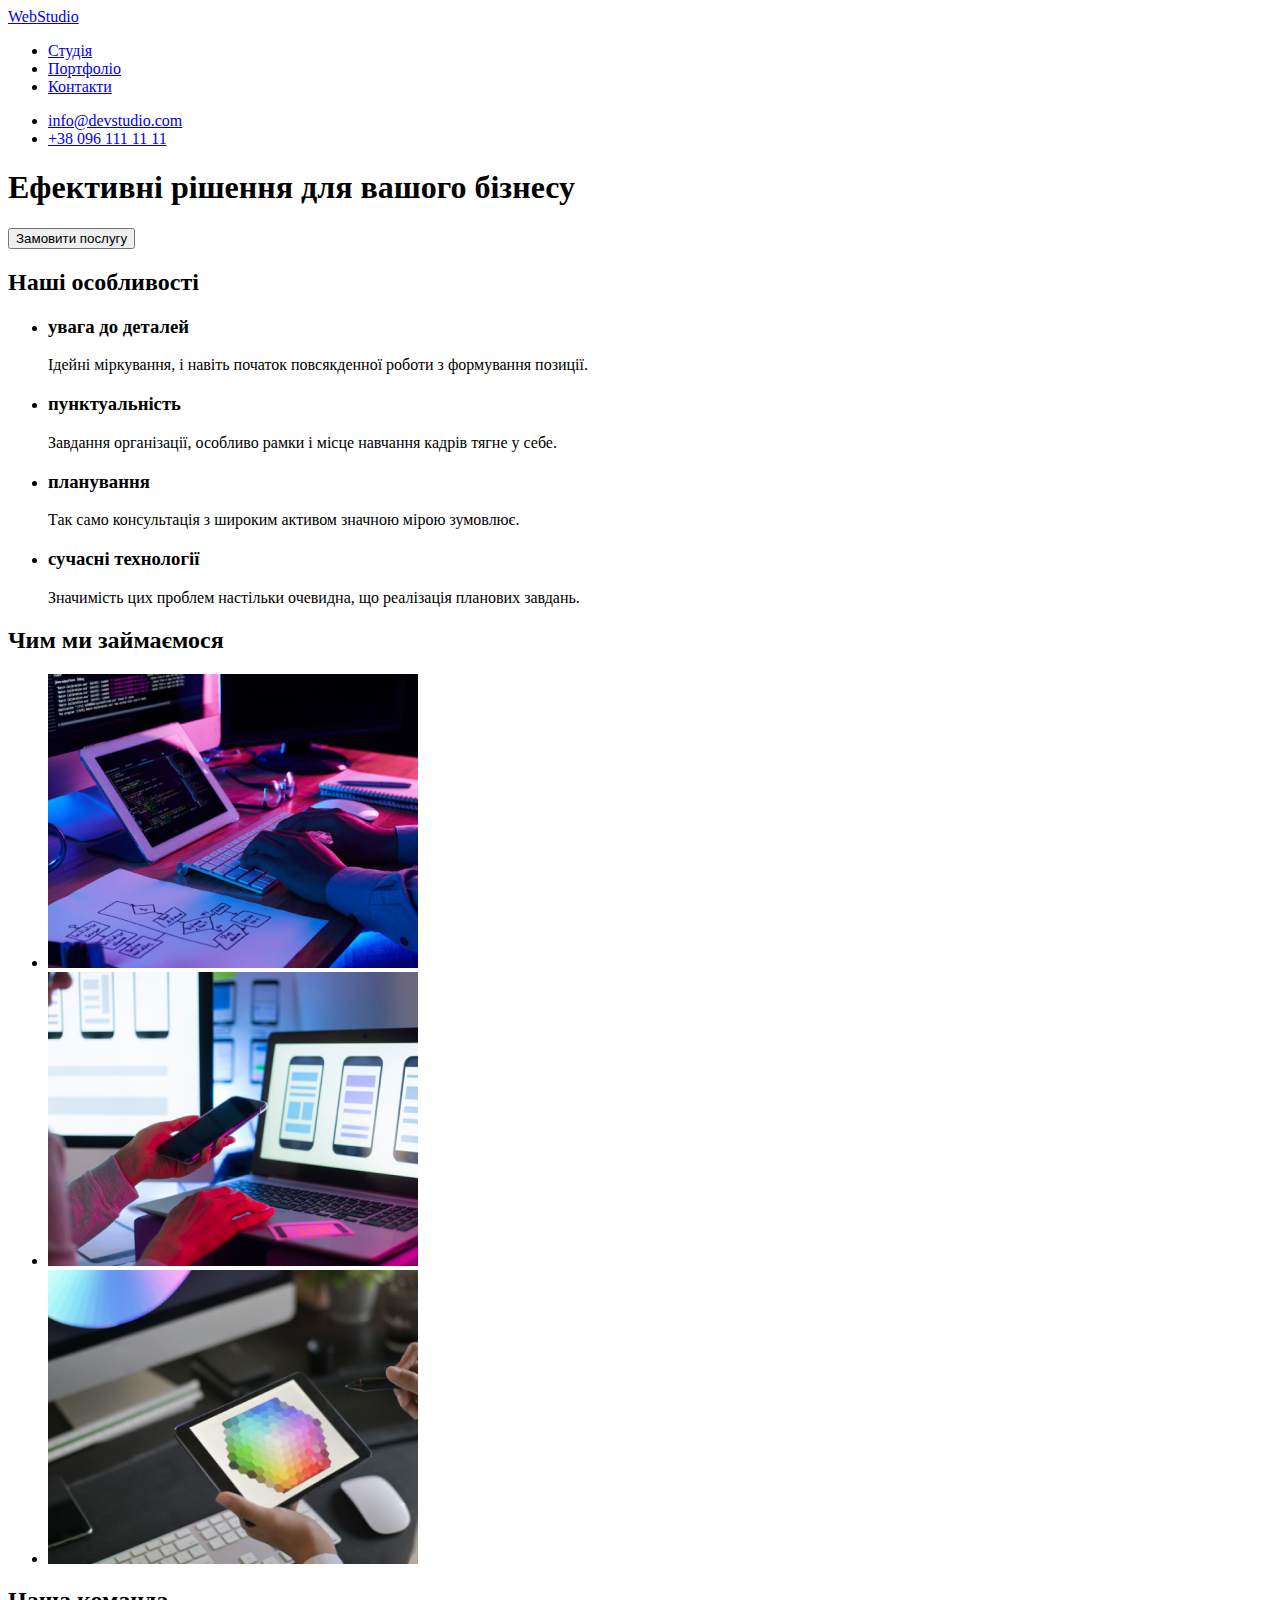
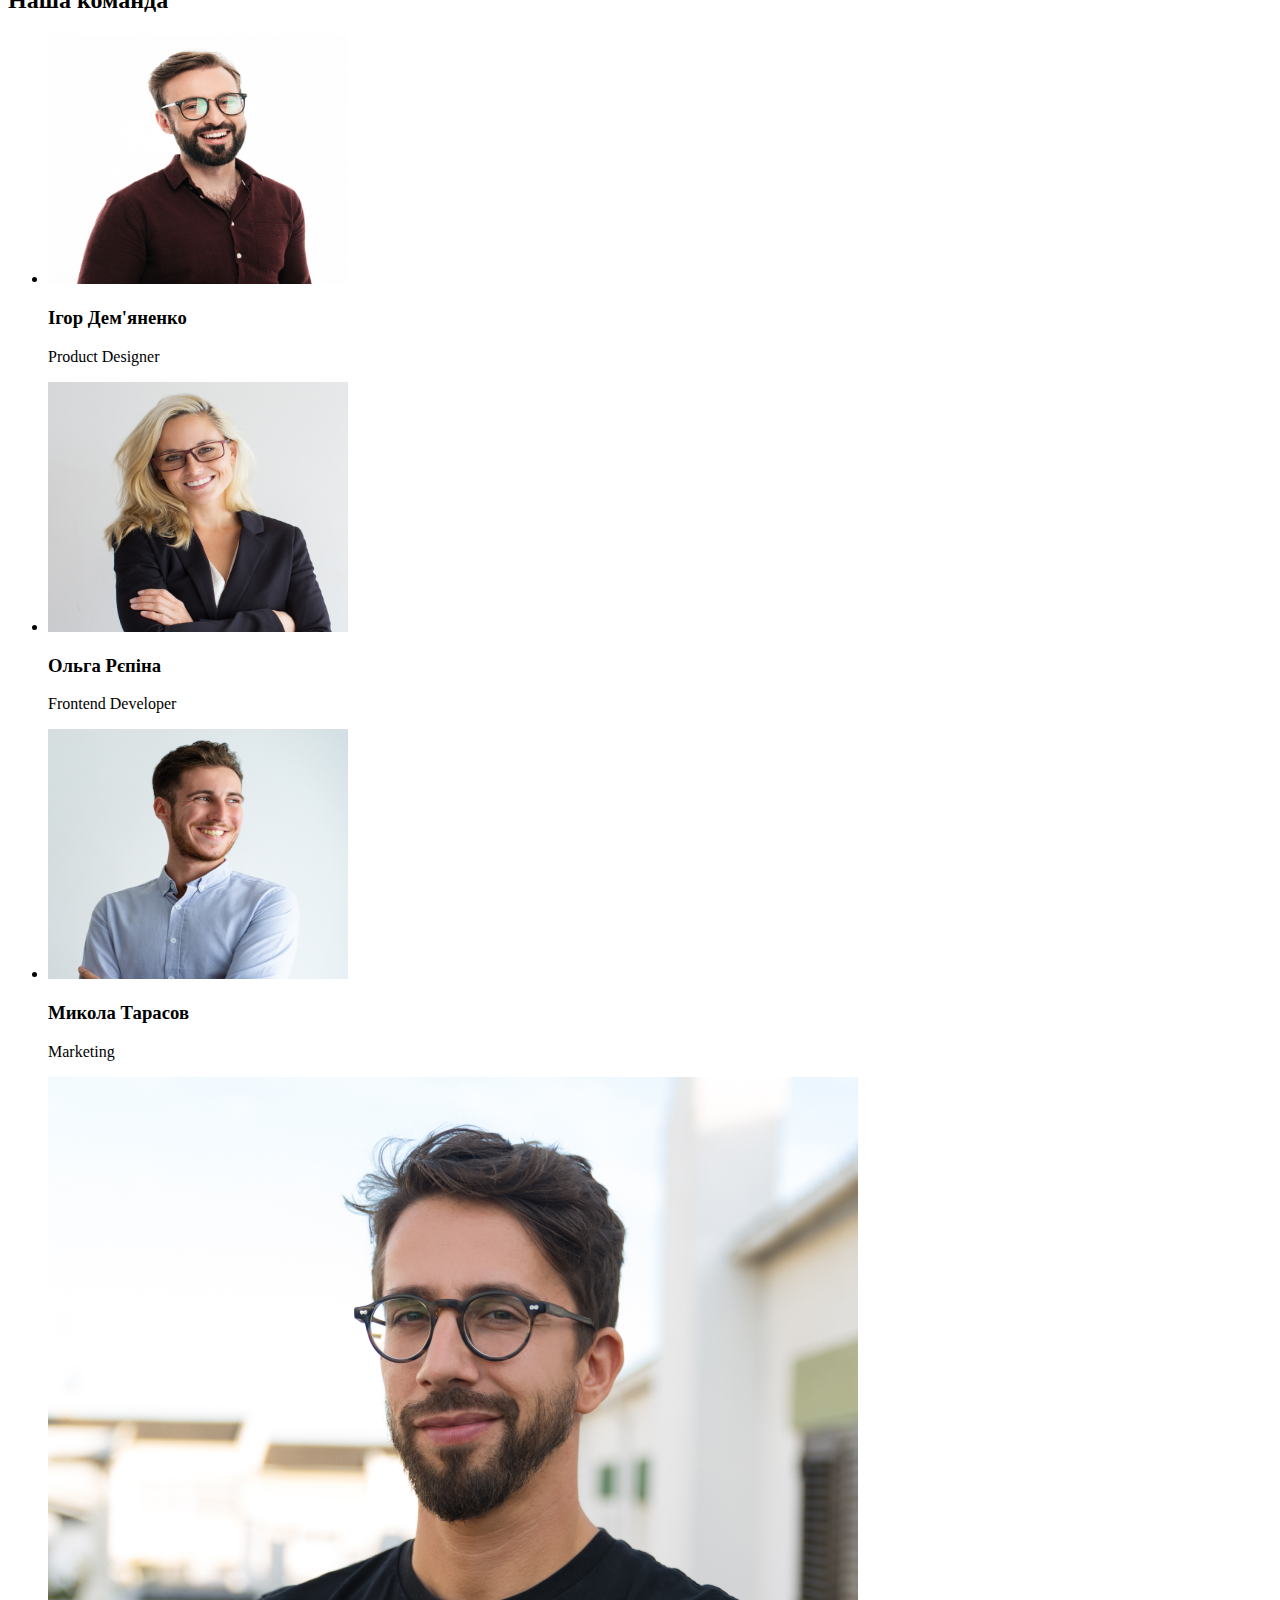
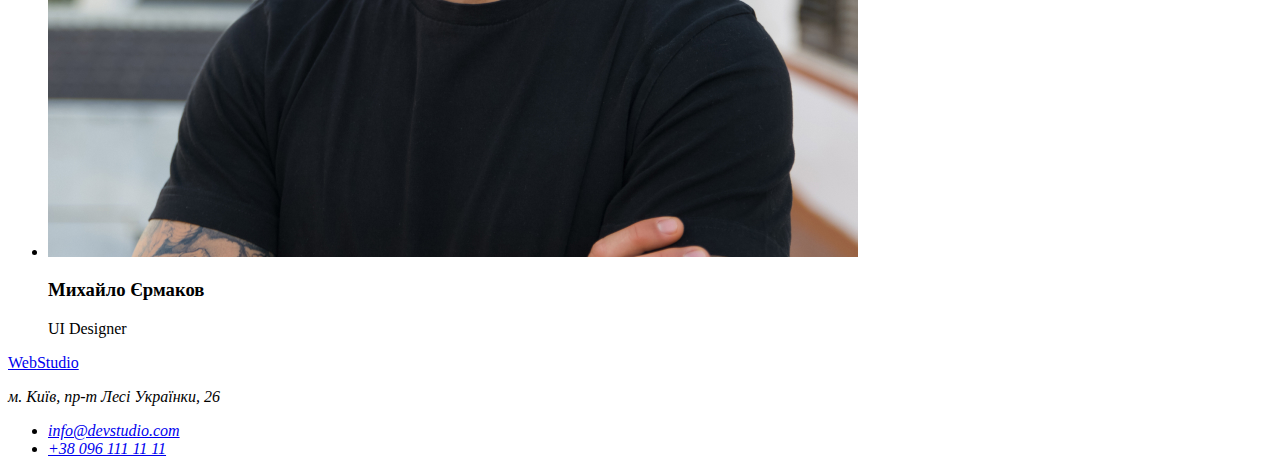
==== index.html @ 0b413e2b "Update index.html" ====
<!DOCTYPE html>
<html lang="uk">
  <head>
    <meta charset="UTF-8" />
    <meta http-equiv="X-UA-Compatible" content="IE=edge" />
    <meta name="viewport" content="width=device-width, initial-scale=1.0" />
    <link rel="stylesheet" href="css/style.css" />
    <link rel="preconnect" href="https://fonts.googleapis.com" />
    <link rel="preconnect" href="https://fonts.gstatic.com" crossorigin />
    <link
      href="https://fonts.googleapis.com/css2?family=Raleway:wght@700&family=Roboto:wght@400;500;700;900&display=swap"
      rel="stylesheet"
    />

    <title>Document</title>
  </head>
  <body>
    <header>
      <div>
        <nav>
          <a href="logo.link">Web<span>Studio</span></a>
          <ul>
            <li><a href="./index.html">Студія</a></li>
            <li><a href="./portfolio.html">Портфоліо</a></li>
            <li><a href="#">Контакти</a></li>
          </ul>
        </nav>
        <ul>
          <li>
            <a href="mailito:info@devstudio.com"> info@devstudio.com </a>
          </li>

          <li>
            <a href="tel:+380961111111"> +38 096 111 11 11 </a>
          </li>
        </ul>
      </div>
    </header>

    <main>
      <section>
        <h1>Ефективні рішення для вашого бізнесу</h1>
        <button type="button">Замовити послугу</button>
      </section>

      <section>
        <div>
          <h2>Наші особливості</h2>
          <ul>
            <li>
              <h3>увага до деталей</h3>
              <p>
                Ідейні міркування, і навіть початок повсякденної роботи з
                формування позиції.
              </p>
            </li>
            <li>
              <h3>пунктуальність</h3>
              <p>
                Завдання організації, особливо рамки і місце навчання кадрів
                тягне у себе.
              </p>
            </li>
            <li>
              <h3>планування</h3>
              <p>
                Так само консультація з широким активом значною мірою зумовлює.
              </p>
            </li>
            <li>
              <h3>сучасні технології</h3>
              <p>
                Значимість цих проблем настільки очевидна, що реалізація
                планових завдань.
              </p>
            </li>
          </ul>
        </div>
      </section>
      <section>
        <h2>Чим ми займаємося</h2>
        <ul>
          <li>
            <img
              src="img/box1.jpg"
              alt="робота на клавіатурі та планшету "
              width="”370"
            />
          </li>
          <li>
            <img
              src="img/box2.jpg"
              alt="робота на комп'ютері та на телефоні  "
              width="”370"
            />
          </li>
          <li>
            <img src="img/box3.jpg" alt="робота на планшеті" width="”370" />
          </li>
        </ul>
      </section>

      <section>
        <h2>Наша команда</h2>
        <ul>
          <li>
            <img
              width="300"
              height="250"
              src="img/img.jpg"
              alt="працівник
              з
              бородою та очках на білому фоні
              "
            />
            <h3>Ігор Дем'яненко</h3>
            <p>Product Designer</p>
          </li>
          <li>
            <img
              width="300"
              height="250"
              src="img/img1.jpg"
              alt="працівниця
              блондинка
              в
              очках"
            />
            <h3>Ольга Рєпіна</h3>
            <p>Frontend Developer</p>
          </li>
          <li>
            <img
              width="300"
              height="250"
              src="img/img2.jpg"
              alt="працівник
              з
              бородою
              "
            />
            <h3>Микола Тарасов</h3>
            <p>Marketing</p>
          </li>
          <li>
            <img
              width="”300″"
              height="”250″"
              src="img/img3.jpg"
              alt="”працівник"
              з
              бородою
              та
              очках”
            />
            <h3>Михайло Єрмаков</h3>
            <p>UI Designer</p>
          </li>
        </ul>
      </section>
    </main>

    <footer>
      <a href="logo.link">Web<span>Studio</span></a>
      <address>
        <p>м. Київ, пр-т Лесі Українки, 26</p>

        <ul>
          <li>
            <a href="info@devstudio.com"> info@devstudio.com </a>
          </li>

          <li>
            <a href="tel:+380961111111"> +38 096 111 11 11 </a>
          </li>
        </ul>
      </address>
    </footer>
  </body>
</html>
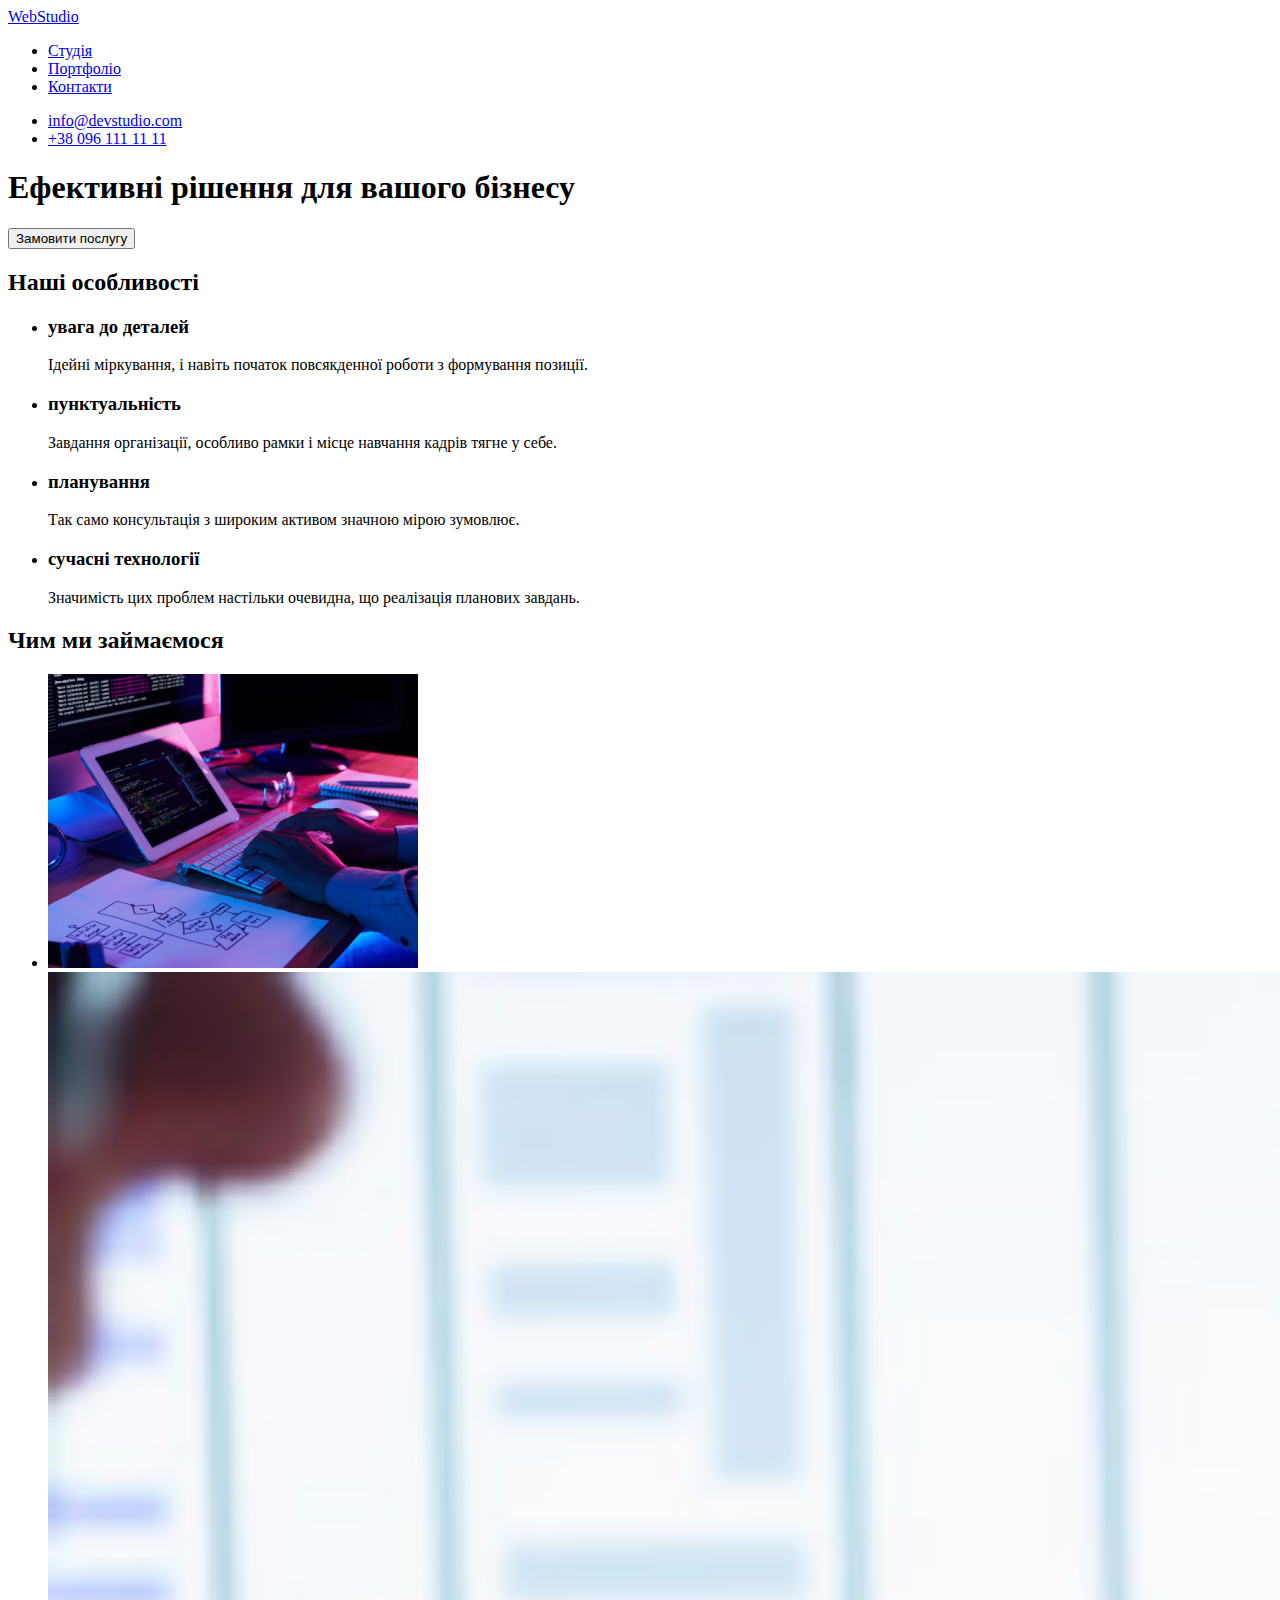
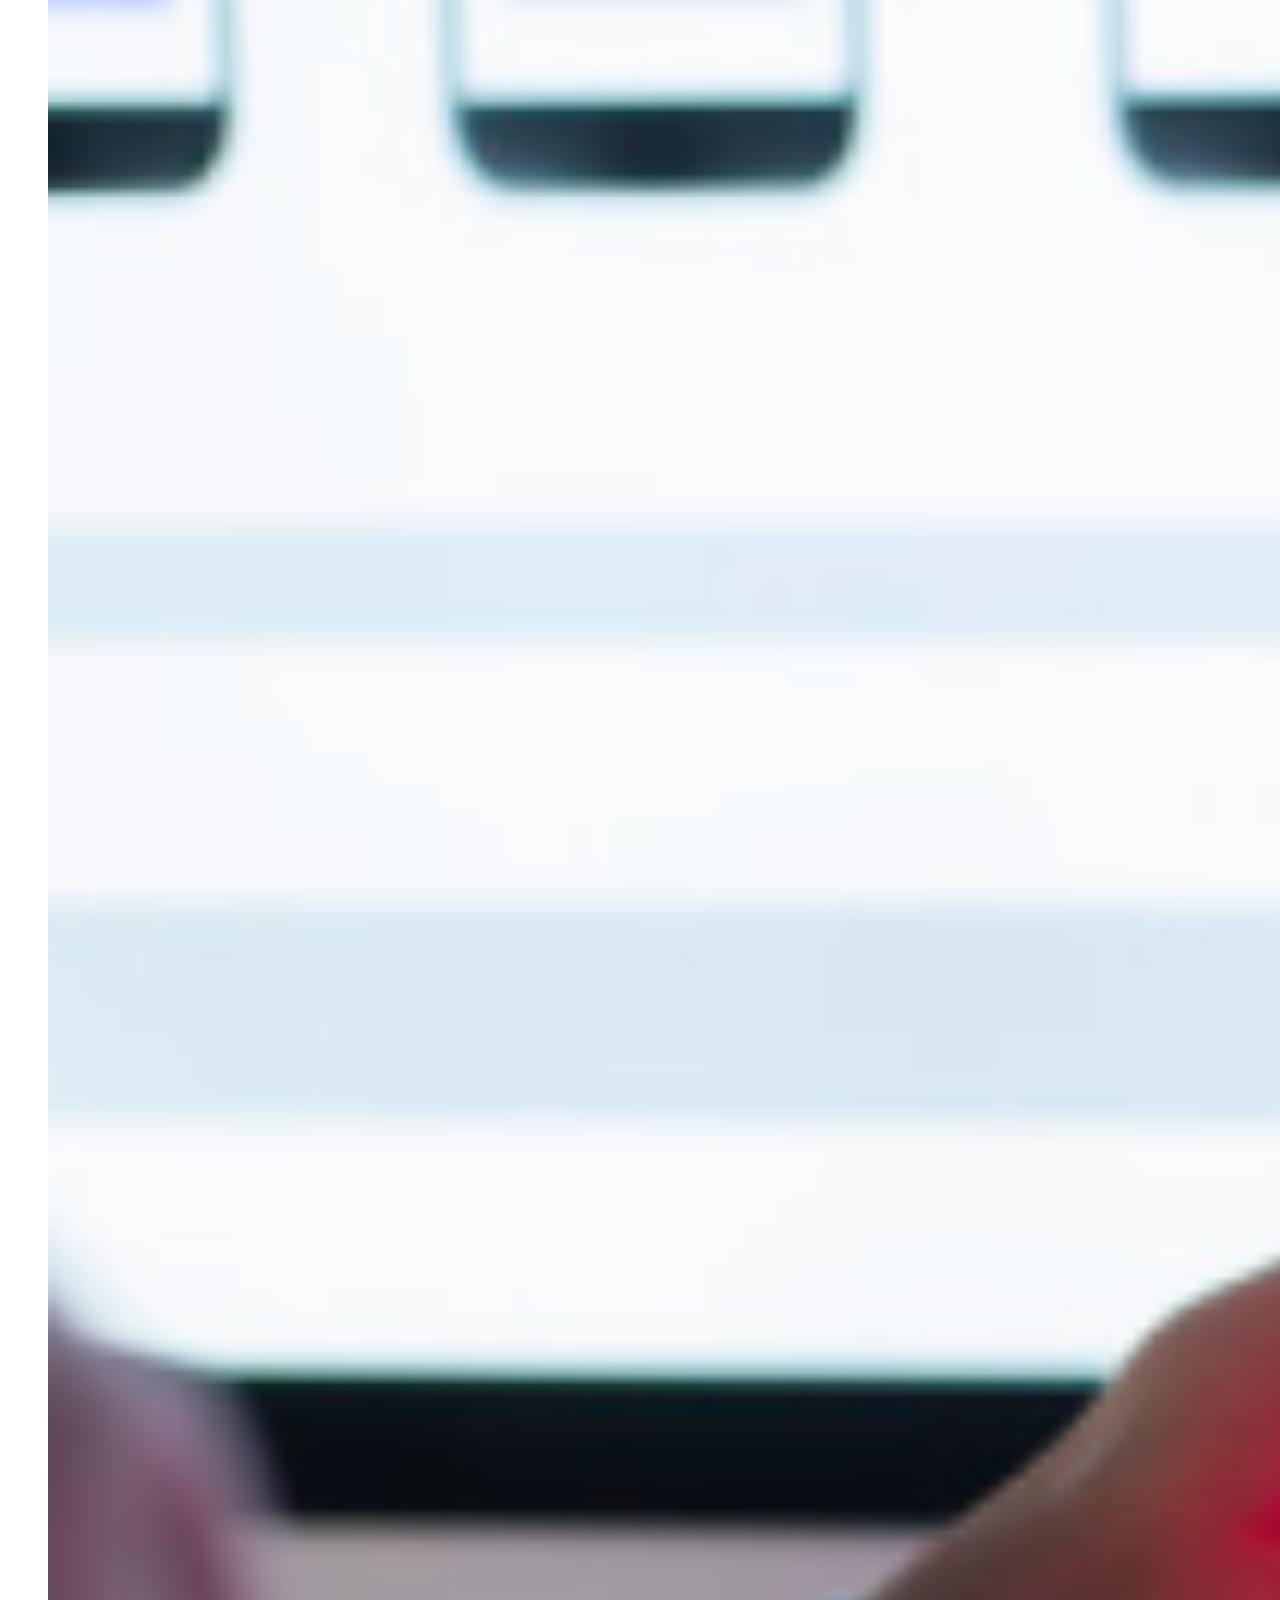
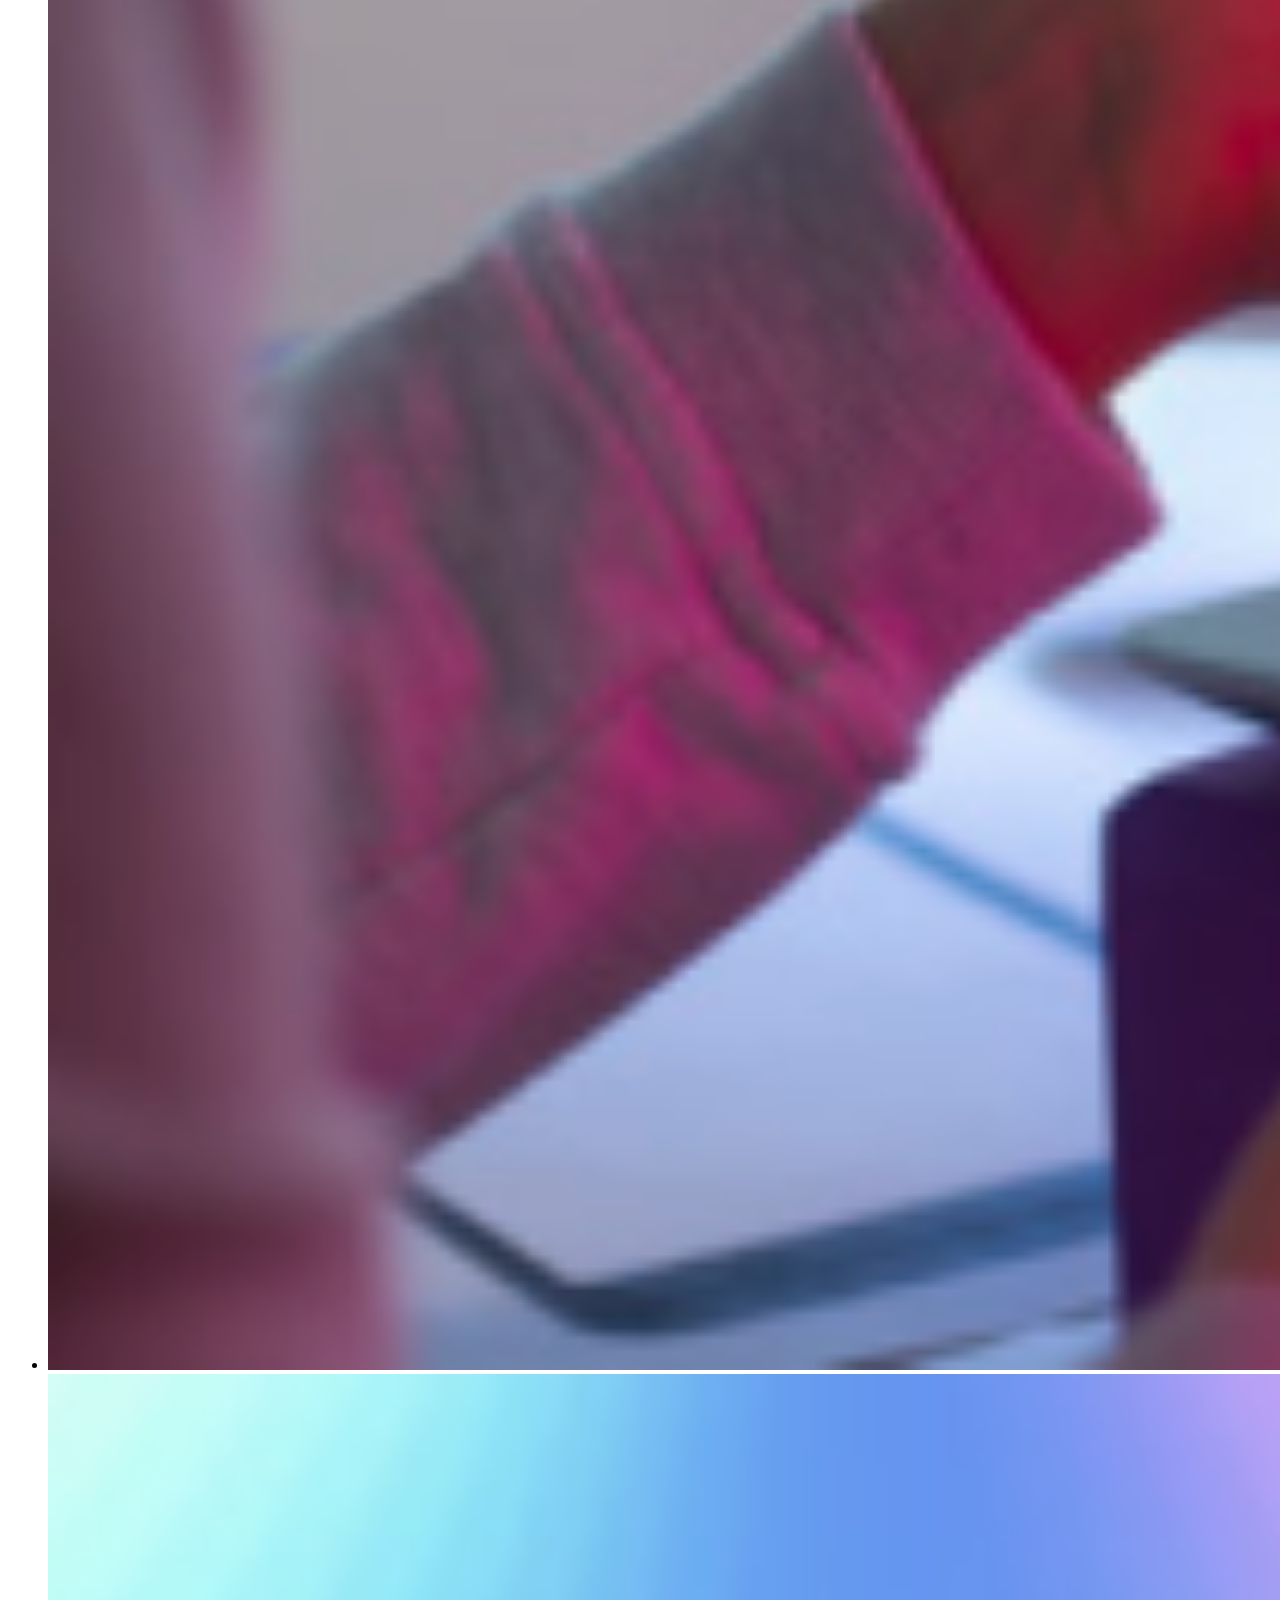
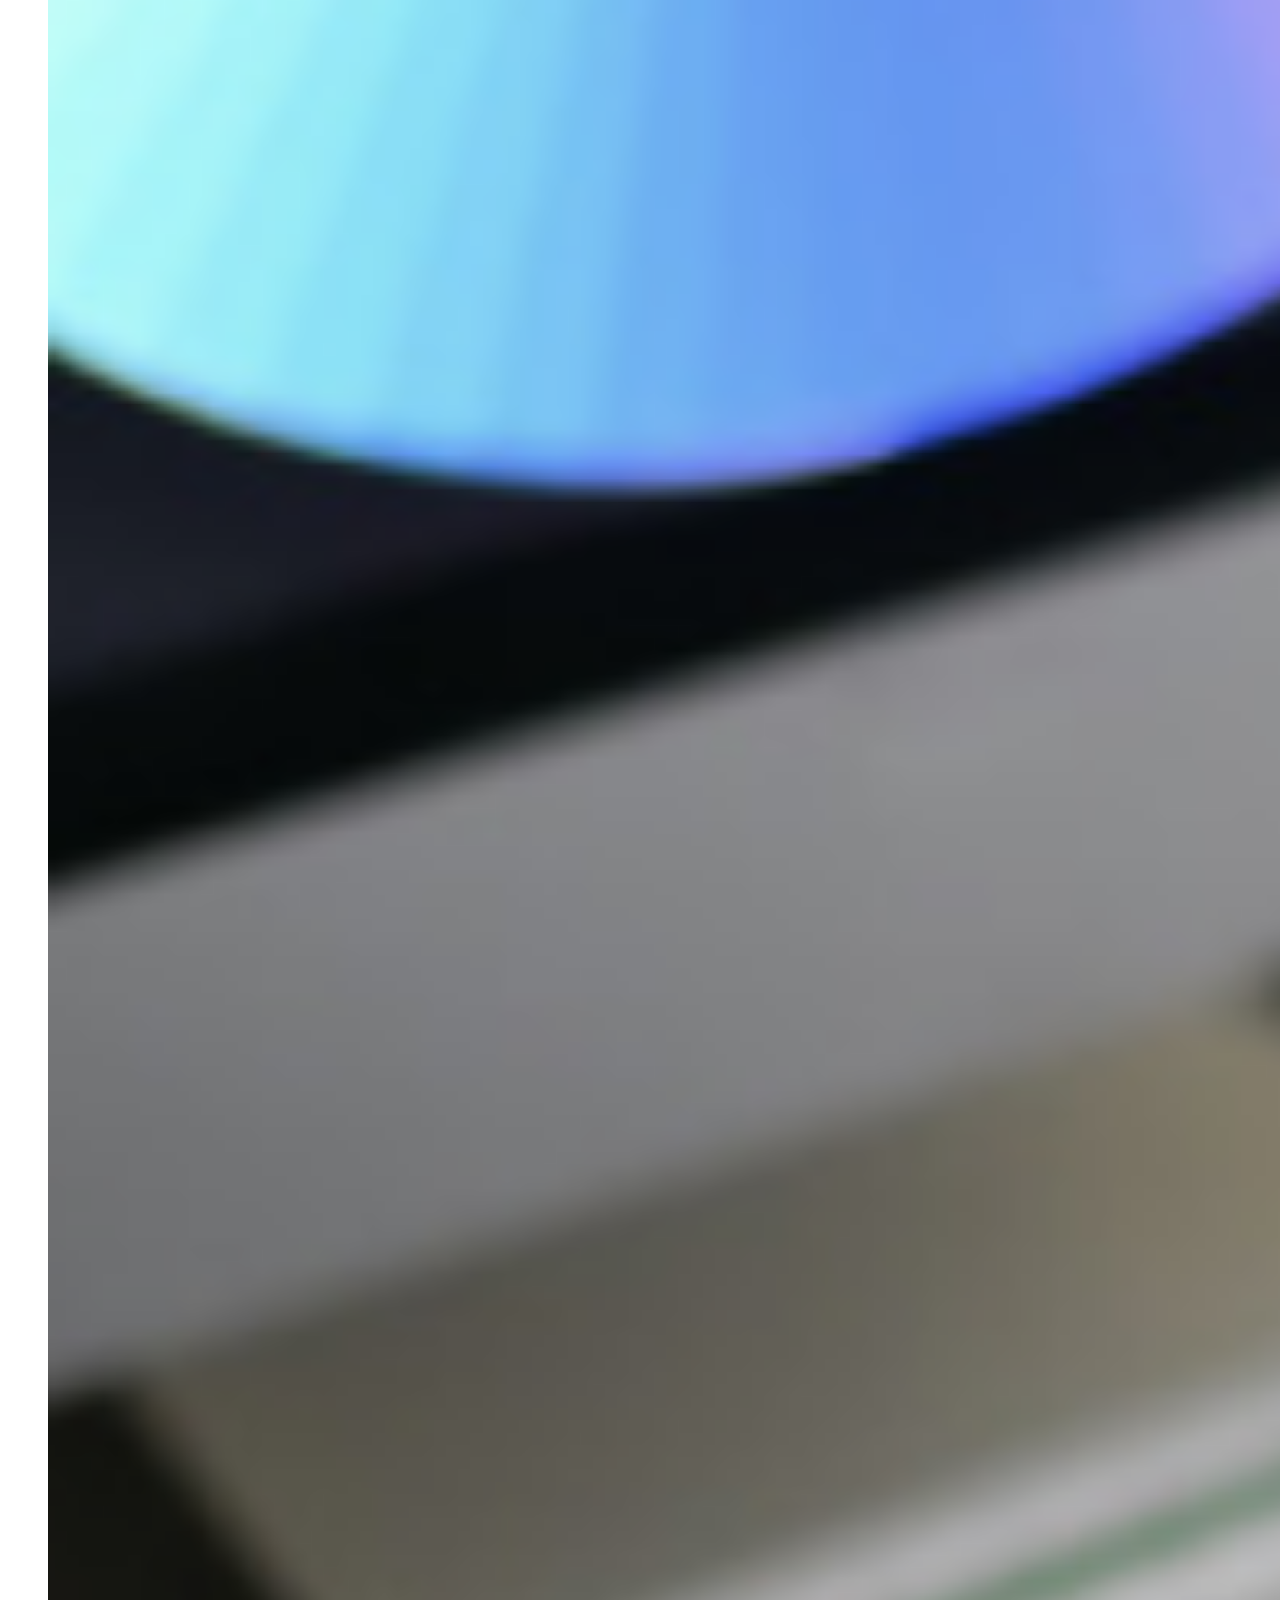
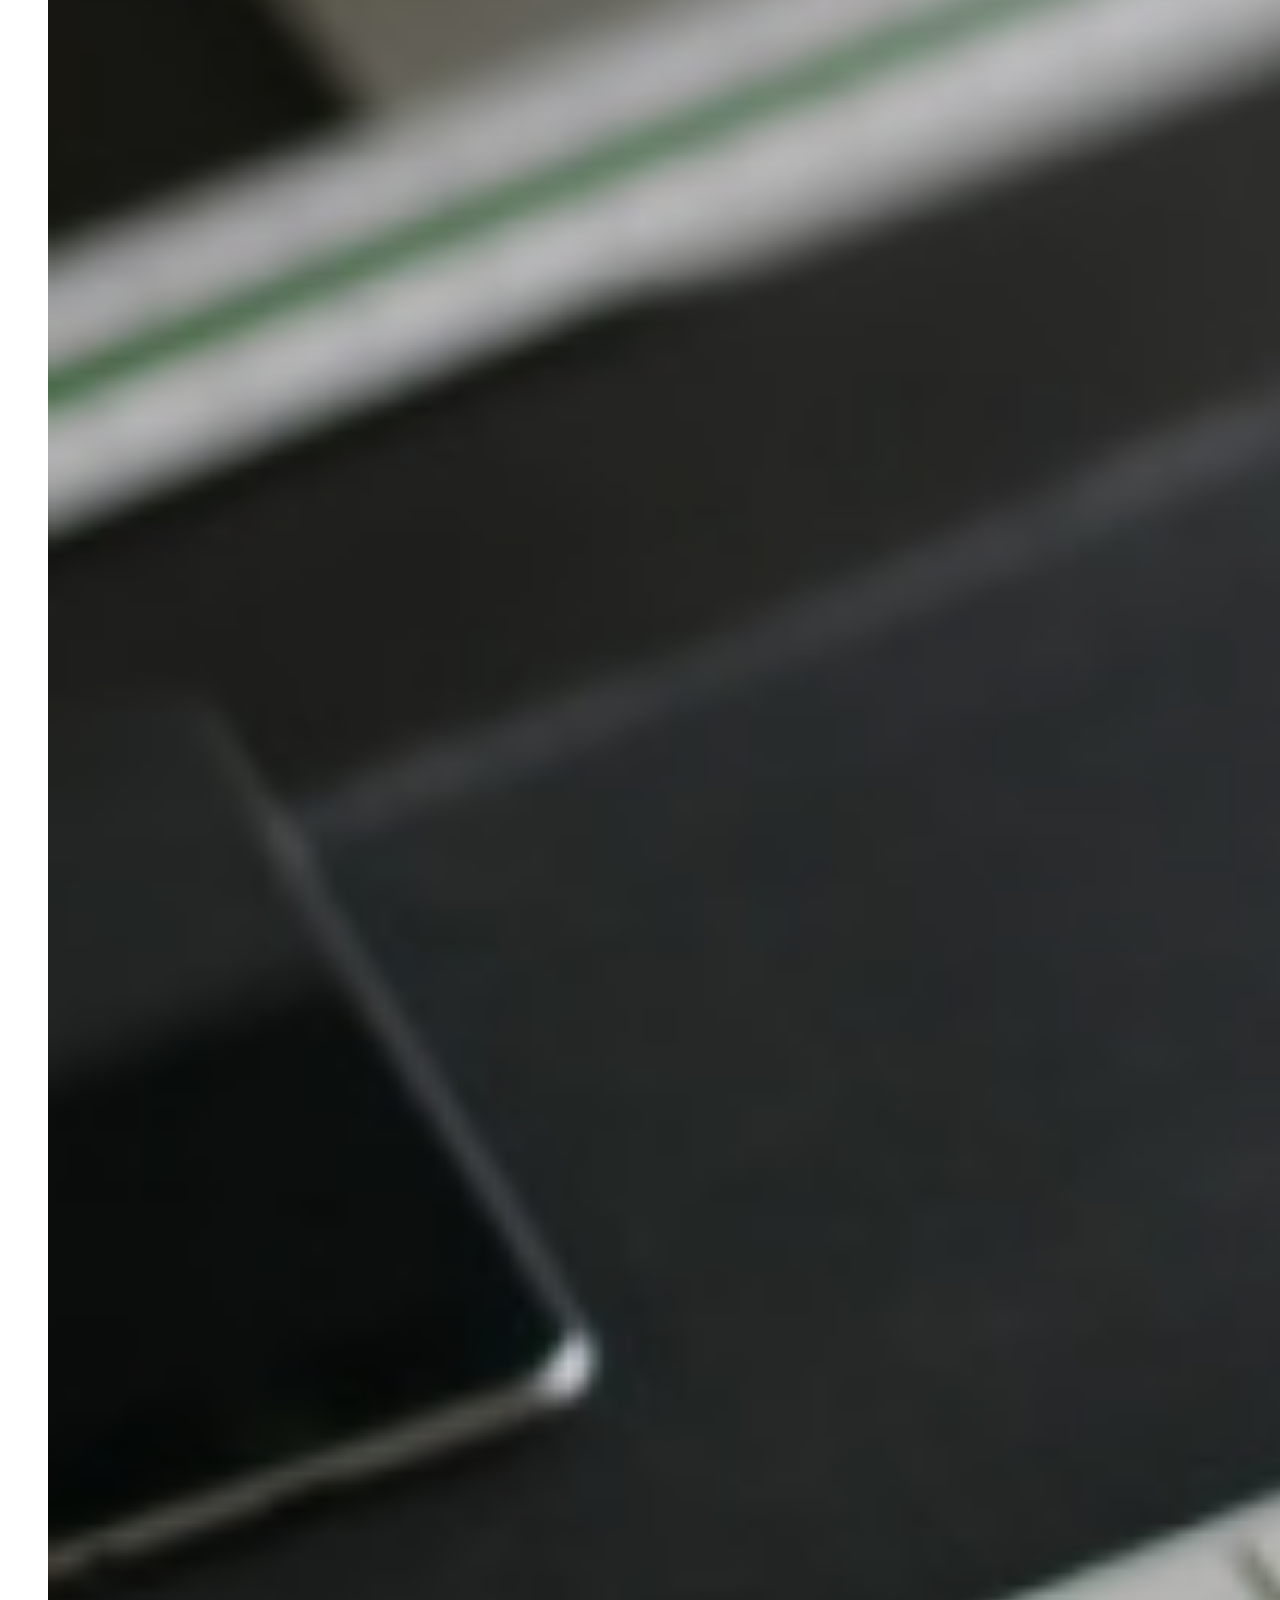
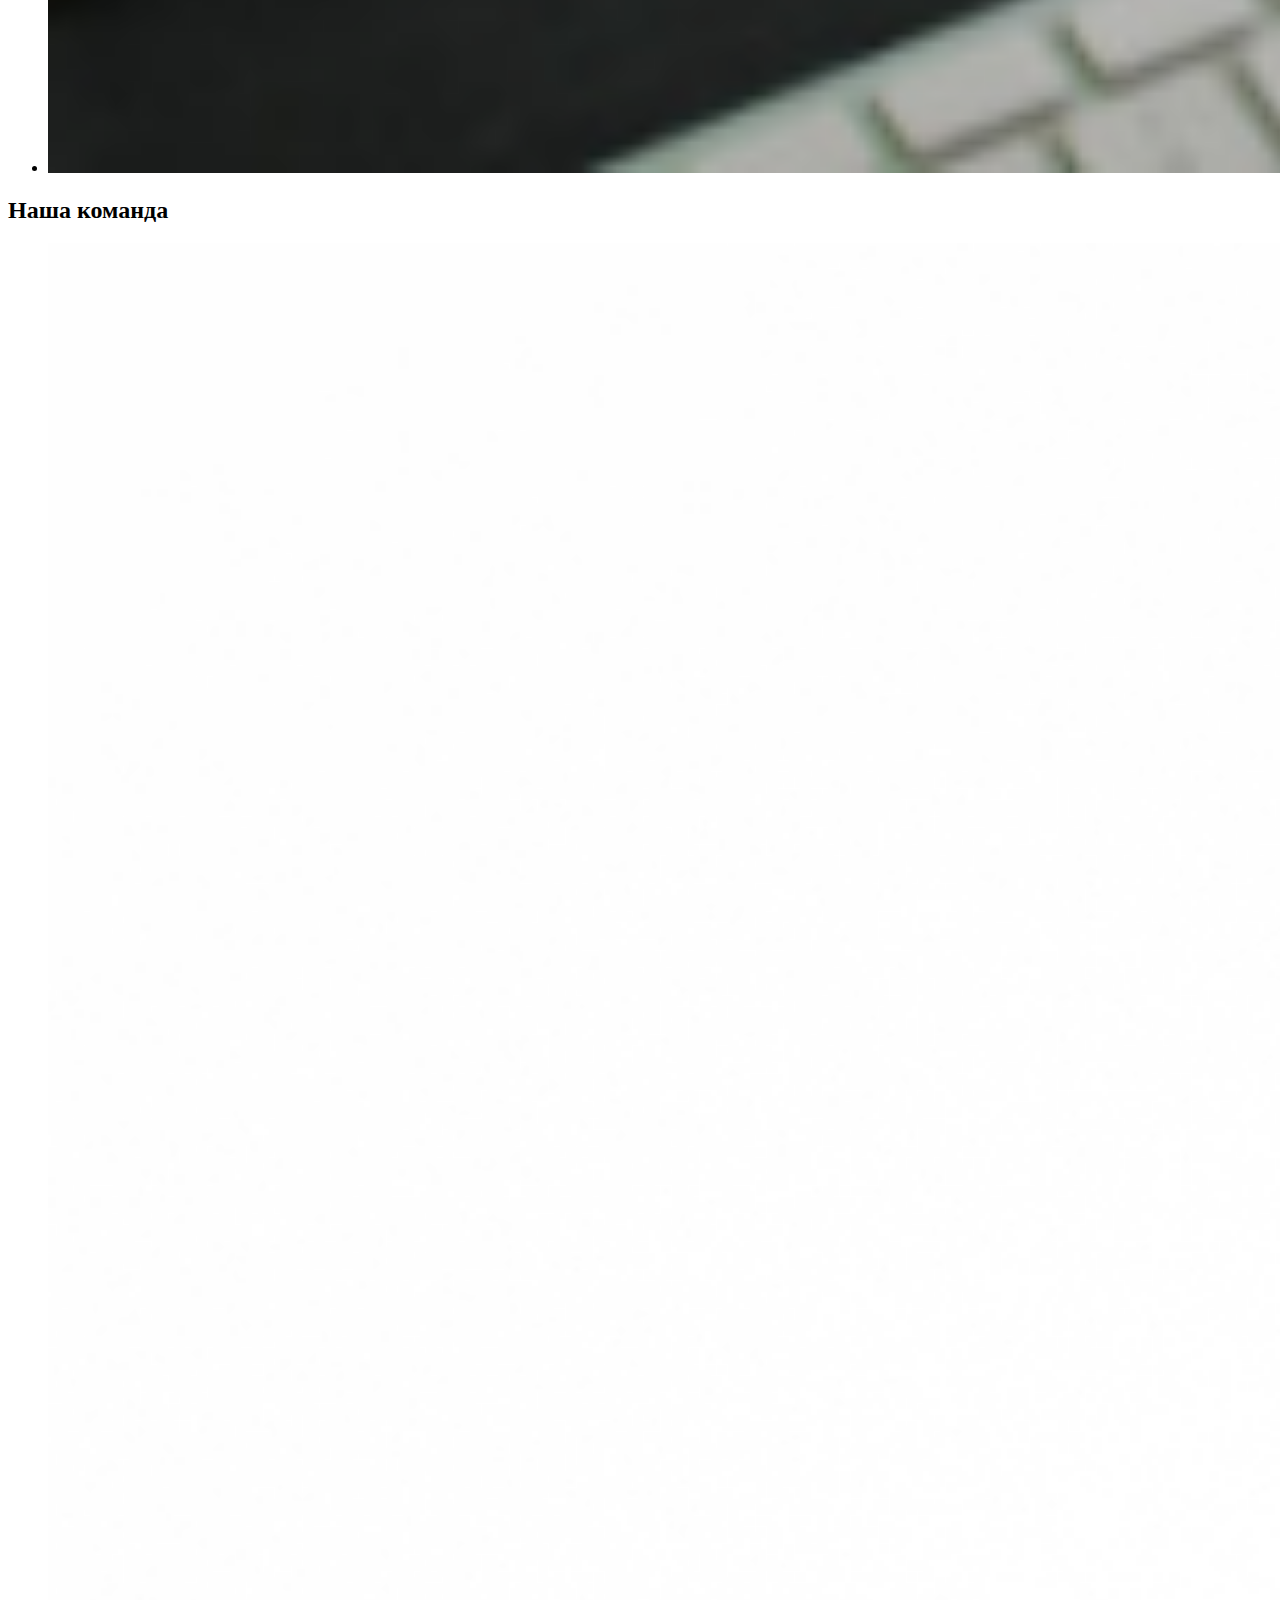
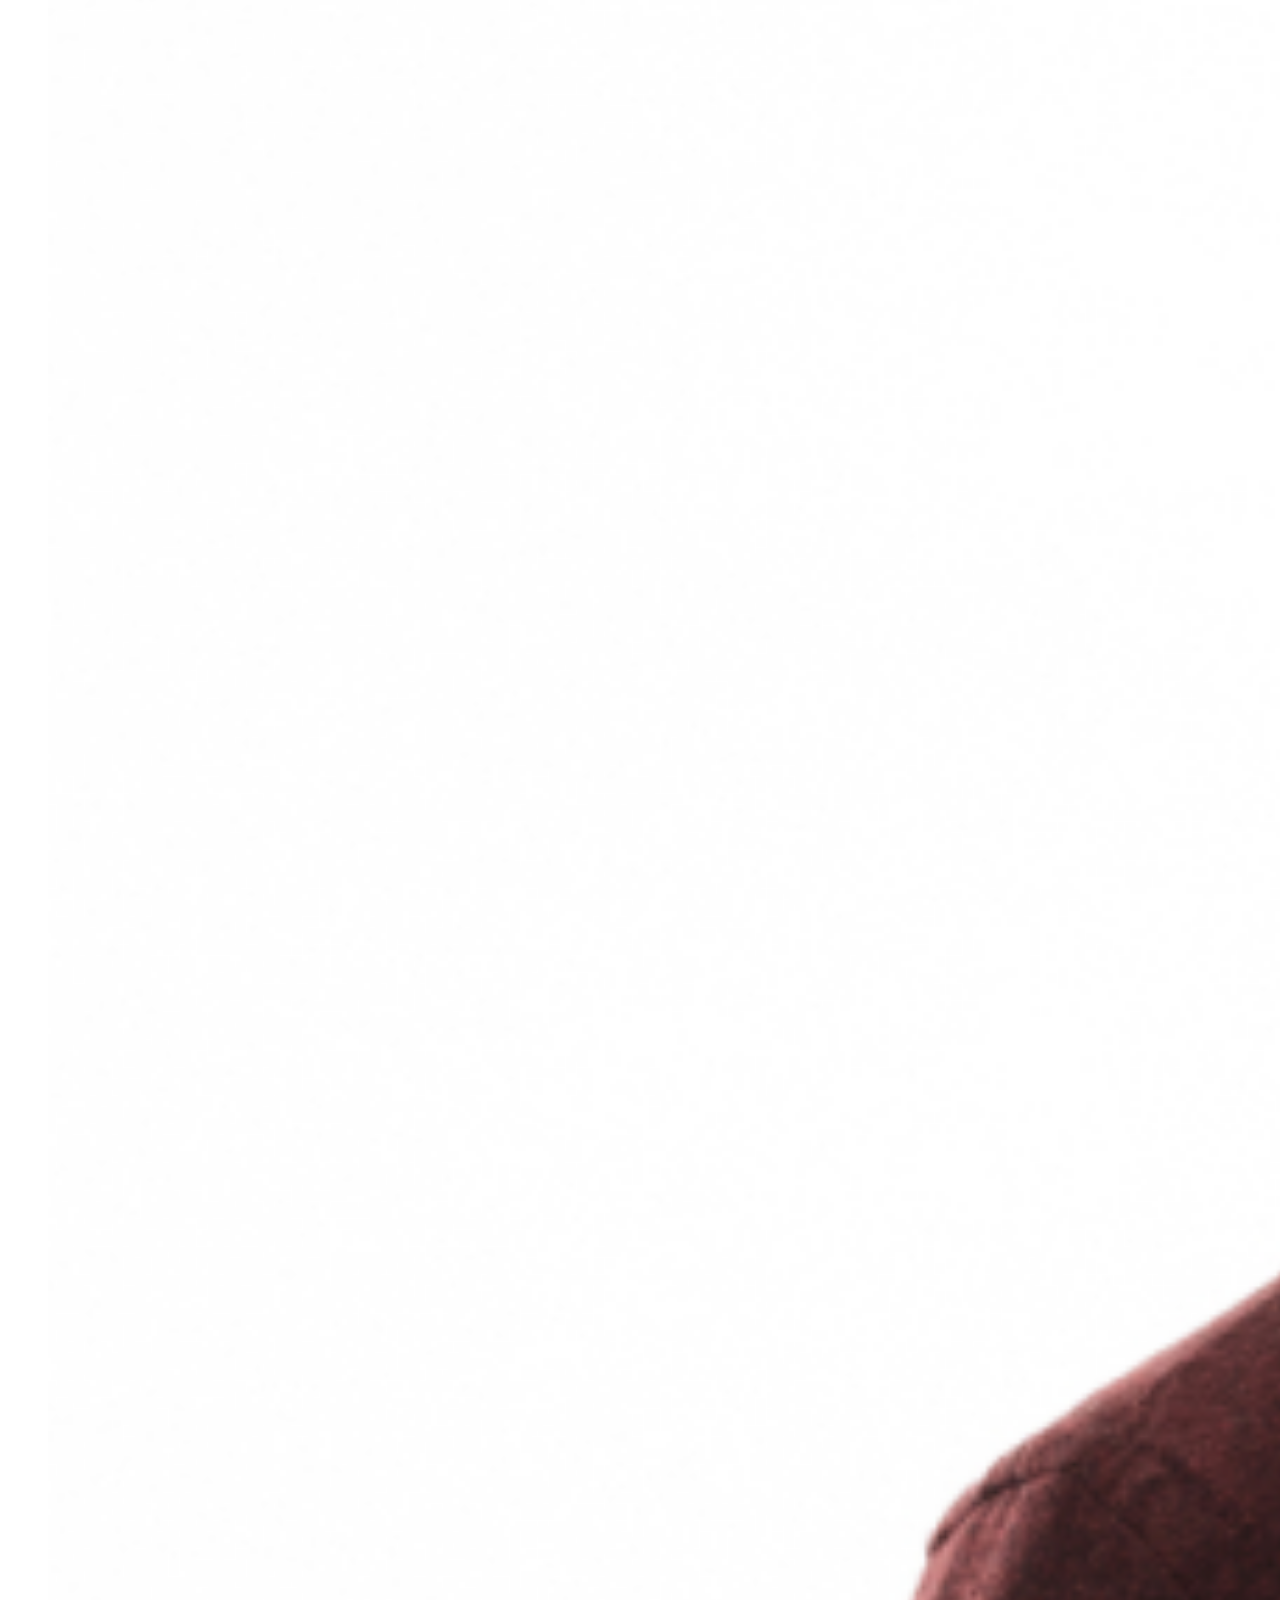
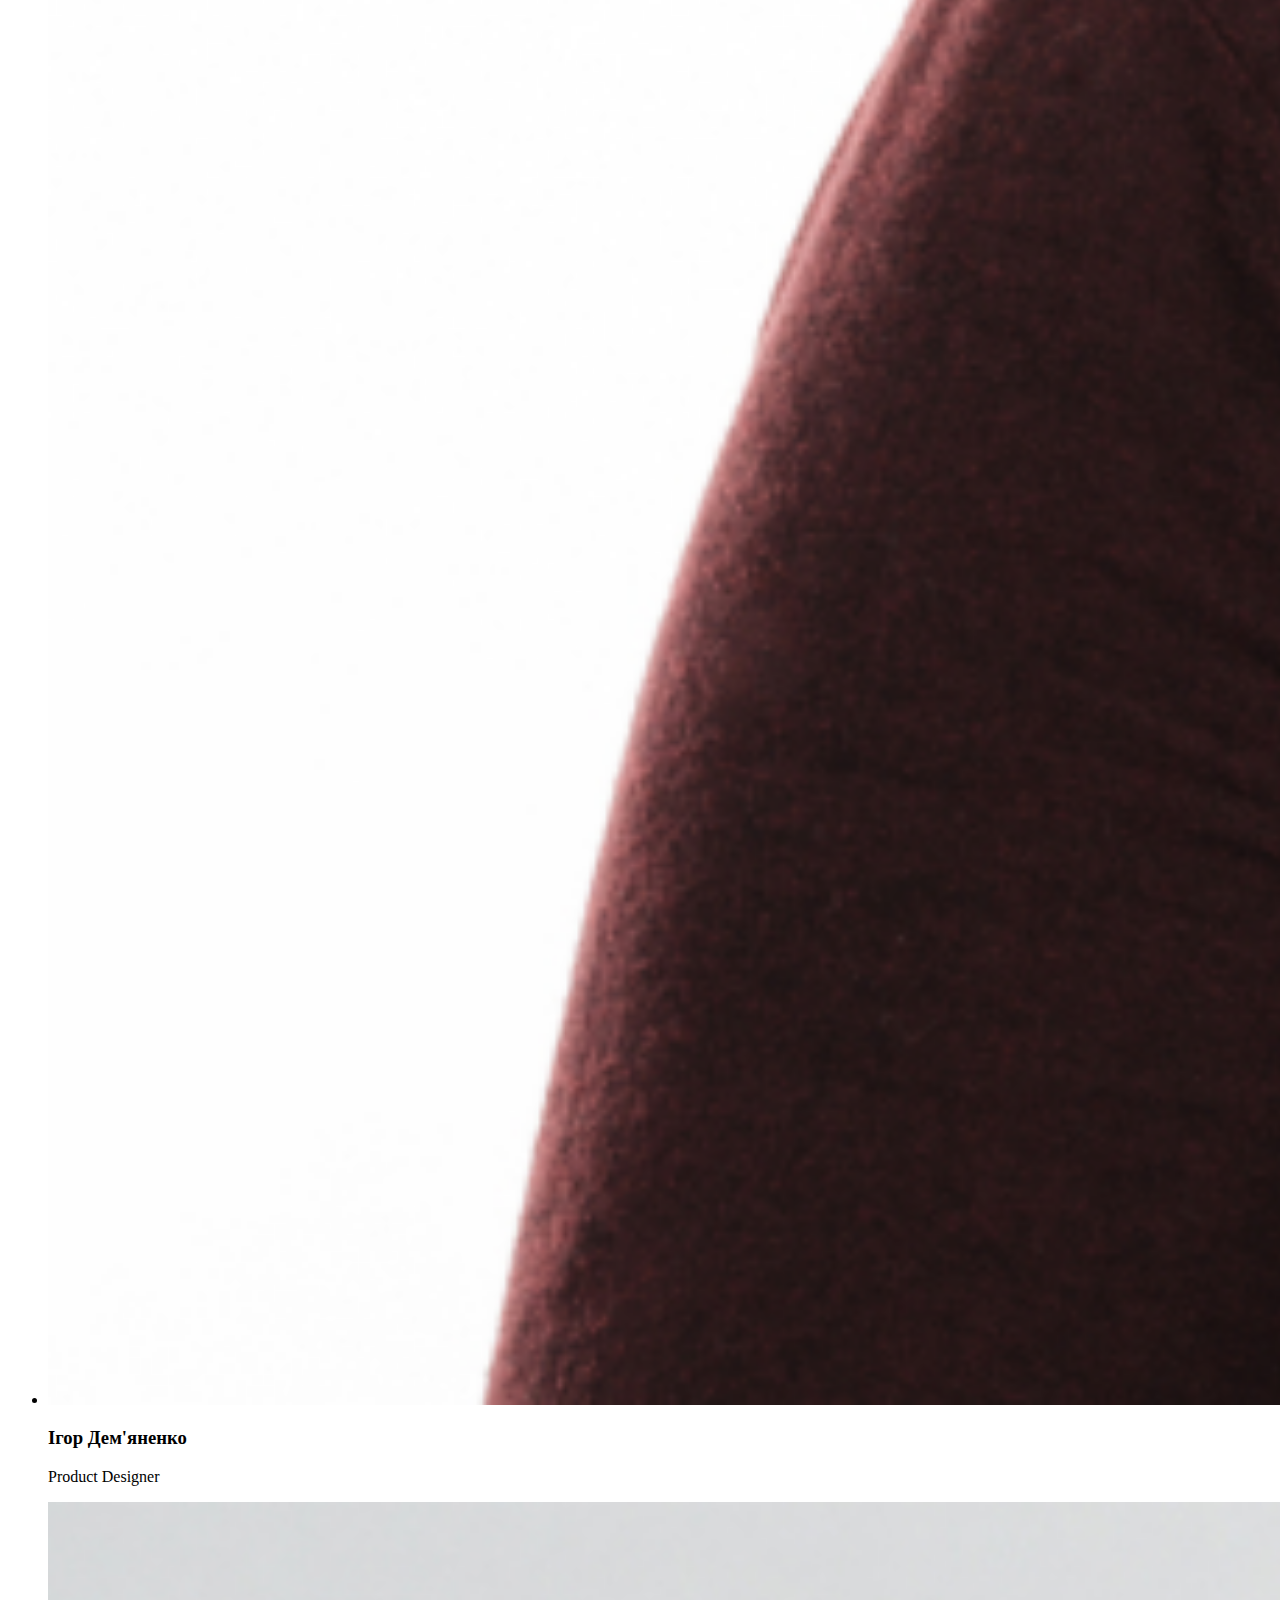
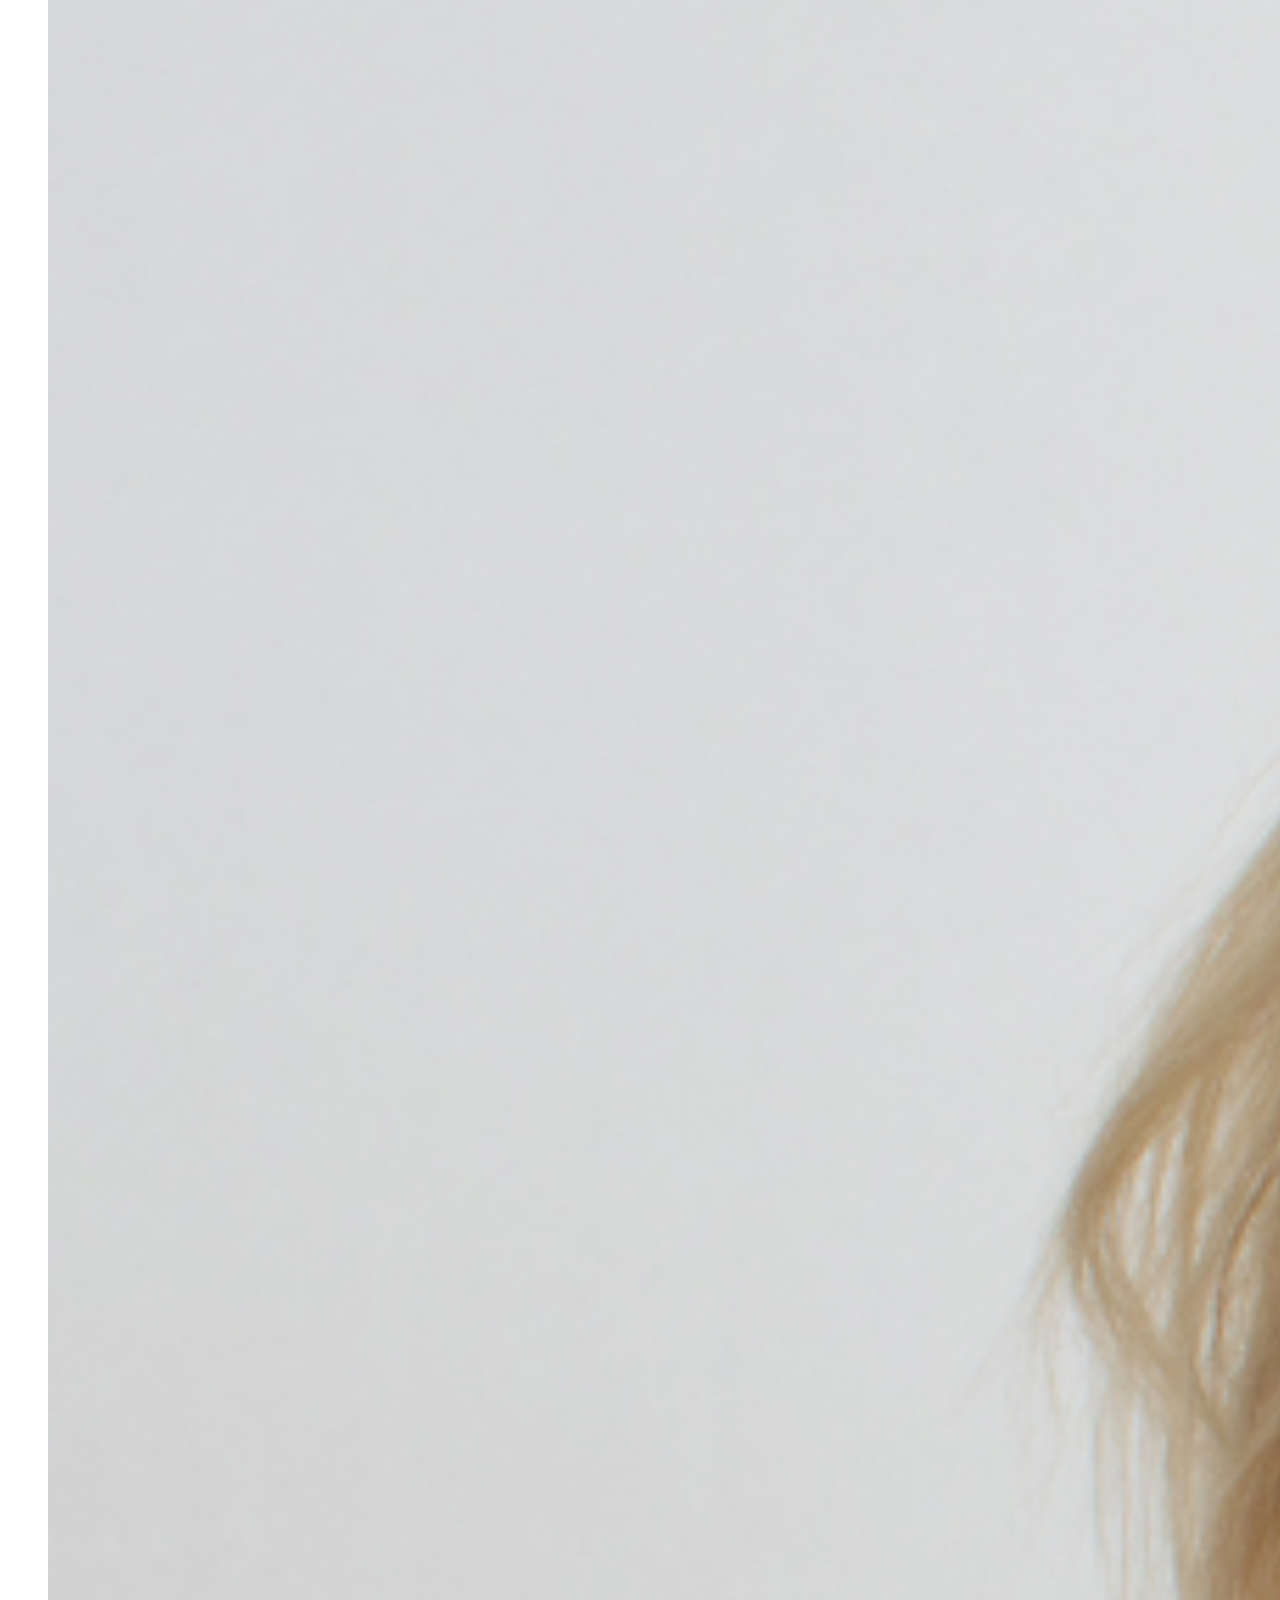
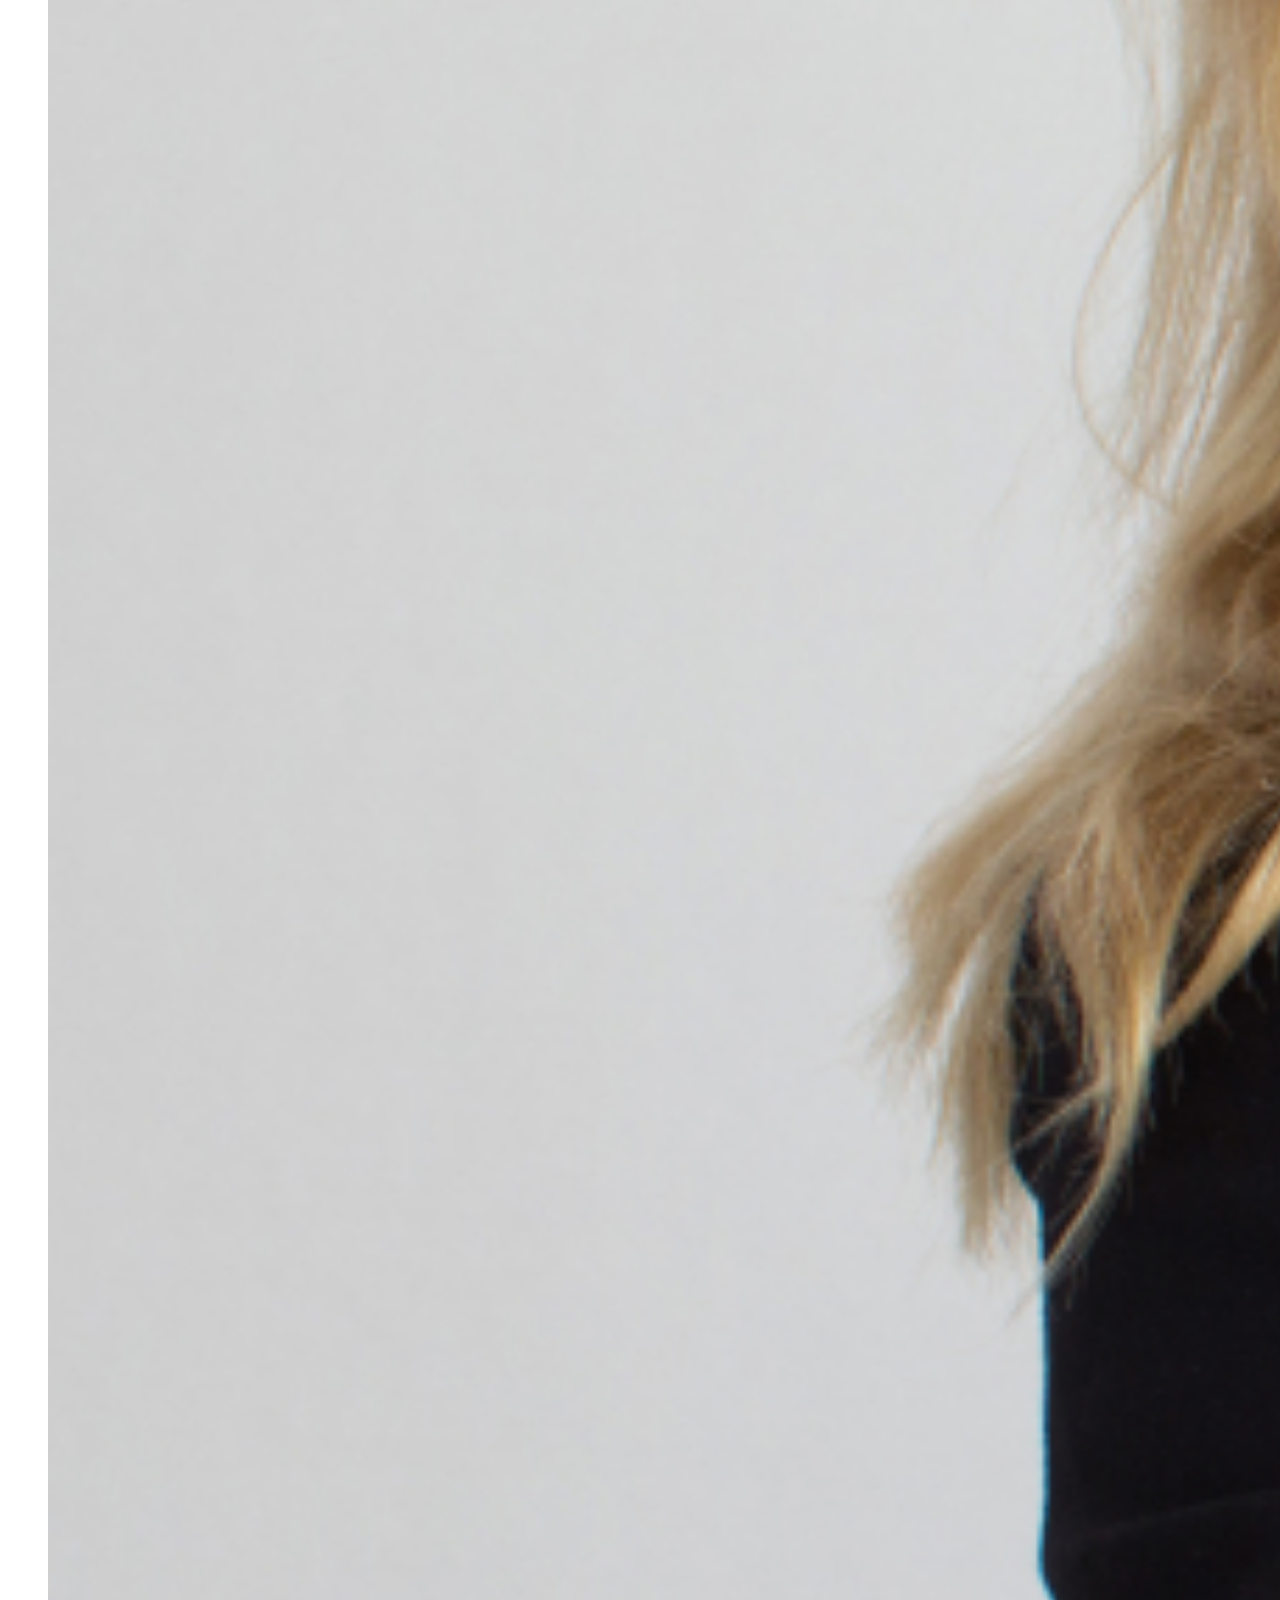
==== commit dda5cc9e: "Update index.html" ====
--- a/index.html
+++ b/index.html
@@ -84,18 +84,18 @@
             <img
               src="img/box1.jpg"
               alt="робота на клавіатурі та планшету "
-              width="”370"
+              width="370p"
             />
           </li>
           <li>
             <img
               src="img/box2.jpg"
               alt="робота на комп'ютері та на телефоні  "
-              width="”370"
+              width="370%"
             />
           </li>
           <li>
-            <img src="img/box3.jpg" alt="робота на планшеті" width="”370" />
+            <img src="img/box3.jpg" alt="робота на планшеті" width="370%" />
           </li>
         </ul>
       </section>
@@ -105,53 +105,32 @@
         <ul>
           <li>
             <img
-              width="300"
-              height="250"
               src="img/img.jpg"
-              alt="працівник
-              з
-              бородою та очках на білому фоні
-              "
+              alt="Працівник з бородою та в очках на білому фоні"
+              width="370%"
             />
             <h3>Ігор Дем'яненко</h3>
             <p>Product Designer</p>
           </li>
           <li>
             <img
-              width="300"
-              height="250"
               src="img/img1.jpg"
-              alt="працівниця
-              блондинка
-              в
-              очках"
+              alt="Працівниця блондінка та в очках"
+              width="370%"
             />
             <h3>Ольга Рєпіна</h3>
             <p>Frontend Developer</p>
           </li>
           <li>
-            <img
-              width="300"
-              height="250"
-              src="img/img2.jpg"
-              alt="працівник
-              з
-              бородою
-              "
-            />
+            <img src="img/img2.jpg" alt="працівник з бородою " width="370%" />
             <h3>Микола Тарасов</h3>
             <p>Marketing</p>
           </li>
           <li>
             <img
-              width="”300″"
-              height="”250″"
               src="img/img3.jpg"
-              alt="”працівник"
-              з
-              бородою
-              та
-              очках”
+              alt="працівник з бородою та в очках на фоні міста "
+              width="370%"
             />
             <h3>Михайло Єрмаков</h3>
             <p>UI Designer</p>
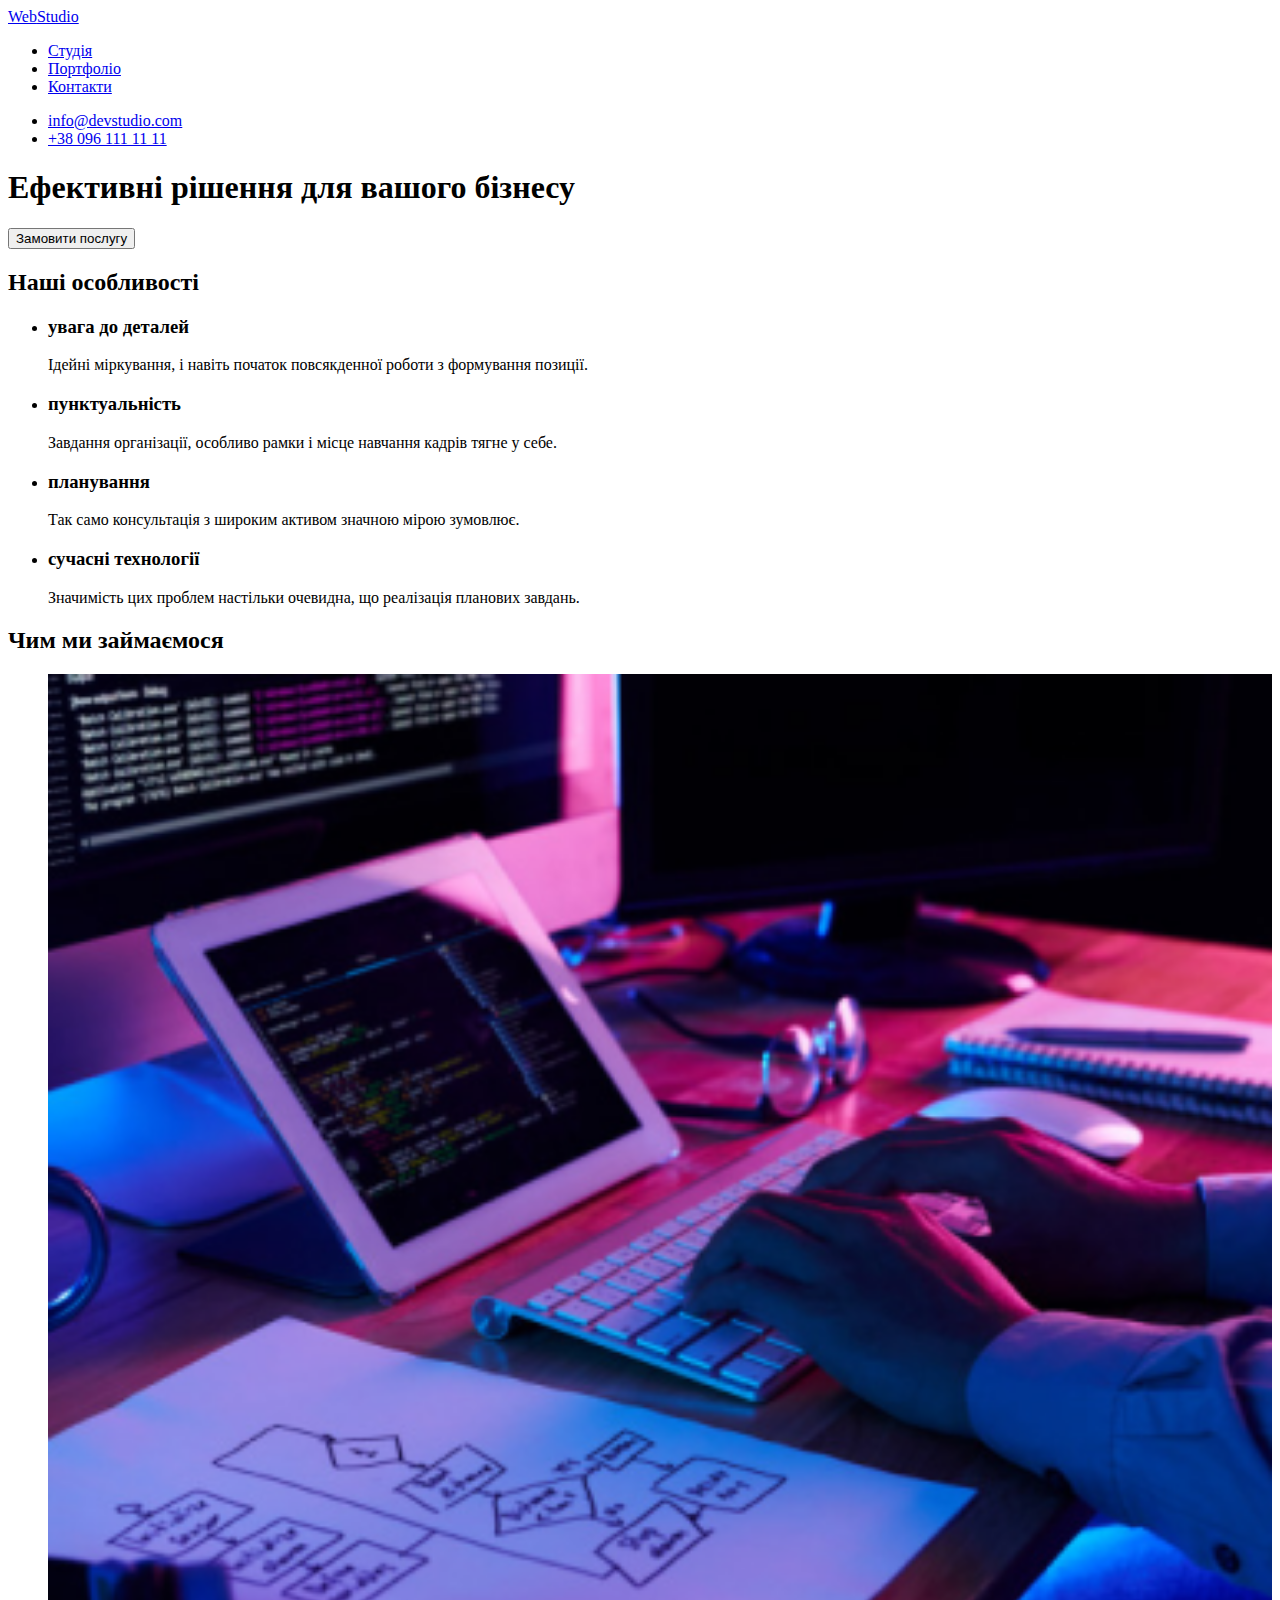
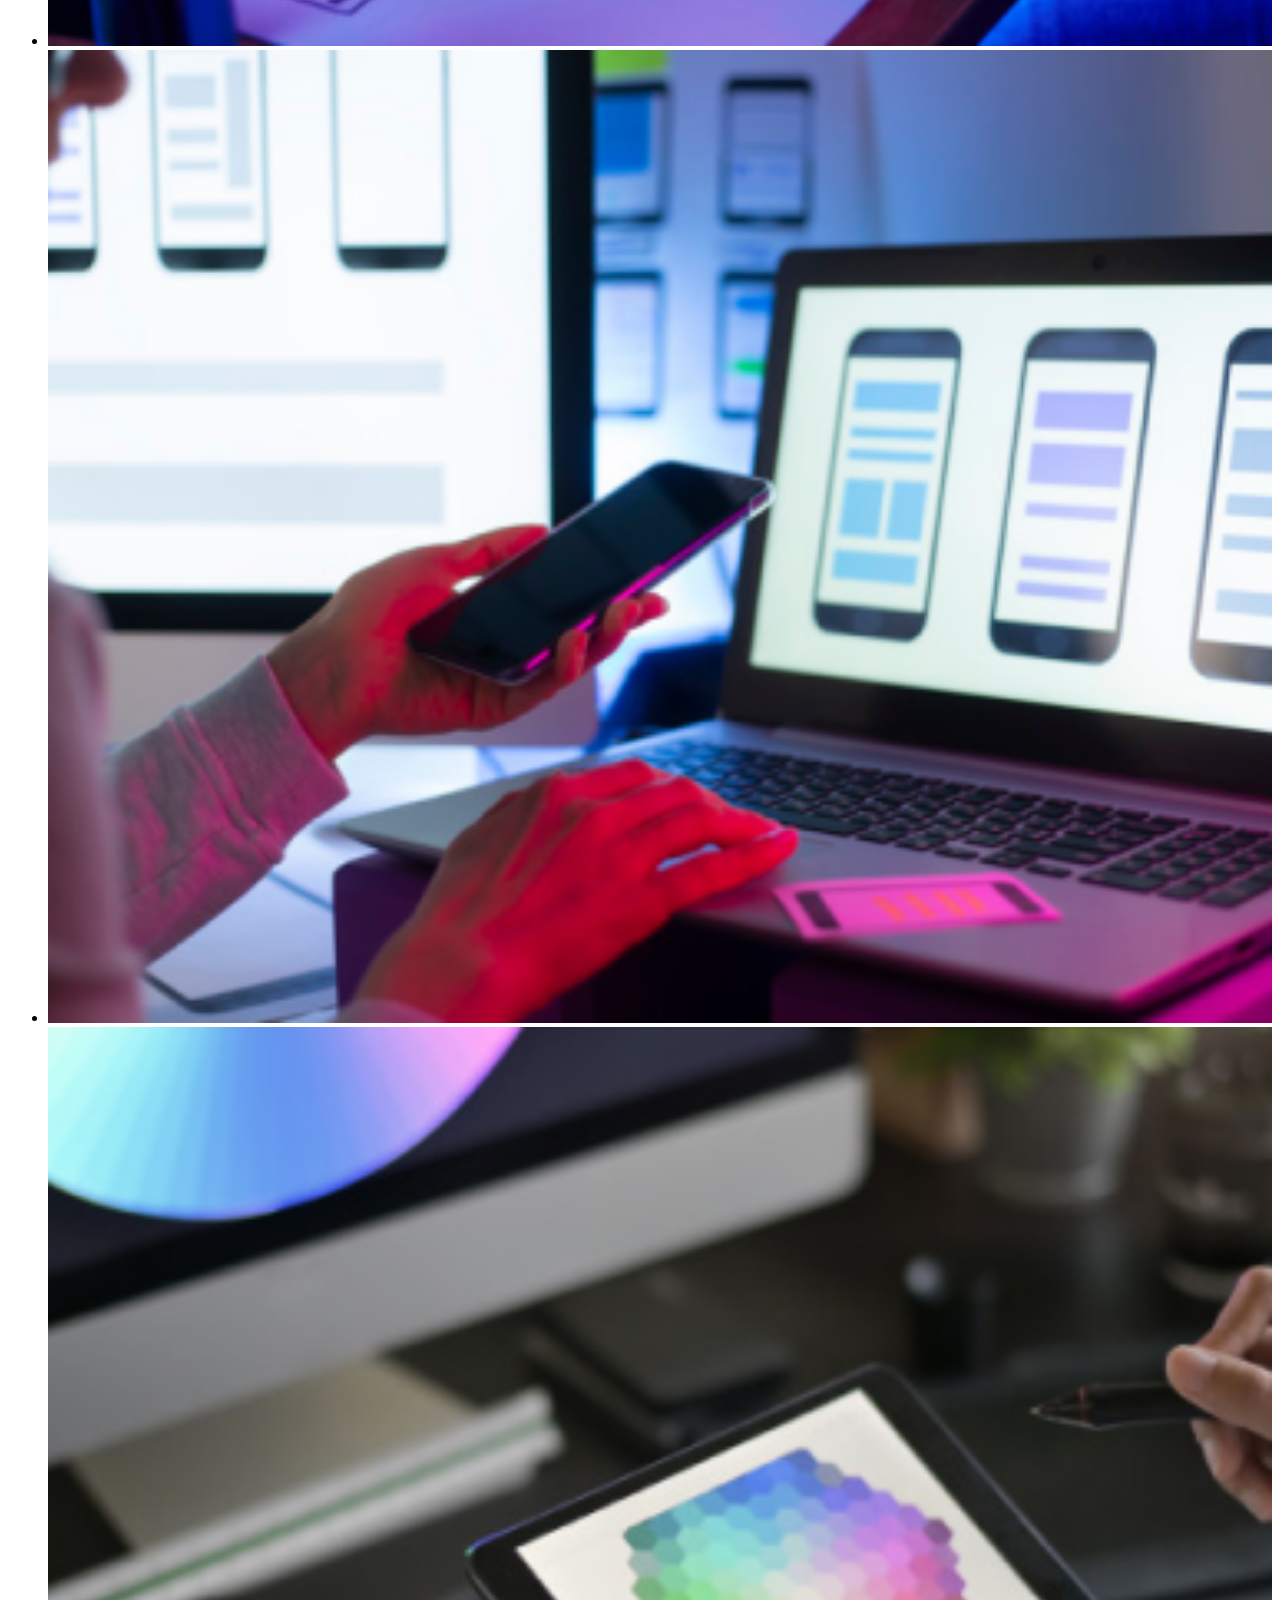
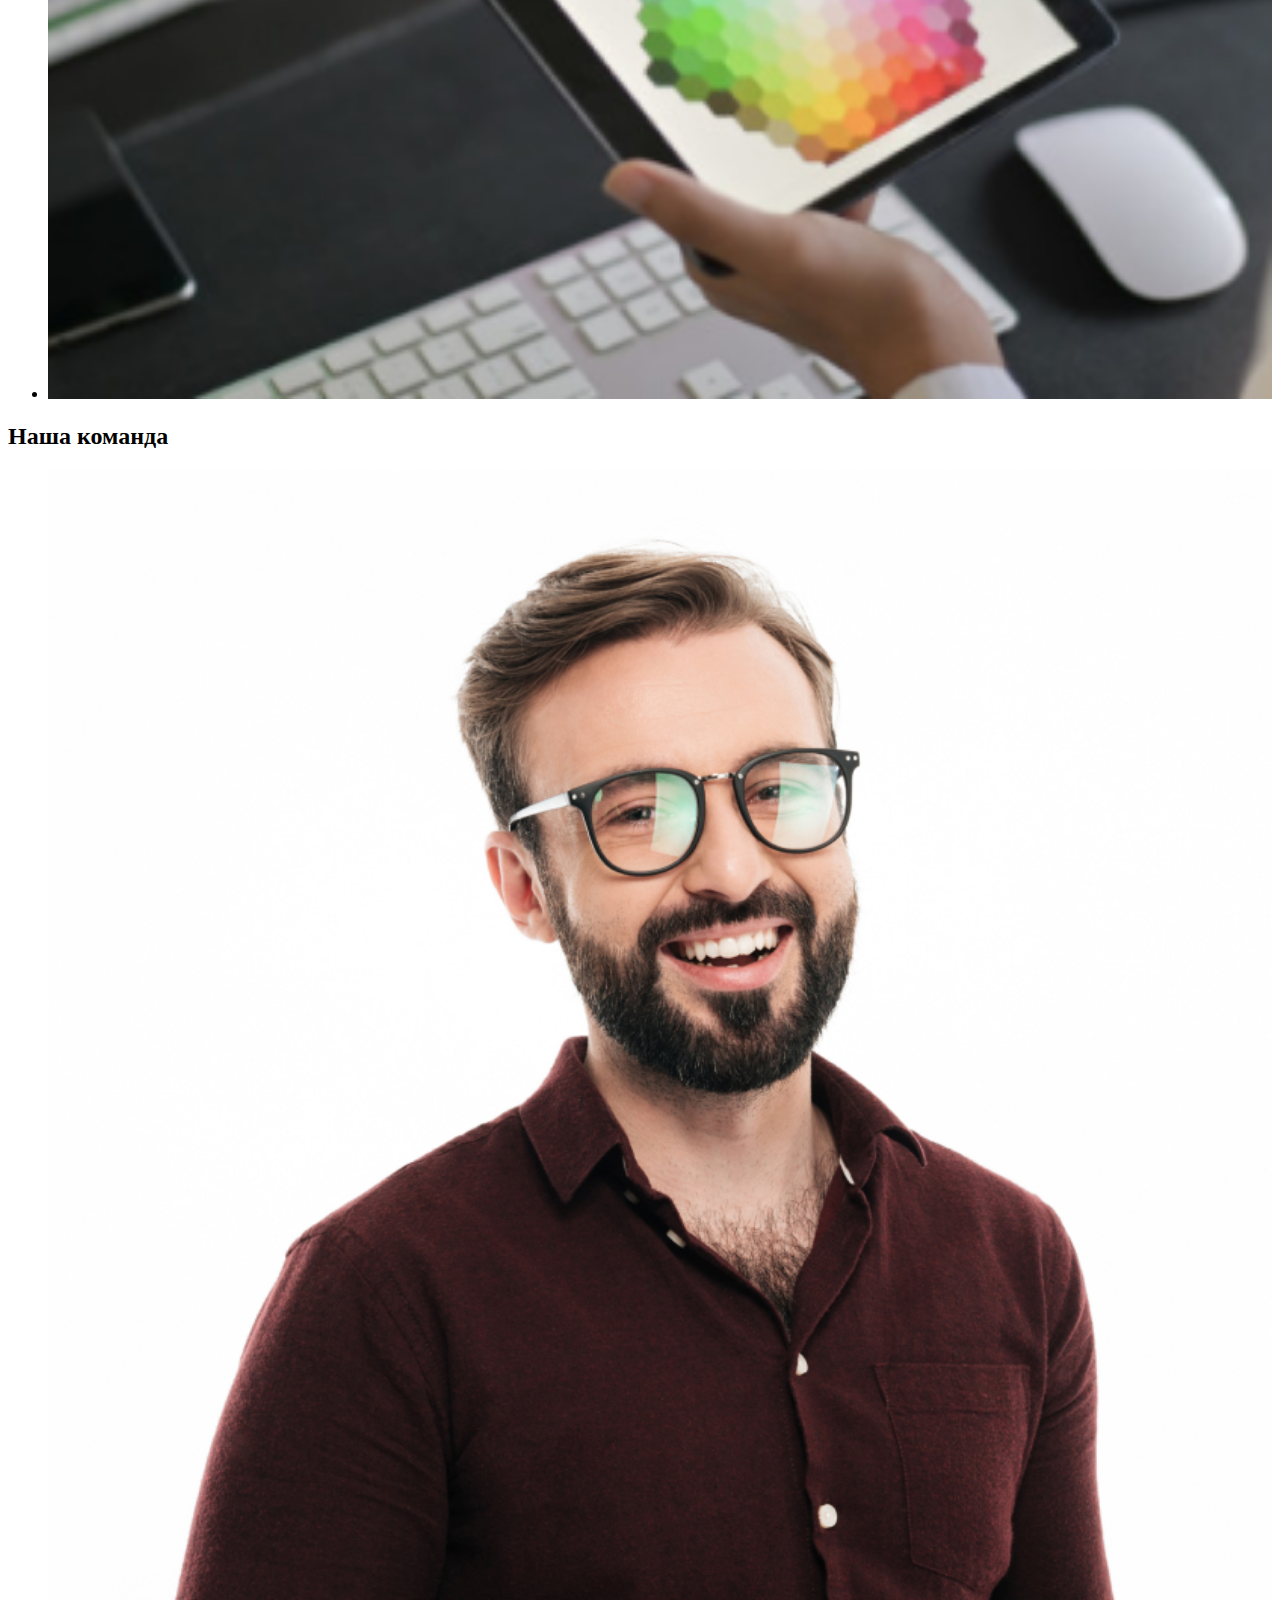
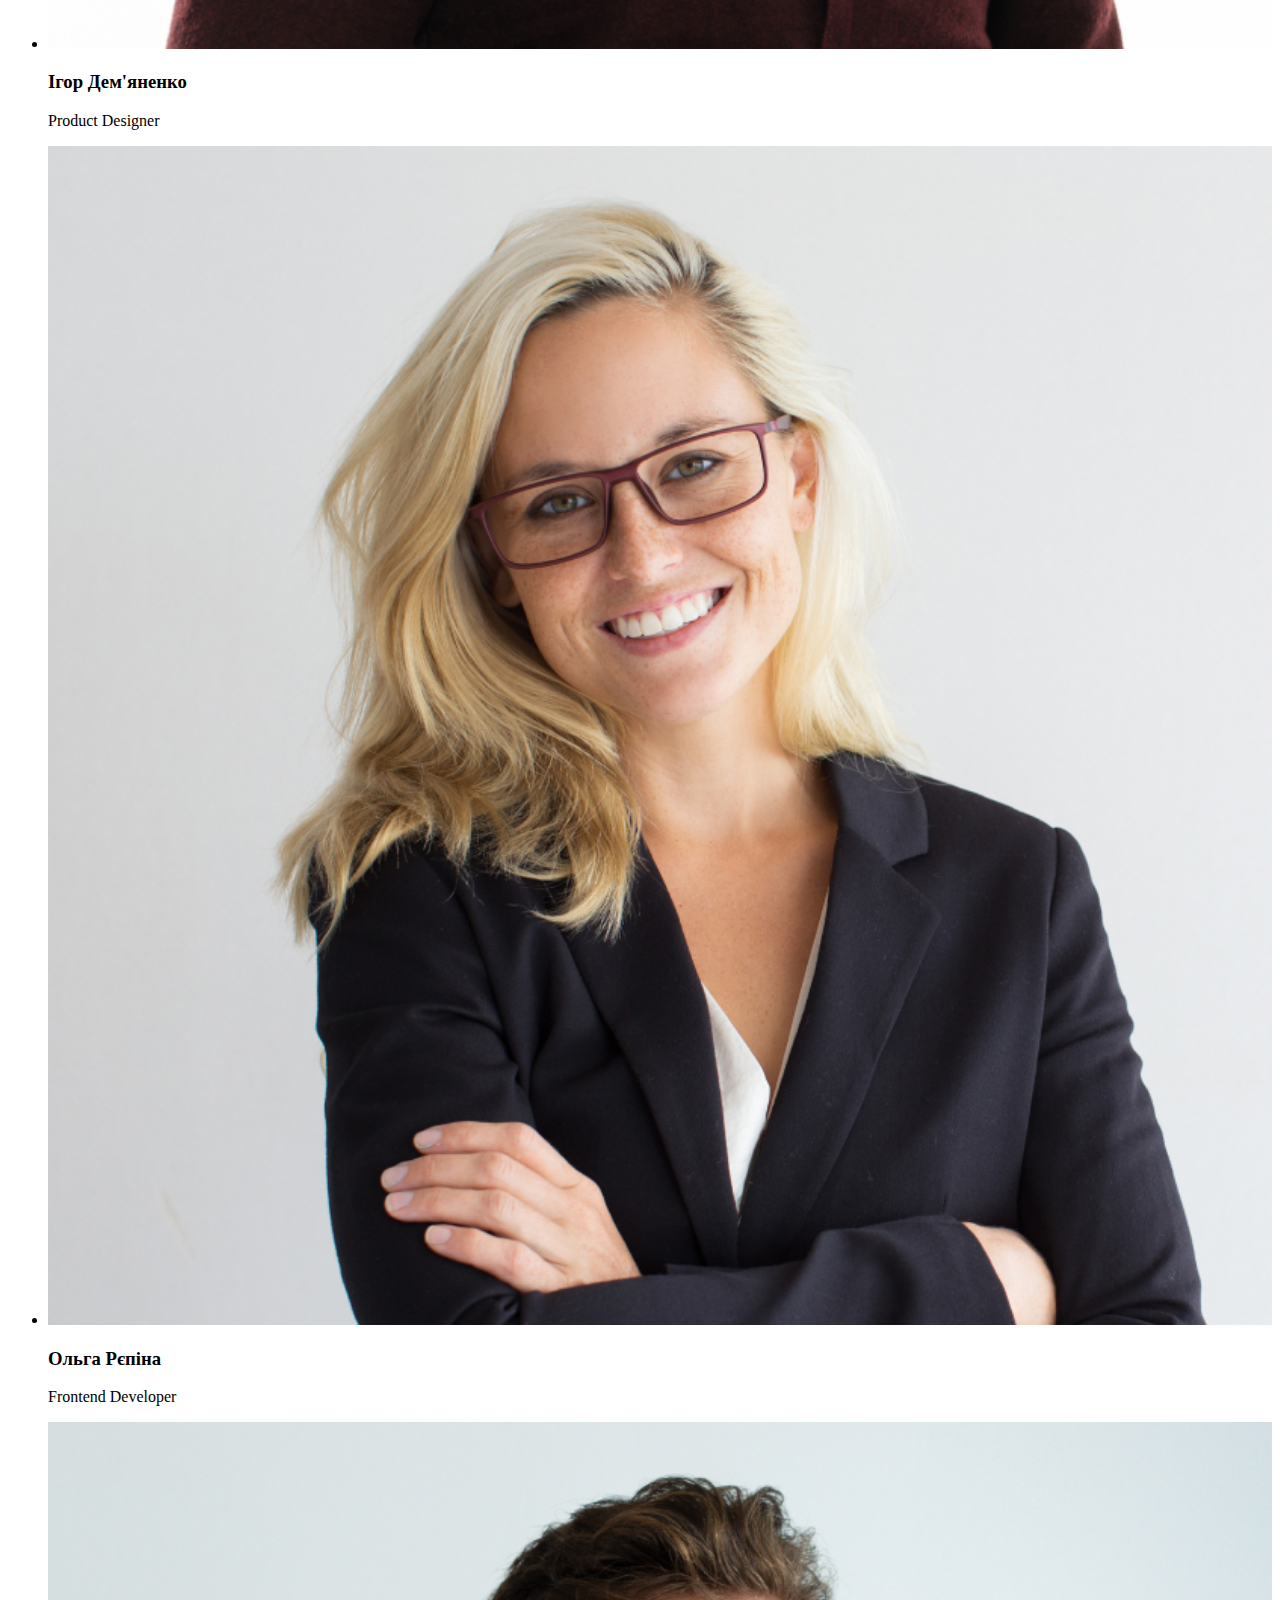
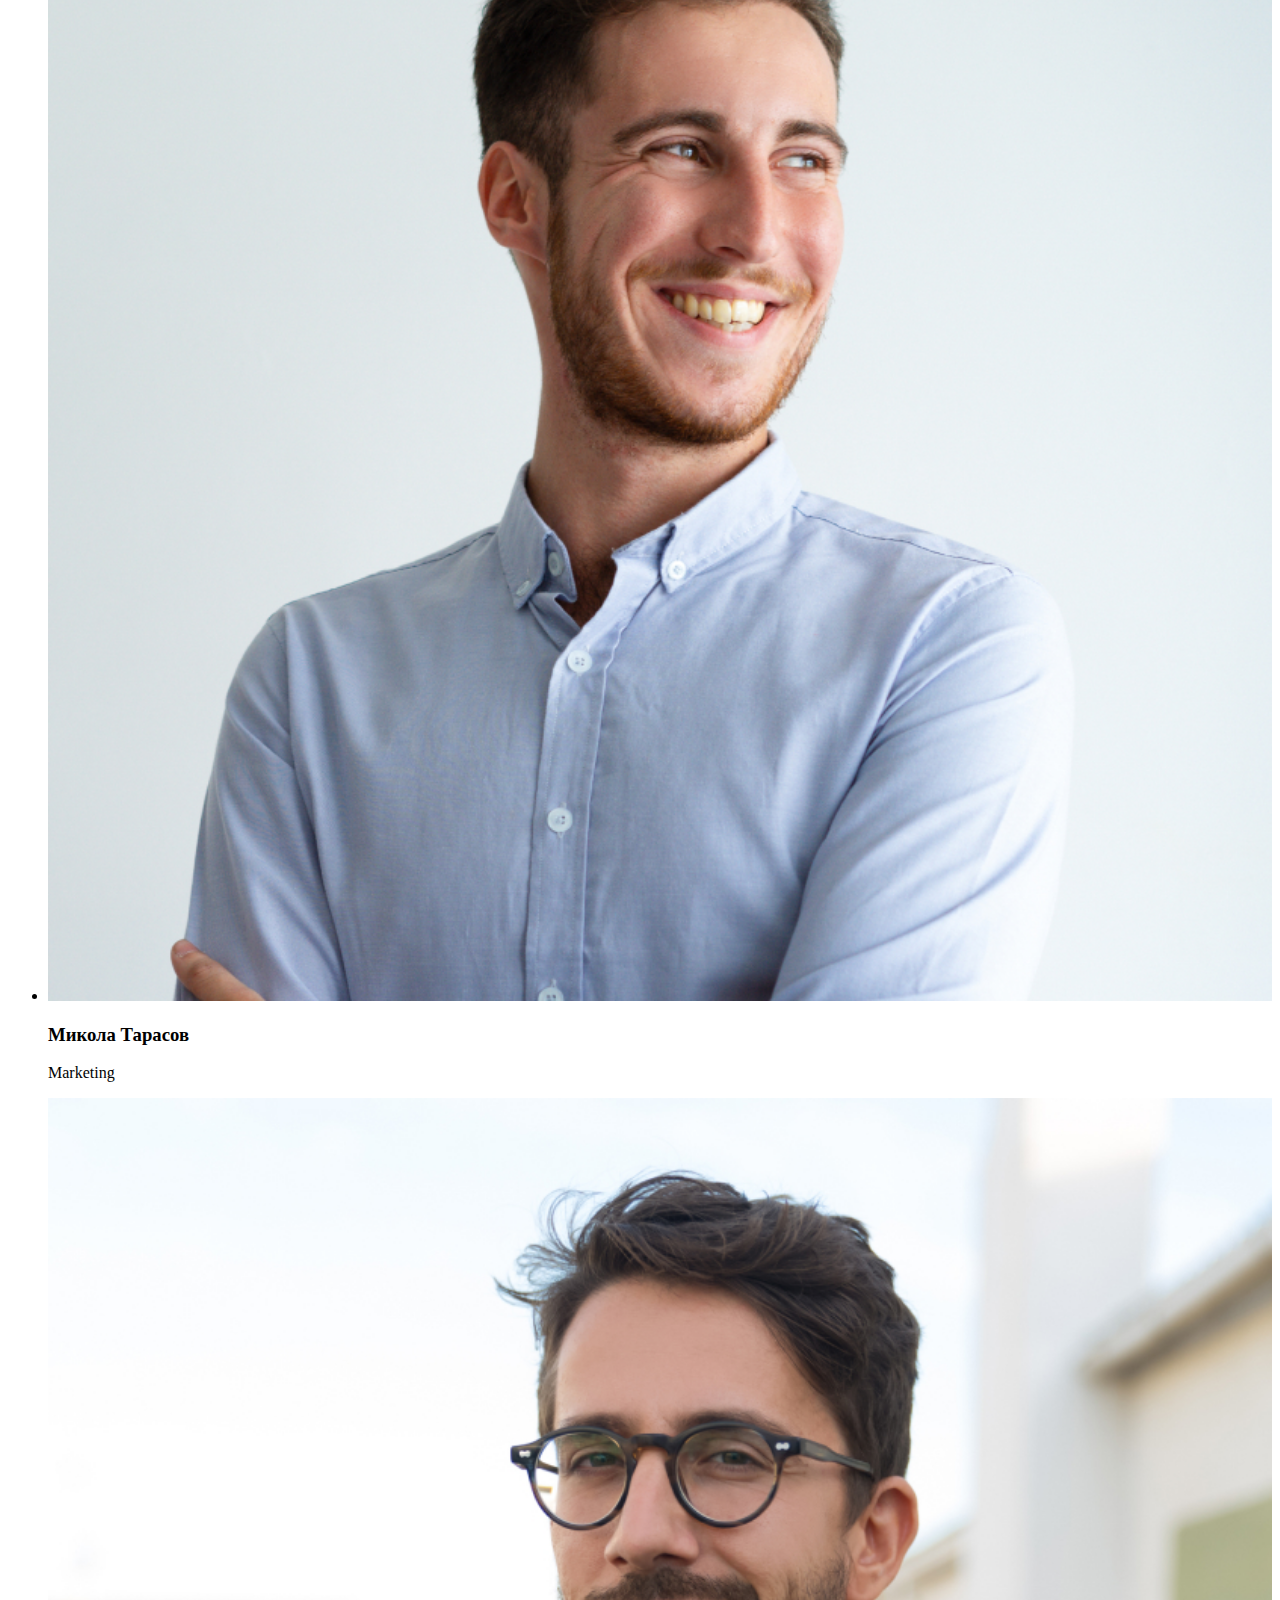
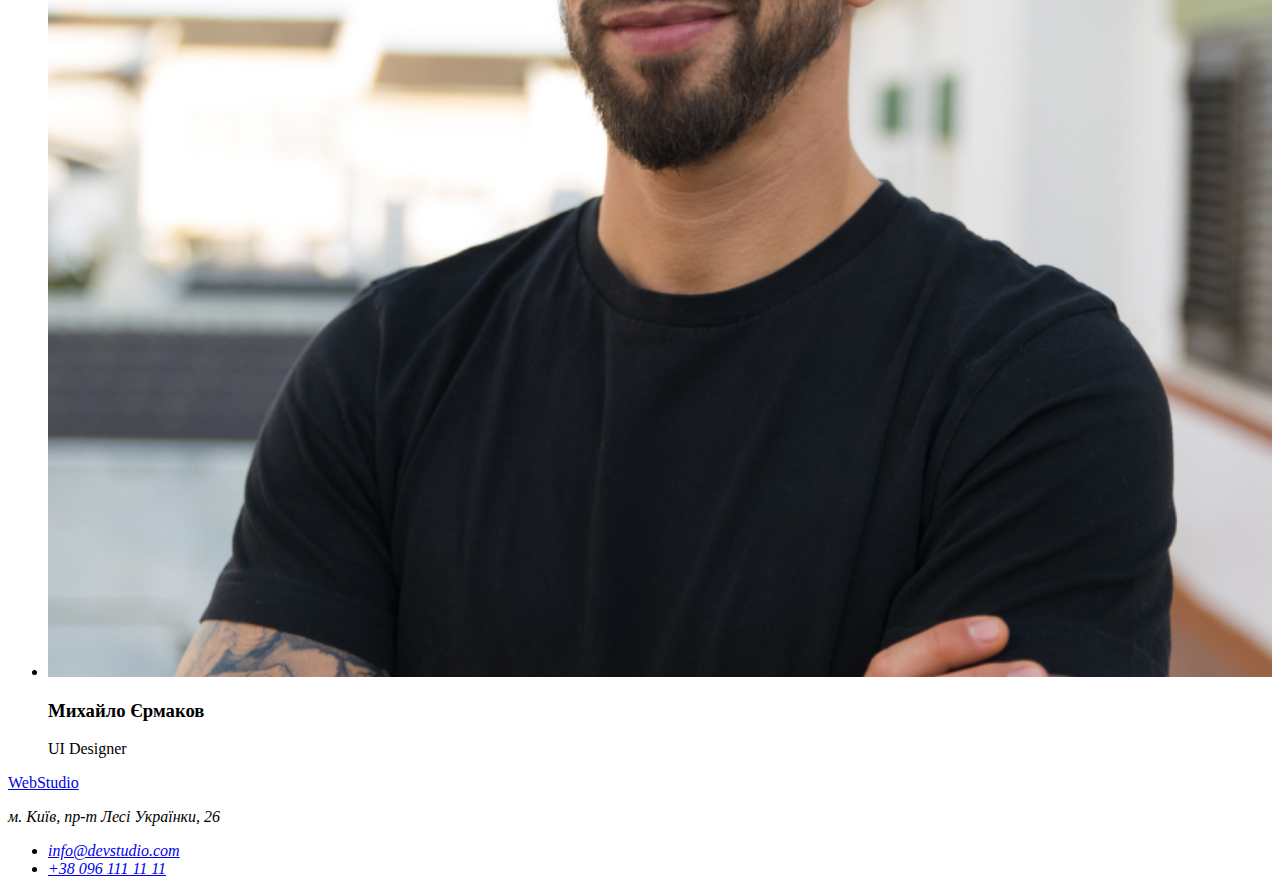
==== commit 6c56b731: "Update index.html" ====
--- a/index.html
+++ b/index.html
@@ -84,18 +84,18 @@
             <img
               src="img/box1.jpg"
               alt="робота на клавіатурі та планшету "
-              width="370p"
+              width="100%;"
             />
           </li>
           <li>
             <img
               src="img/box2.jpg"
               alt="робота на комп'ютері та на телефоні  "
-              width="370%"
+              width="100%;"
             />
           </li>
           <li>
-            <img src="img/box3.jpg" alt="робота на планшеті" width="370%" />
+            <img src="img/box3.jpg" alt="робота на планшеті" width="100%;" />
           </li>
         </ul>
       </section>
@@ -107,7 +107,7 @@
             <img
               src="img/img.jpg"
               alt="Працівник з бородою та в очках на білому фоні"
-              width="370%"
+              width="100%;"
             />
             <h3>Ігор Дем'яненко</h3>
             <p>Product Designer</p>
@@ -116,13 +116,13 @@
             <img
               src="img/img1.jpg"
               alt="Працівниця блондінка та в очках"
-              width="370%"
+              width="100%;"
             />
             <h3>Ольга Рєпіна</h3>
             <p>Frontend Developer</p>
           </li>
           <li>
-            <img src="img/img2.jpg" alt="працівник з бородою " width="370%" />
+            <img src="img/img2.jpg" alt="працівник з бородою " width="100%;" />
             <h3>Микола Тарасов</h3>
             <p>Marketing</p>
           </li>
@@ -130,7 +130,7 @@
             <img
               src="img/img3.jpg"
               alt="працівник з бородою та в очках на фоні міста "
-              width="370%"
+              width="100%;"
             />
             <h3>Михайло Єрмаков</h3>
             <p>UI Designer</p>
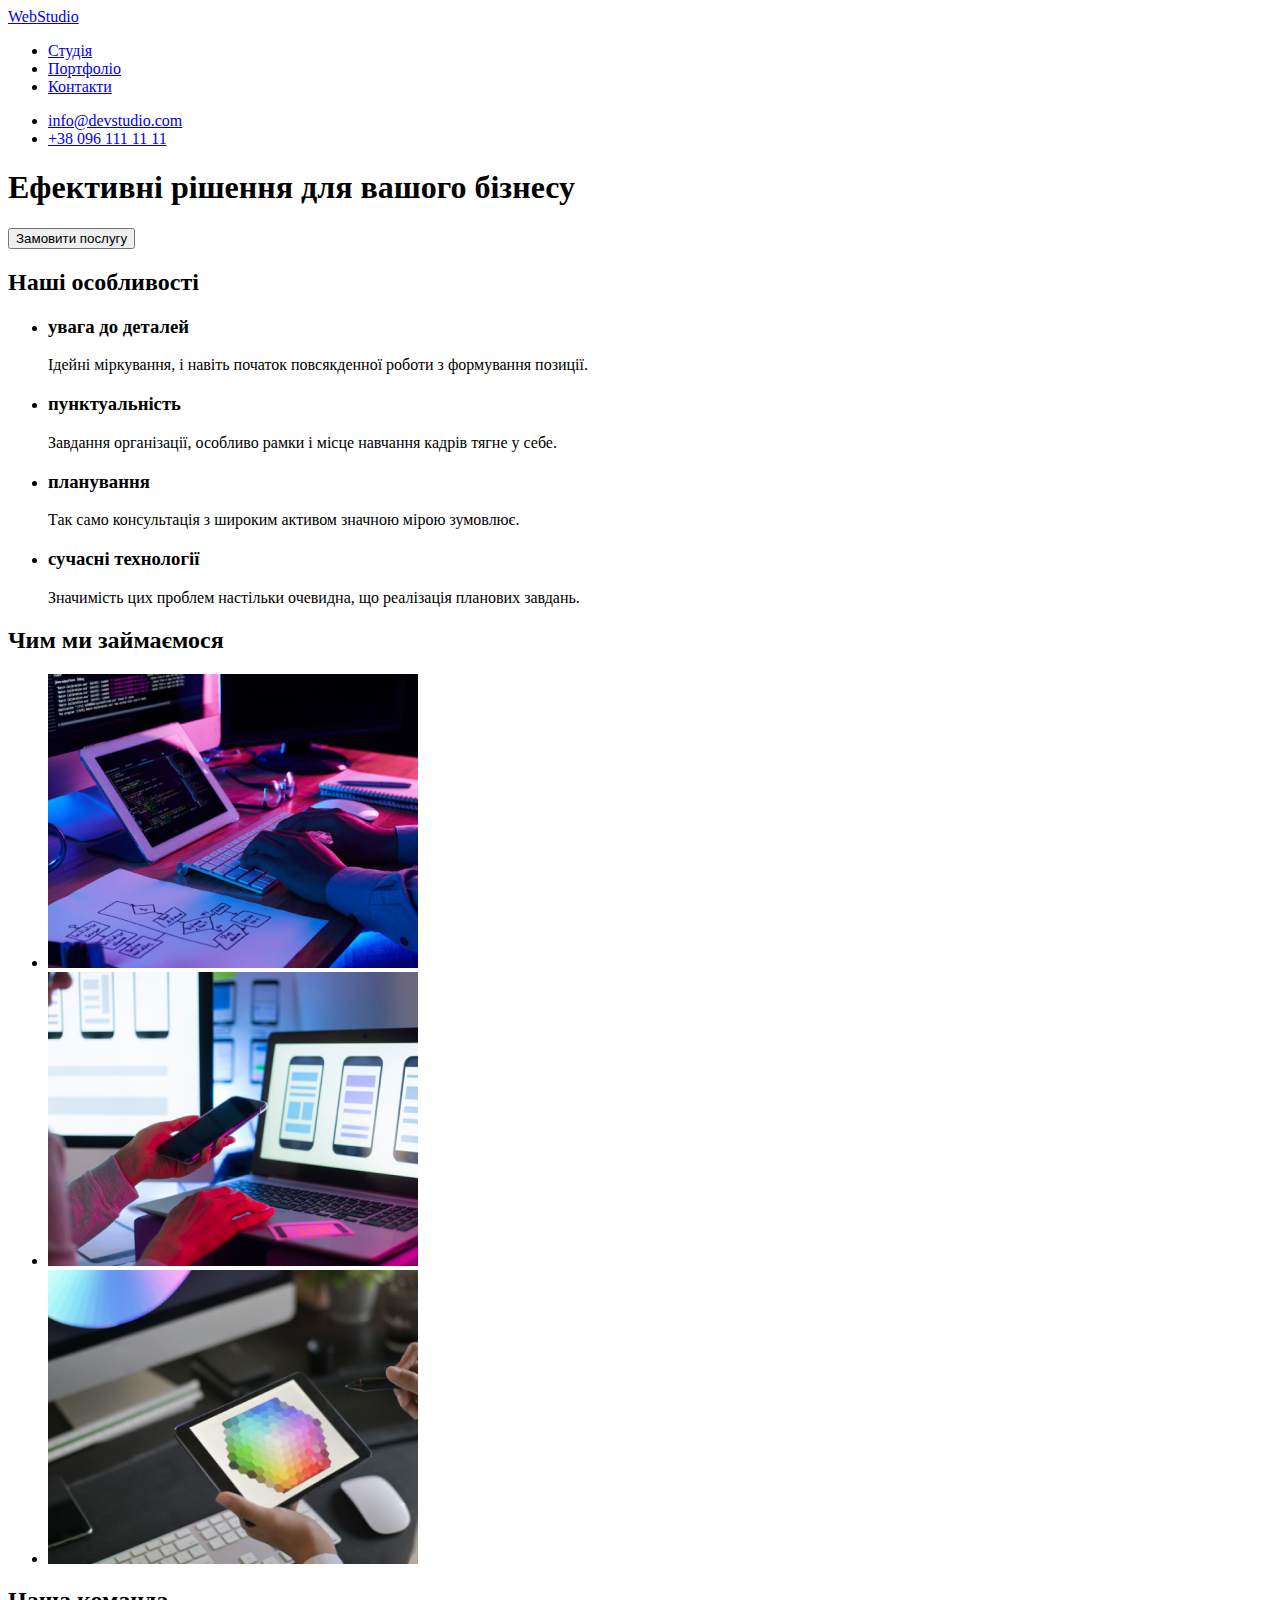
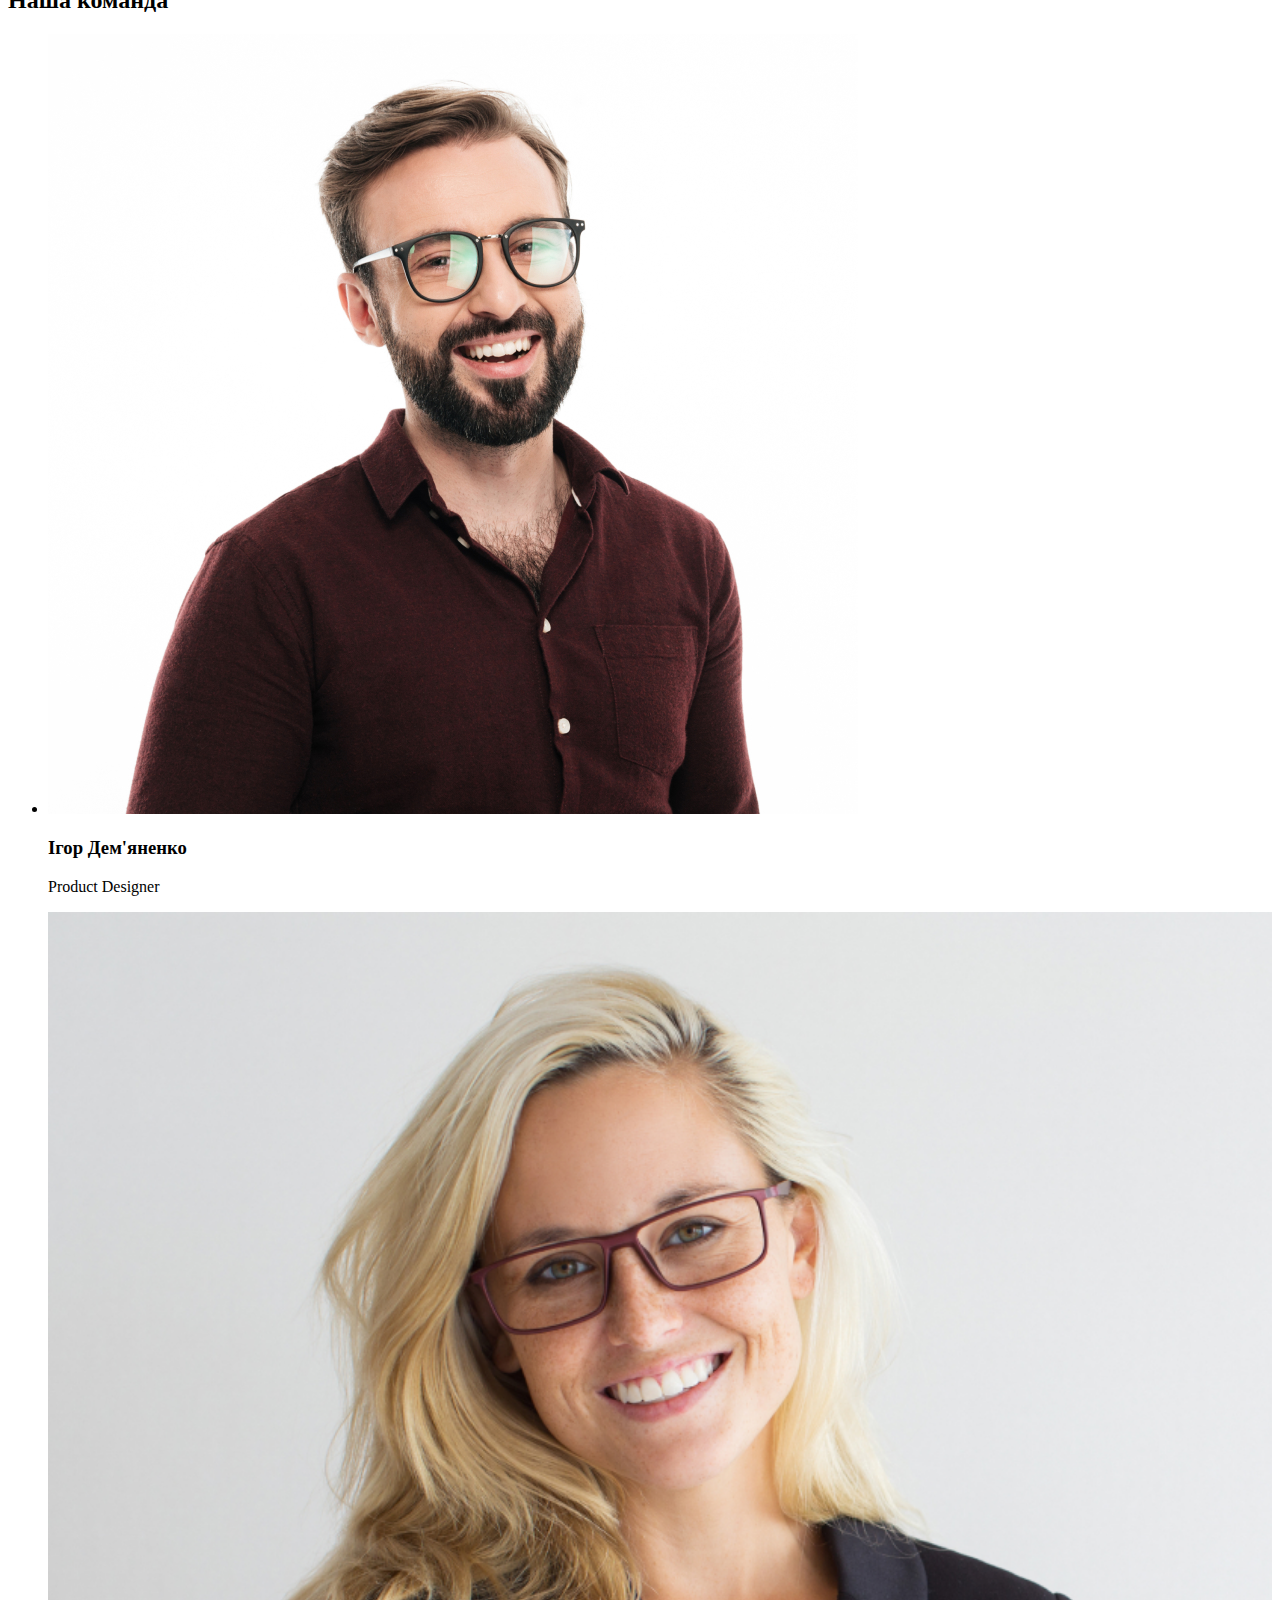
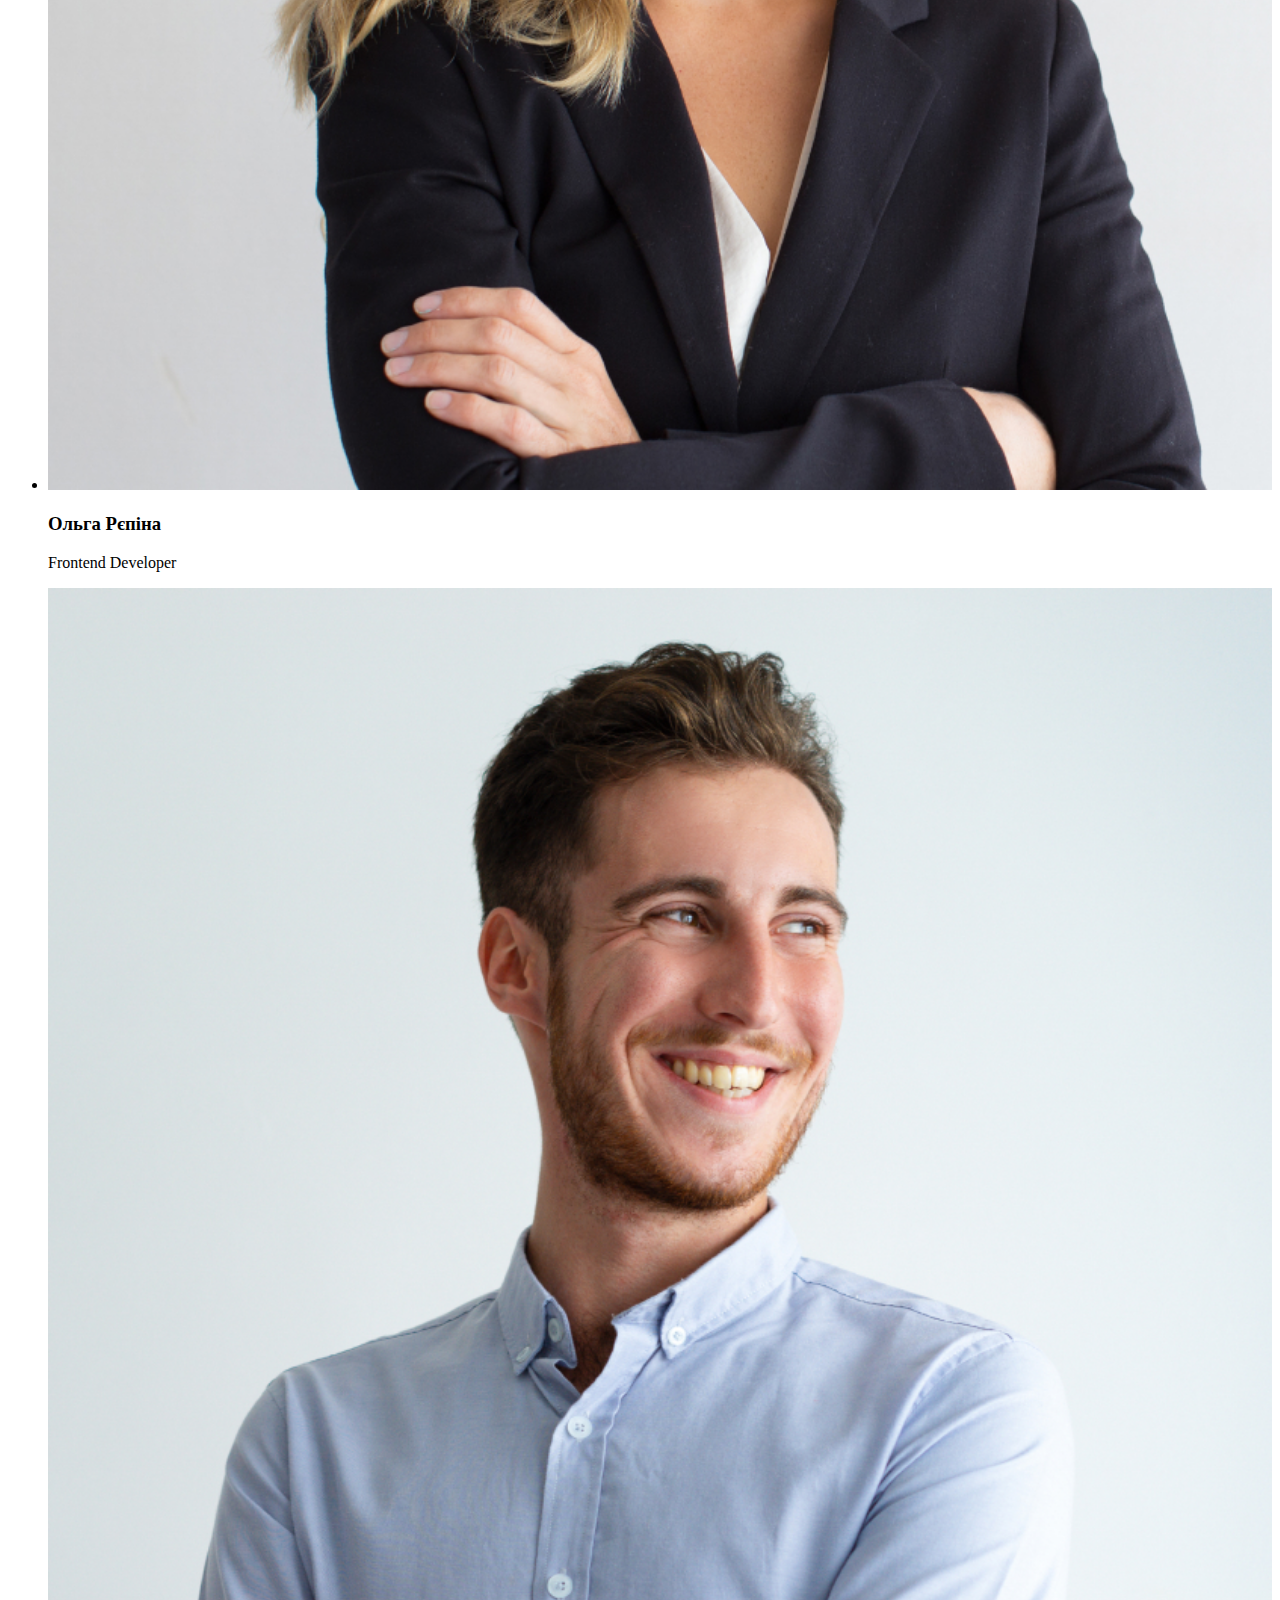
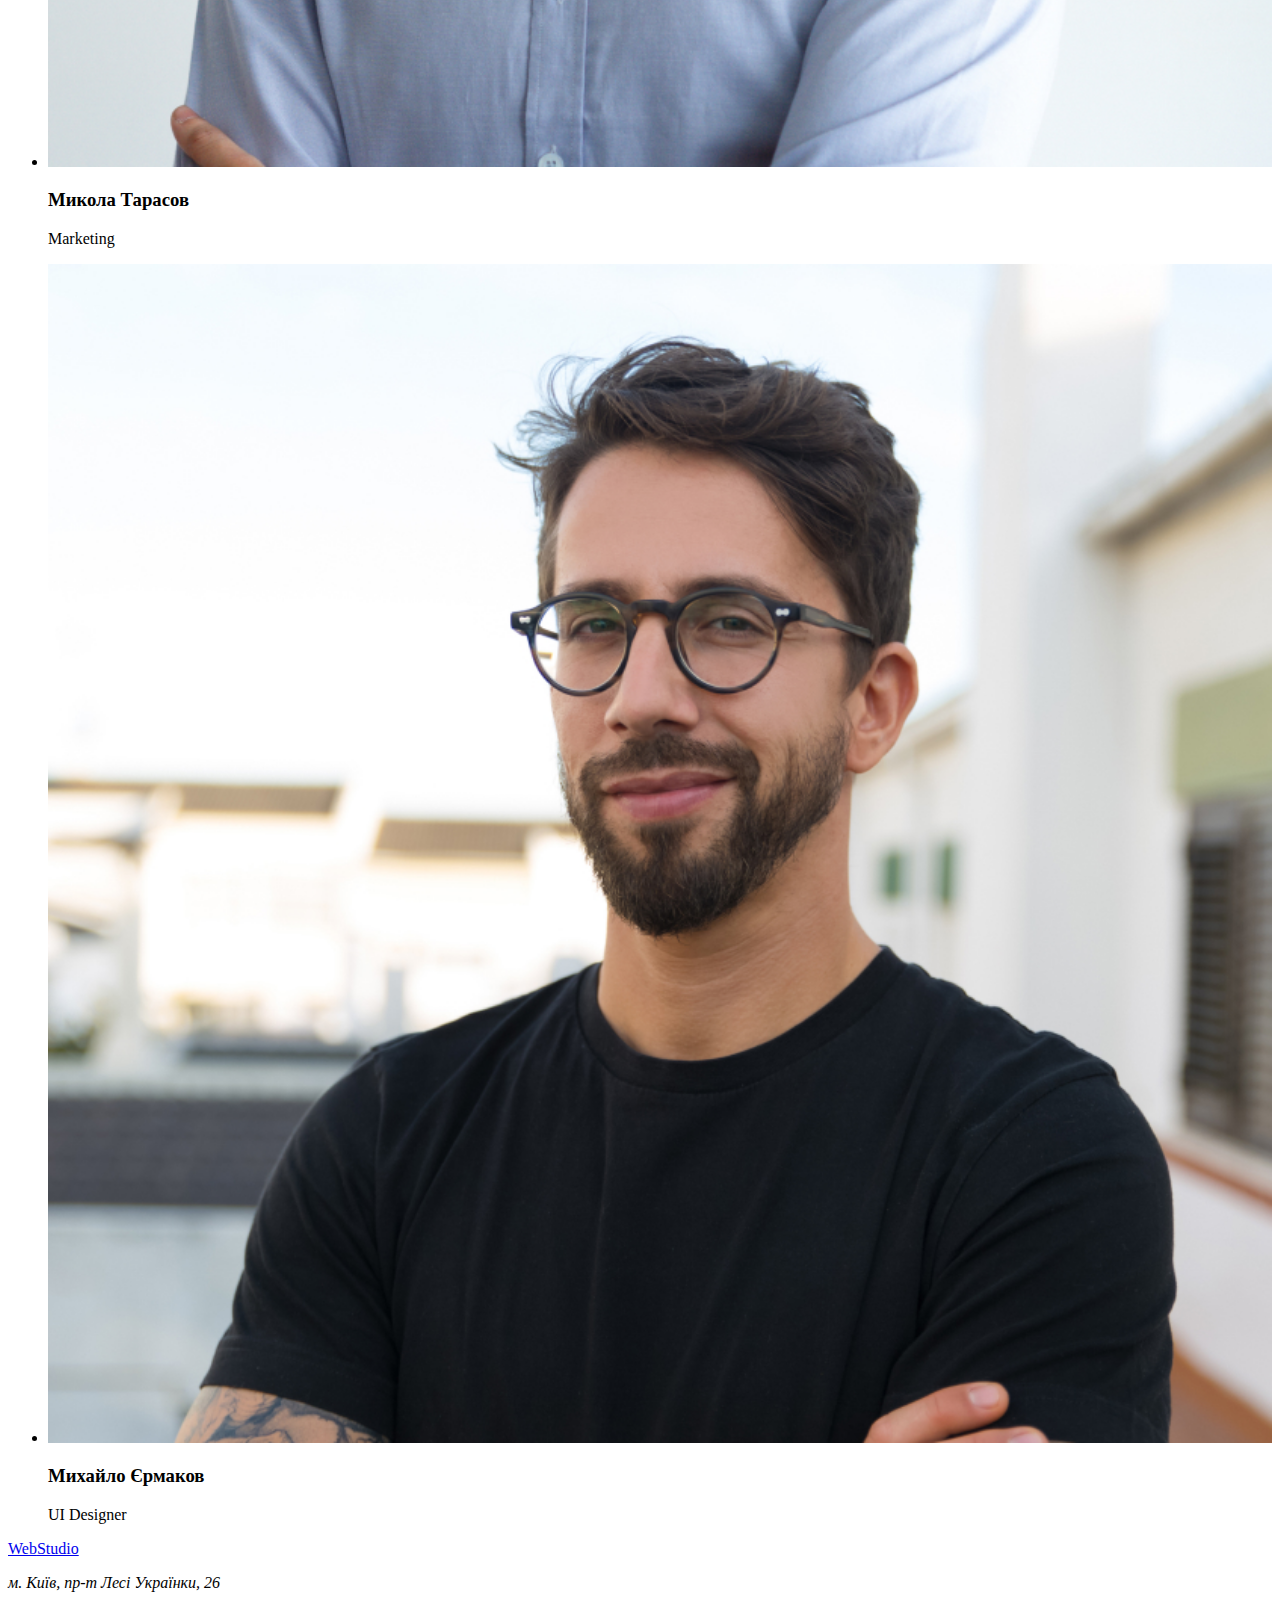
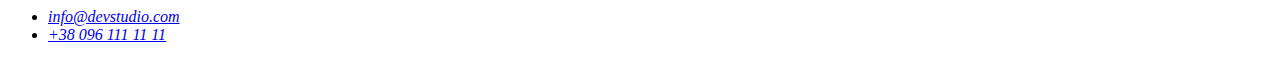
==== commit c766898e: "Update index.html" ====
--- a/index.html
+++ b/index.html
@@ -84,18 +84,18 @@
             <img
               src="img/box1.jpg"
               alt="робота на клавіатурі та планшету "
-              width="100%;"
+              width=""
             />
           </li>
           <li>
             <img
               src="img/box2.jpg"
               alt="робота на комп'ютері та на телефоні  "
-              width="100%;"
+              width=""
             />
           </li>
           <li>
-            <img src="img/box3.jpg" alt="робота на планшеті" width="100%;" />
+            <img src="img/box3.jpg" alt="робота на планшеті" width="" />
           </li>
         </ul>
       </section>
@@ -107,7 +107,7 @@
             <img
               src="img/img.jpg"
               alt="Працівник з бородою та в очках на білому фоні"
-              width="100%;"
+              width=""
             />
             <h3>Ігор Дем'яненко</h3>
             <p>Product Designer</p>
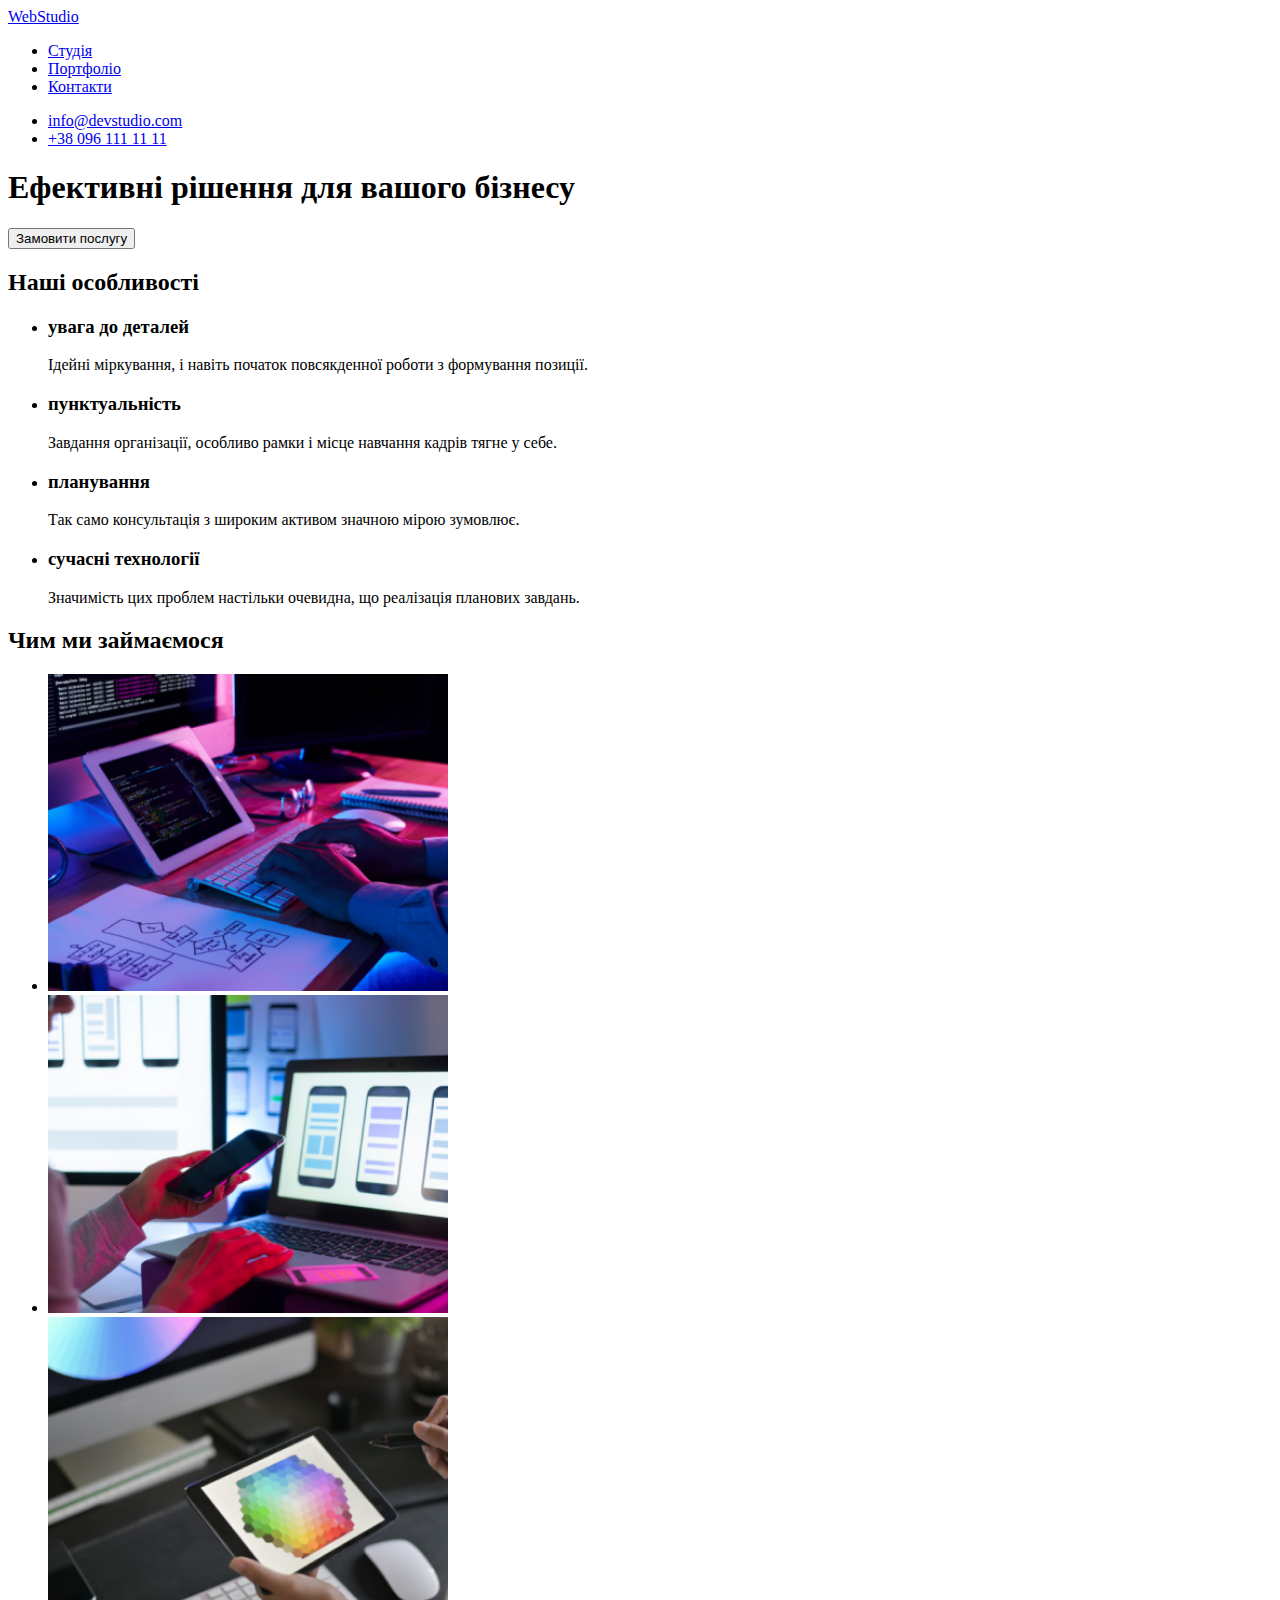
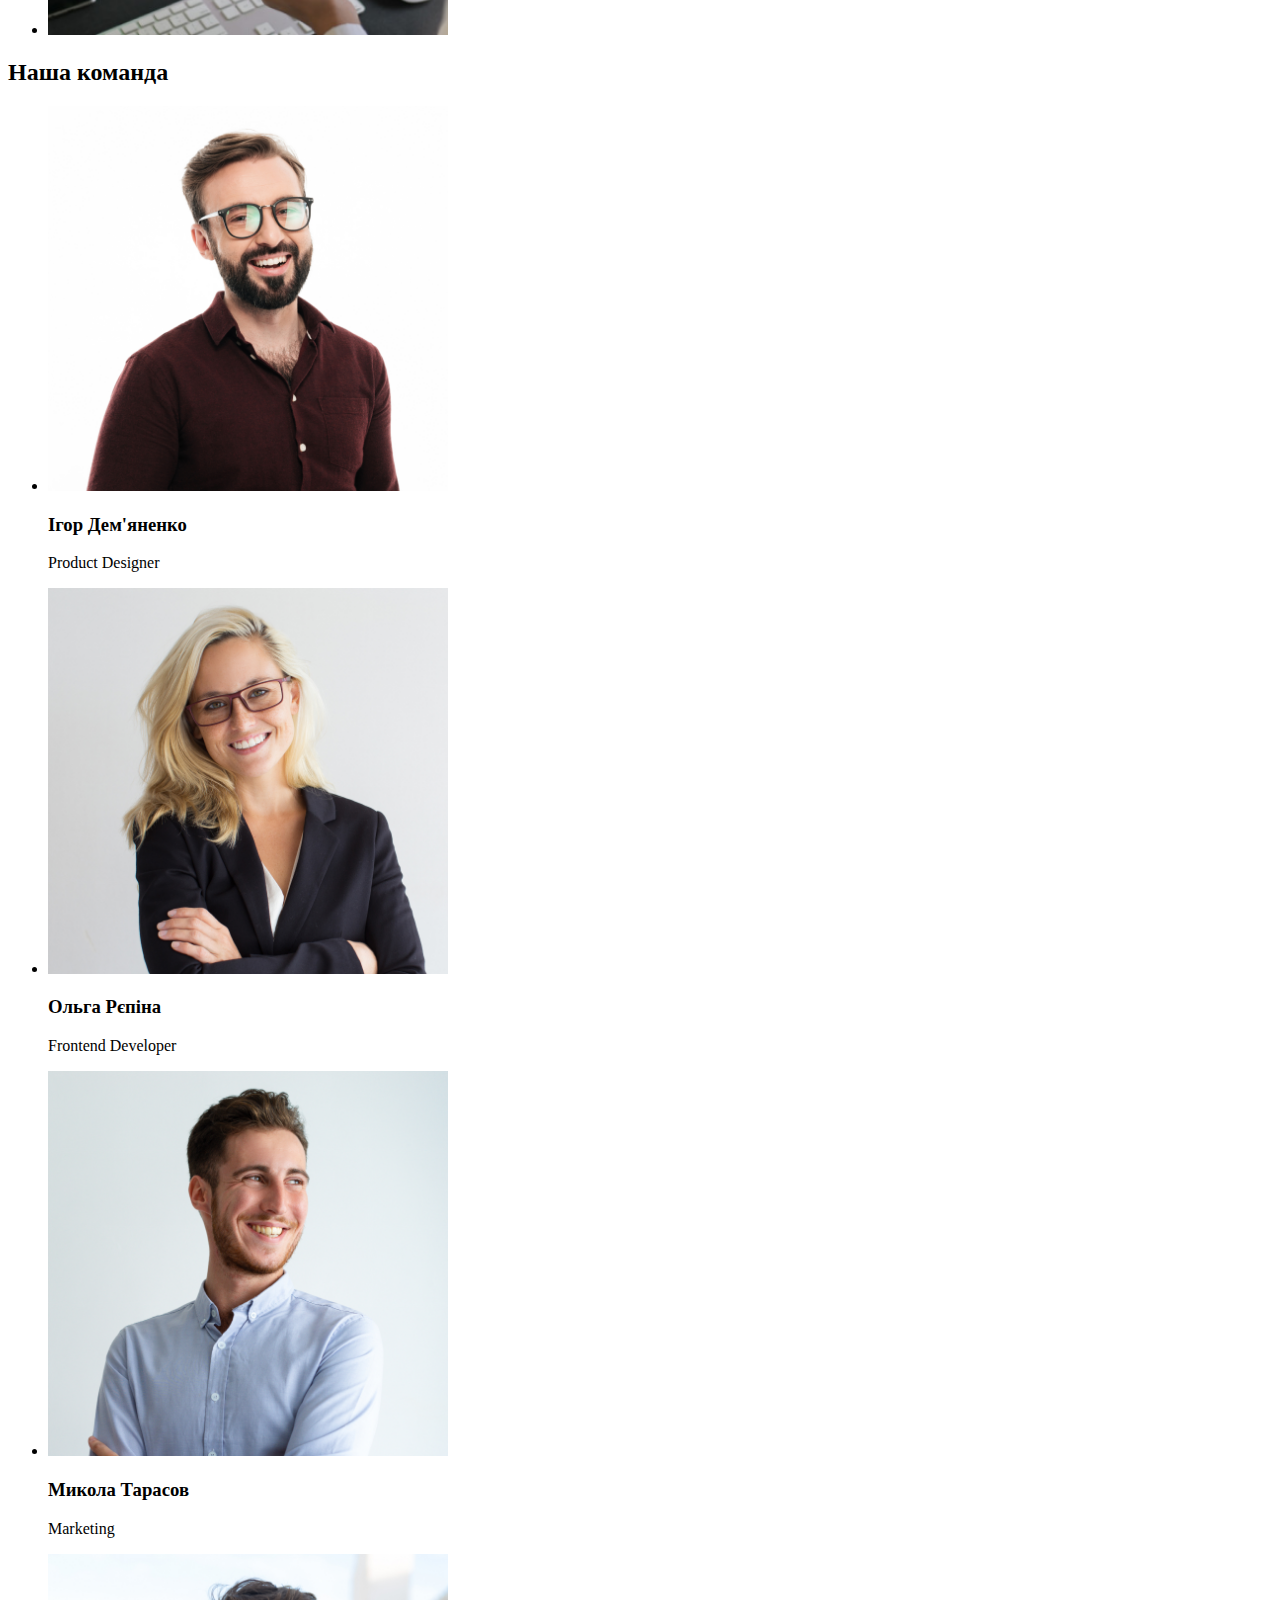
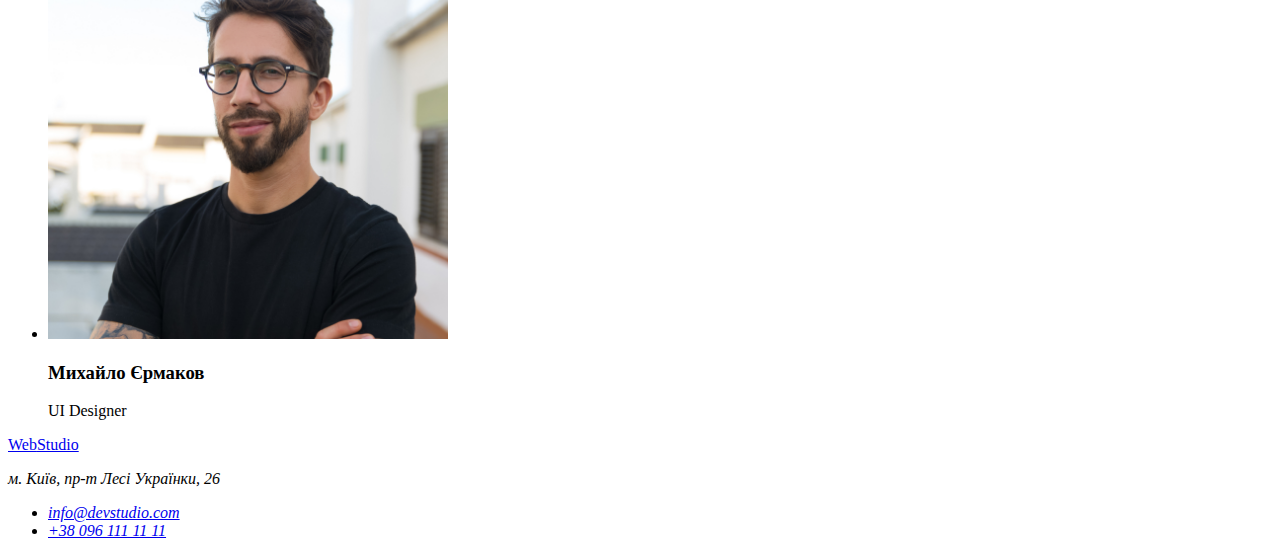
==== commit 9bb471c2: "Update index.html" ====
--- a/index.html
+++ b/index.html
@@ -84,18 +84,18 @@
             <img
               src="img/box1.jpg"
               alt="робота на клавіатурі та планшету "
-              width=""
+              width="400"
             />
           </li>
           <li>
             <img
               src="img/box2.jpg"
               alt="робота на комп'ютері та на телефоні  "
-              width=""
+              width="400"
             />
           </li>
           <li>
-            <img src="img/box3.jpg" alt="робота на планшеті" width="" />
+            <img src="img/box3.jpg" alt="робота на планшеті" width="400" />
           </li>
         </ul>
       </section>
@@ -107,7 +107,7 @@
             <img
               src="img/img.jpg"
               alt="Працівник з бородою та в очках на білому фоні"
-              width=""
+              width="400"
             />
             <h3>Ігор Дем'яненко</h3>
             <p>Product Designer</p>
@@ -116,13 +116,13 @@
             <img
               src="img/img1.jpg"
               alt="Працівниця блондінка та в очках"
-              width="100%;"
+              width="400"
             />
             <h3>Ольга Рєпіна</h3>
             <p>Frontend Developer</p>
           </li>
           <li>
-            <img src="img/img2.jpg" alt="працівник з бородою " width="100%;" />
+            <img src="img/img2.jpg" alt="працівник з бородою " width="400" />
             <h3>Микола Тарасов</h3>
             <p>Marketing</p>
           </li>
@@ -130,7 +130,7 @@
             <img
               src="img/img3.jpg"
               alt="працівник з бородою та в очках на фоні міста "
-              width="100%;"
+              width="400"
             />
             <h3>Михайло Єрмаков</h3>
             <p>UI Designer</p>
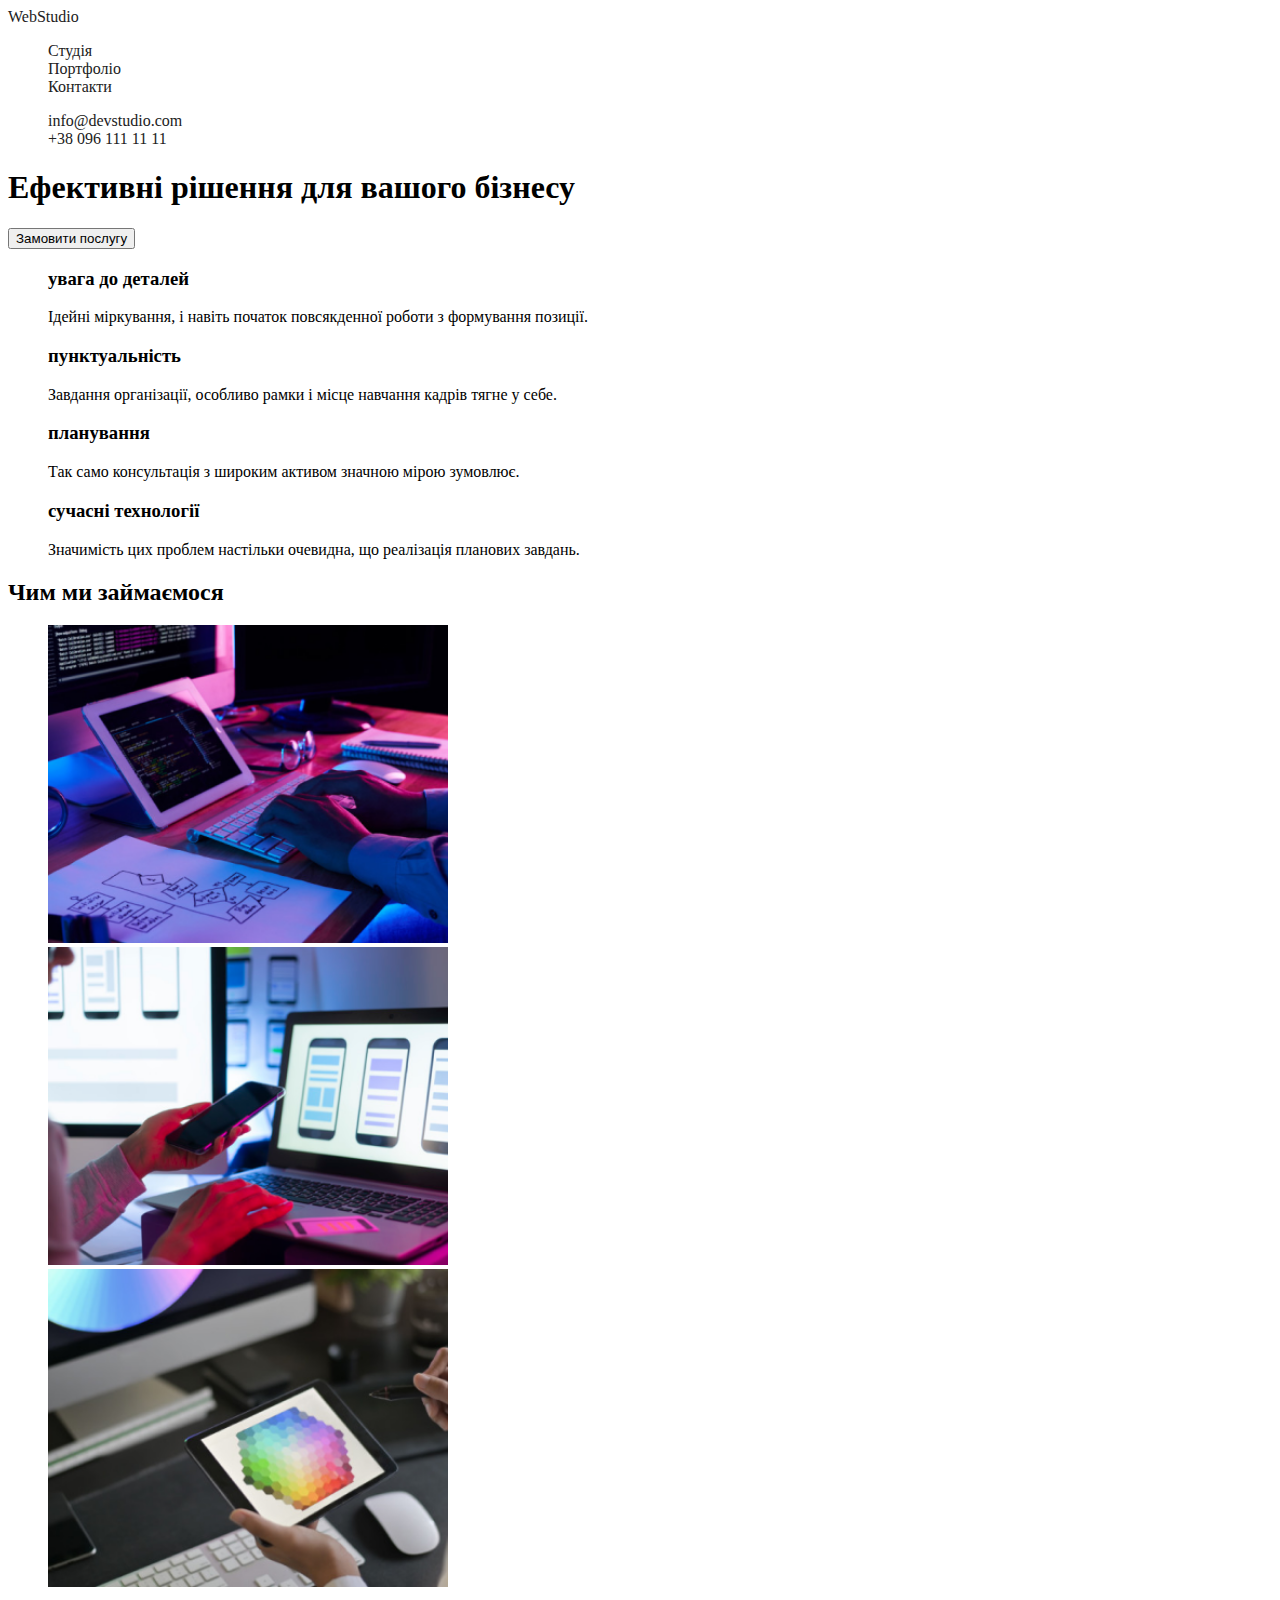
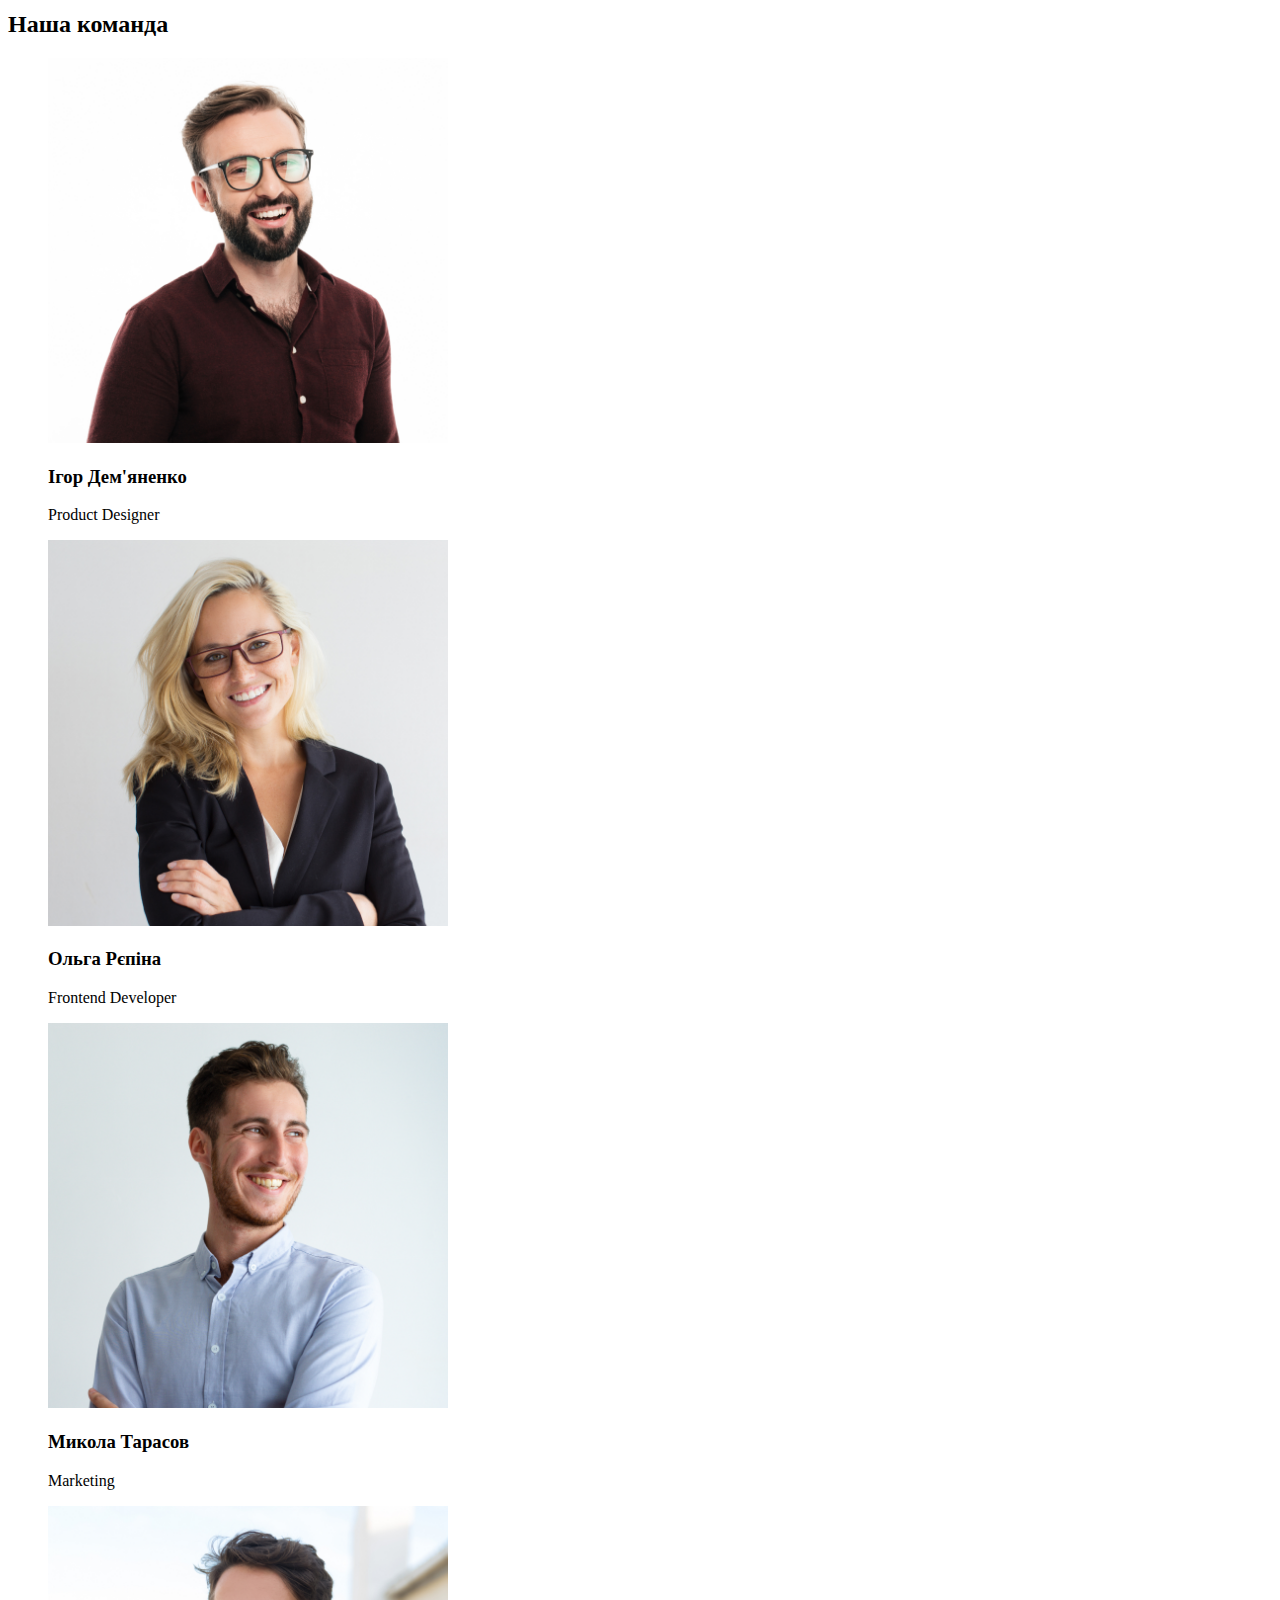
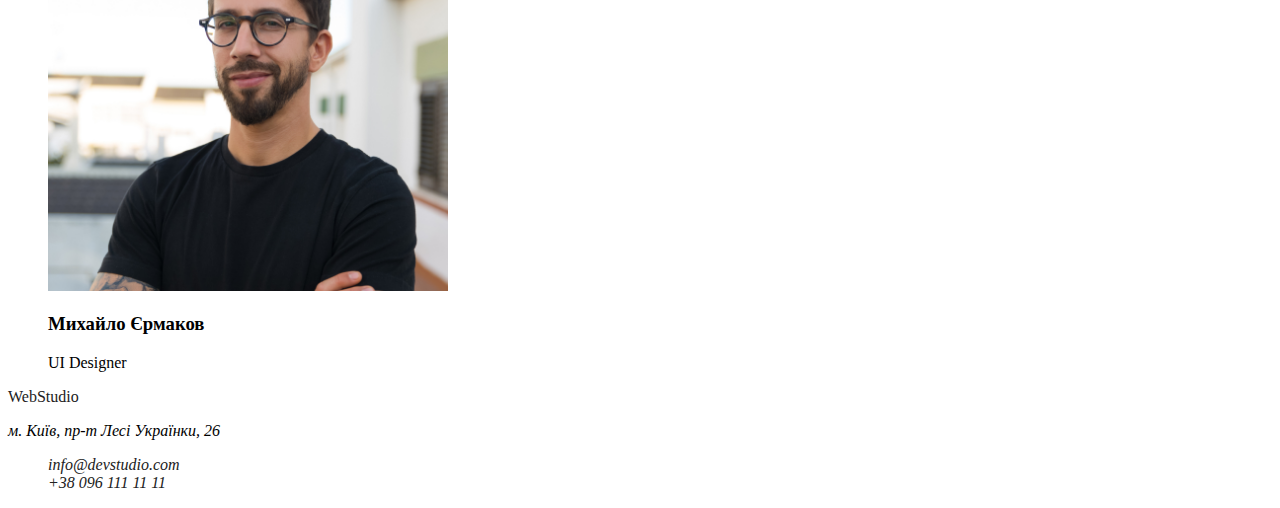
==== commit 4e63499b: "Update index.html" ====
--- a/index.html
+++ b/index.html
@@ -1,7 +1,16 @@
 <!DOCTYPE html>
 <html lang="uk">
   <head>
-    <meta charset="UTF-8" />
+    <style>
+      a {
+        color: #212121;
+        text-decoration: none;
+      }
+      li {
+        list-style-type: none;
+      }
+    </style>
+    <meta charset="utf-8" />
     <meta http-equiv="X-UA-Compatible" content="IE=edge" />
     <meta name="viewport" content="width=device-width, initial-scale=1.0" />
     <link rel="stylesheet" href="css/style.css" />
@@ -14,18 +23,20 @@
 
     <title>Document</title>
   </head>
-  <body>
+  <body class="body">
     <header>
       <div>
         <nav>
-          <a href="logo.link">Web<span>Studio</span></a>
-          <ul>
+          <a href="logo.link" class="logo"
+            >Web<span class="studio">Studio</span></a
+          >
+          <ul class="select">
             <li><a href="./index.html">Студія</a></li>
             <li><a href="./portfolio.html">Портфоліо</a></li>
             <li><a href="#">Контакти</a></li>
           </ul>
         </nav>
-        <ul>
+        <ul class="links">
           <li>
             <a href="mailito:info@devstudio.com"> info@devstudio.com </a>
           </li>
@@ -38,14 +49,13 @@
     </header>
 
     <main>
-      <section>
-        <h1>Ефективні рішення для вашого бізнесу</h1>
-        <button type="button">Замовити послугу</button>
+      <section class="button-back">
+        <h1 class="title">Ефективні рішення для вашого бізнесу</h1>
+        <button type="button" class="button">Замовити послугу</button>
       </section>
 
       <section>
-        <div>
-          <h2>Наші особливості</h2>
+        <div class="paragraph">
           <ul>
             <li>
               <h3>увага до деталей</h3>
@@ -78,10 +88,11 @@
         </div>
       </section>
       <section>
-        <h2>Чим ми займаємося</h2>
+        <h2 class="what-we-do-title">Чим ми займаємося</h2>
         <ul>
           <li>
             <img
+              class="what-we-do-img"
               src="img/box1.jpg"
               alt="робота на клавіатурі та планшету "
               width="400"
@@ -89,62 +100,76 @@
           </li>
           <li>
             <img
+              class="what-we-do-img"
               src="img/box2.jpg"
               alt="робота на комп'ютері та на телефоні  "
               width="400"
             />
           </li>
           <li>
-            <img src="img/box3.jpg" alt="робота на планшеті" width="400" />
+            <img
+              class="what-we-do-img"
+              src="img/box3.jpg"
+              alt="робота на планшеті"
+              width="400"
+            />
           </li>
         </ul>
       </section>
 
-      <section>
-        <h2>Наша команда</h2>
+      <section class="img-back">
+        <h2 class="person-title">Наша команда</h2>
         <ul>
-          <li>
+          <li class="image-card">
             <img
+              class="image-person"
               src="img/img.jpg"
               alt="Працівник з бородою та в очках на білому фоні"
               width="400"
             />
-            <h3>Ігор Дем'яненко</h3>
-            <p>Product Designer</p>
+            <h3 class="text-person">Ігор Дем'яненко</h3>
+            <p class="descript">Product Designer</p>
           </li>
-          <li>
+          <li class="image-card">
             <img
+              class="image-person"
               src="img/img1.jpg"
               alt="Працівниця блондінка та в очках"
               width="400"
             />
-            <h3>Ольга Рєпіна</h3>
-            <p>Frontend Developer</p>
+            <h3 class="text-person">Ольга Рєпіна</h3>
+            <p class="descript">Frontend Developer</p>
           </li>
-          <li>
-            <img src="img/img2.jpg" alt="працівник з бородою " width="400" />
-            <h3>Микола Тарасов</h3>
-            <p>Marketing</p>
+          <li class="image-card">
+            <img
+              class="image-person"
+              src="img/img2.jpg"
+              alt="працівник з бородою "
+              width="400"
+            />
+            <h3 class="text-person">Микола Тарасов</h3>
+            <p class="descript">Marketing</p>
           </li>
-          <li>
+          <li class="image-card">
             <img
+              class="image-person"
               src="img/img3.jpg"
               alt="працівник з бородою та в очках на фоні міста "
               width="400"
             />
-            <h3>Михайло Єрмаков</h3>
-            <p>UI Designer</p>
+            <h3 class="text-person">Михайло Єрмаков</h3>
+            <p class="descript">UI Designer</p>
           </li>
         </ul>
       </section>
     </main>
 
-    <footer>
-      <a href="logo.link">Web<span>Studio</span></a>
+    <footer class="footer-backgorund">
+      <a href="logo.link" class="logo">Web<span class="studio">Studio</span></a>
       <address>
-        <p>м. Київ, пр-т Лесі Українки, 26</p>
+        <p class="adress-house">м. Київ, пр-т Лесі Українки, 26</p>
 
-        <ul>
+        <ul class="adress">
           <li>
             <a href="info@devstudio.com"> info@devstudio.com </a>
           </li>
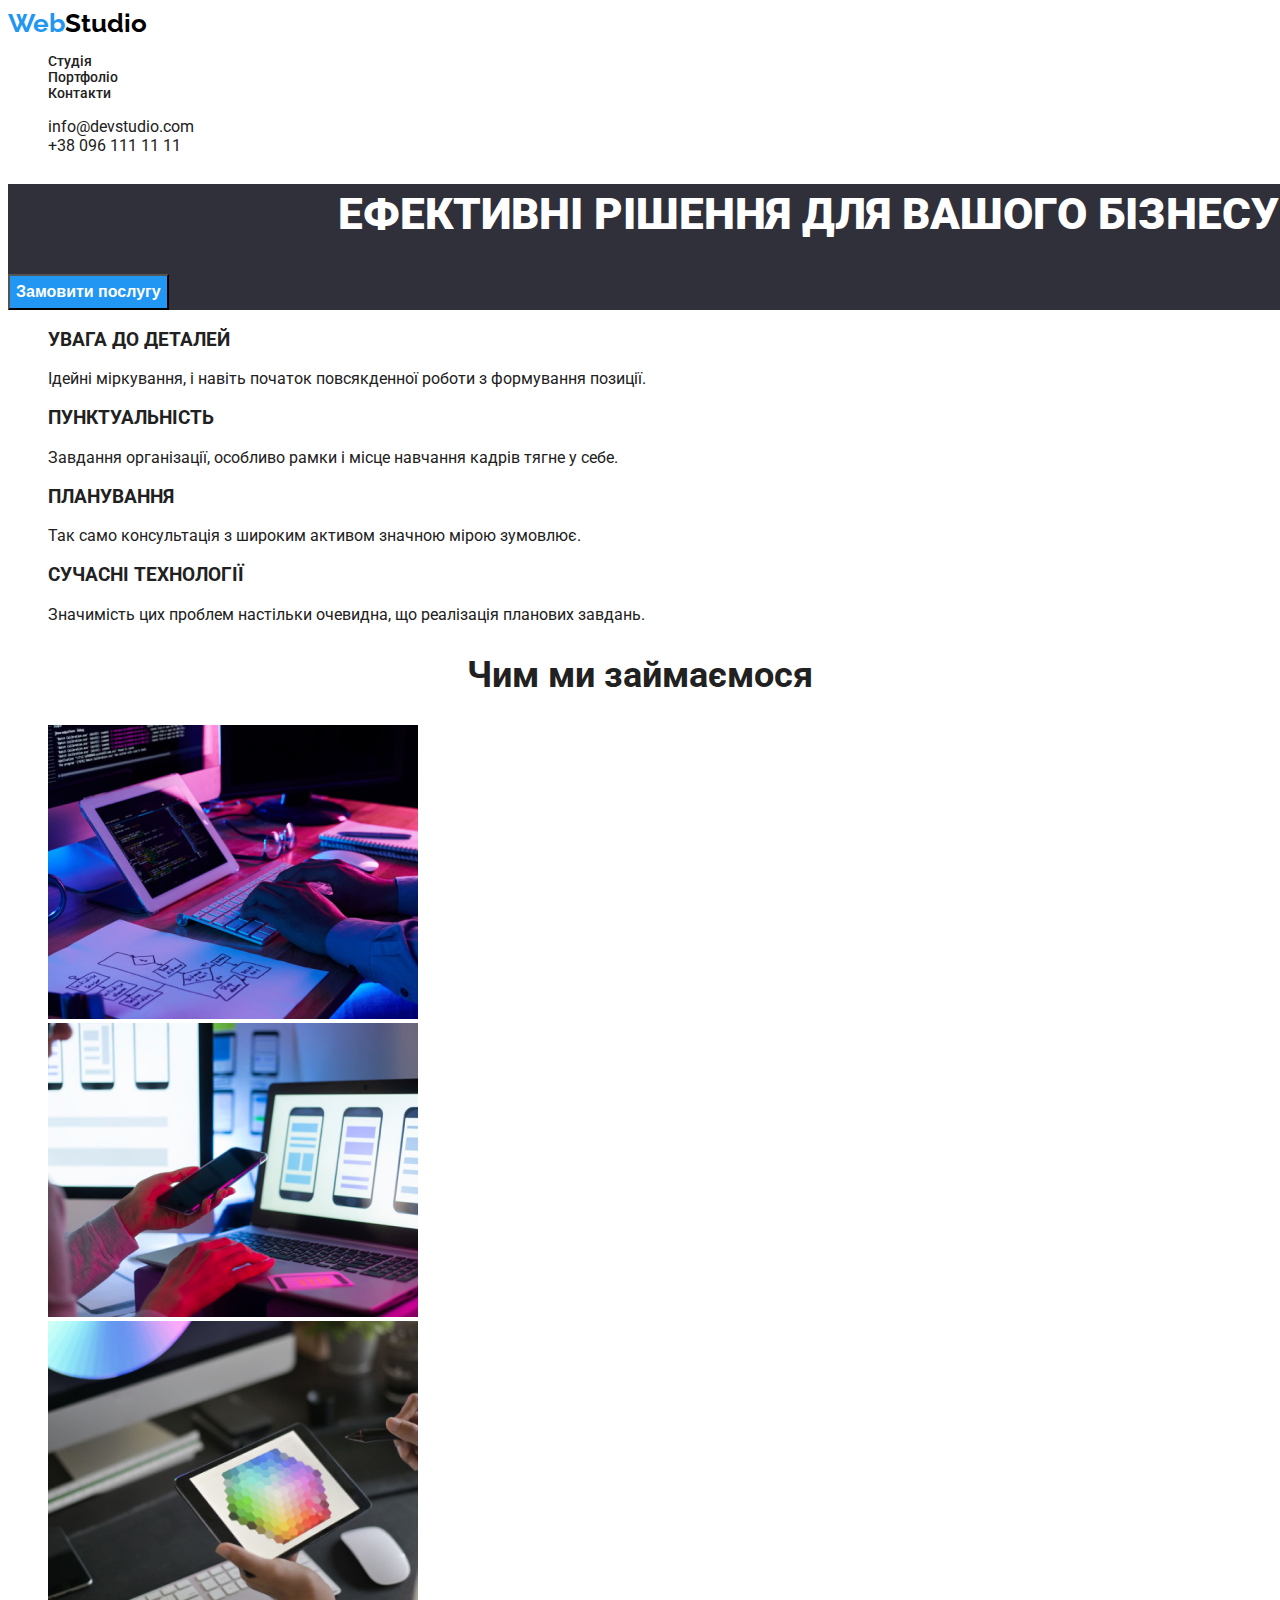
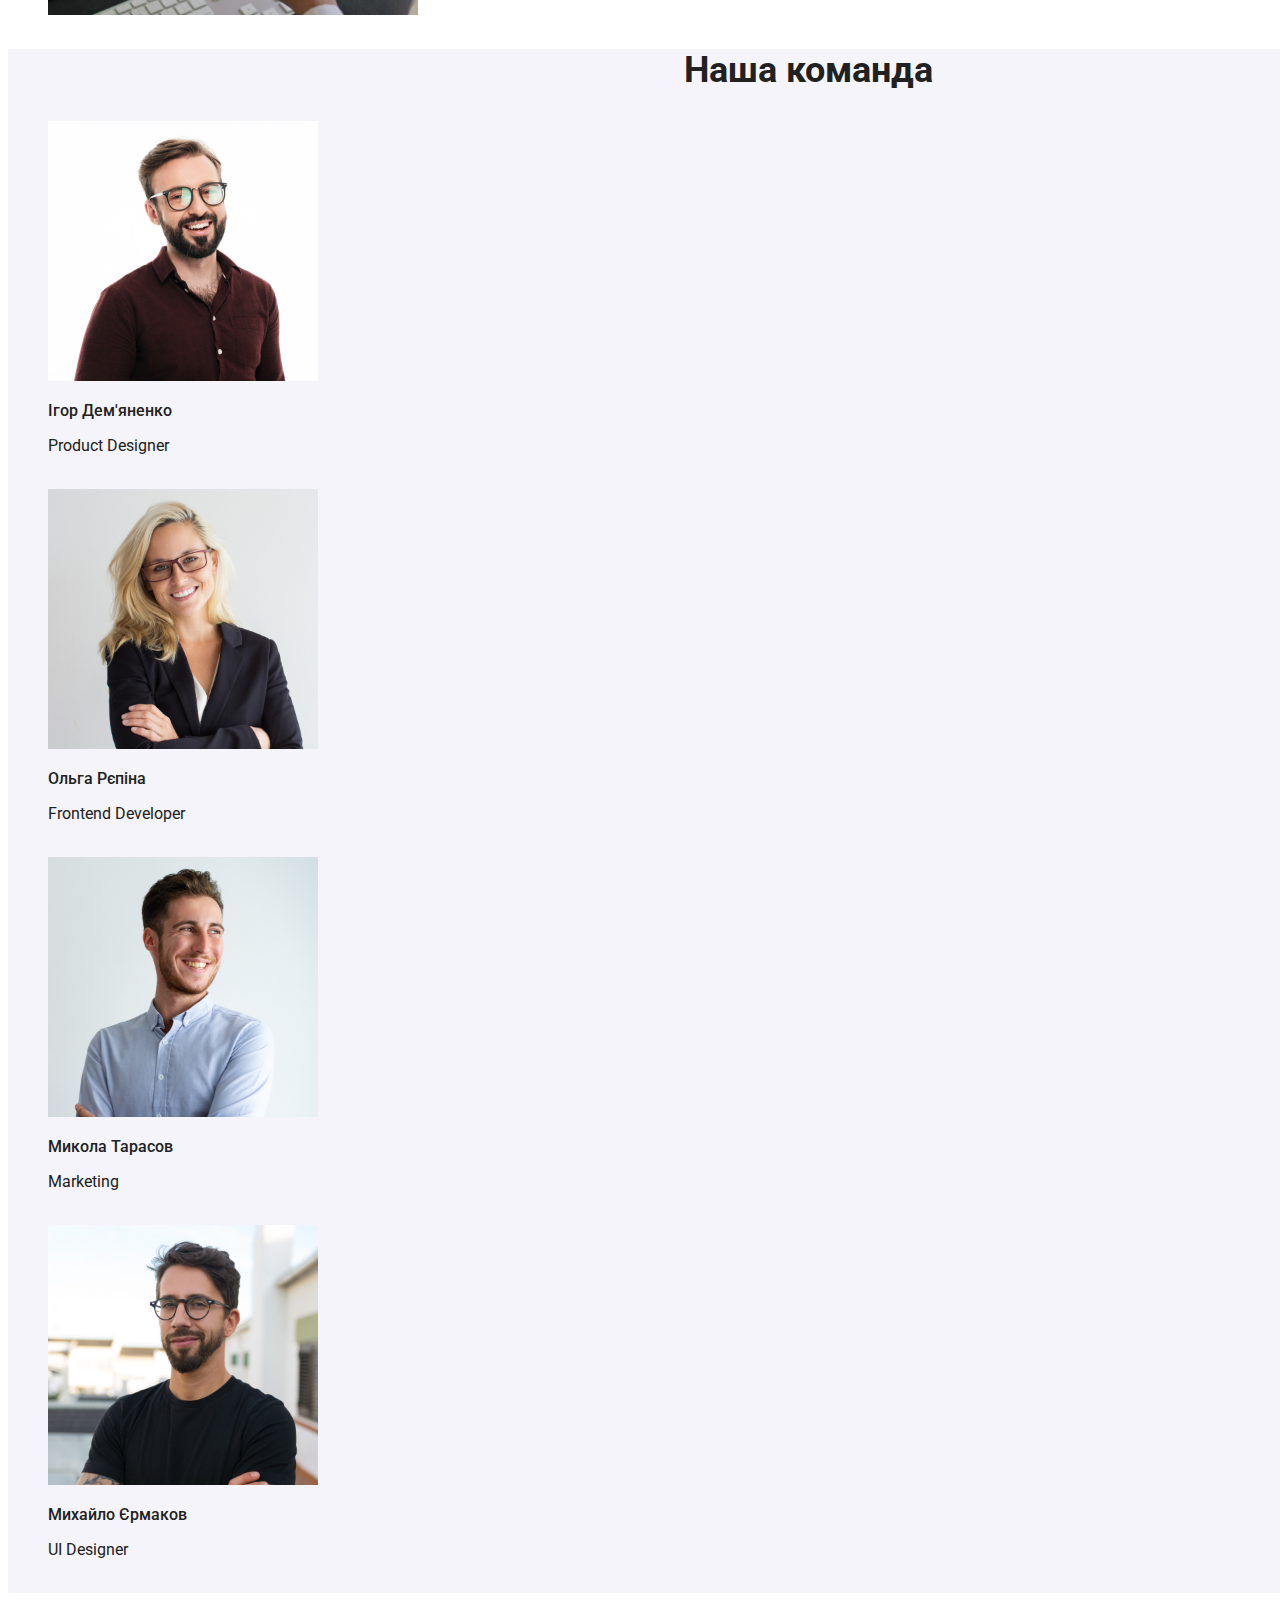
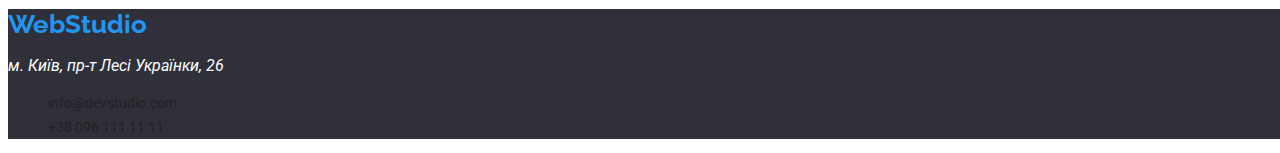
==== commit 648ca602: "Update index.html" ====
--- a/index.html
+++ b/index.html
@@ -36,7 +36,7 @@
             <li><a href="#">Контакти</a></li>
           </ul>
         </nav>
-        <ul class="links">
+        <ul class="links-2">
           <li>
             <a href="mailito:info@devstudio.com"> info@devstudio.com </a>
           </li>
@@ -50,7 +50,7 @@
 
     <main>
       <section class="button-back">
-        <h1 class="title">Ефективні рішення для вашого бізнесу</h1>
+        <h1 class="title">ЕФЕКТИВНІ РІШЕННЯ ДЛЯ ВАШОГО БІЗНЕСУ</h1>
         <button type="button" class="button">Замовити послугу</button>
       </section>
 
@@ -58,27 +58,27 @@
         <div class="paragraph">
           <ul>
             <li>
-              <h3>увага до деталей</h3>
+              <h3>УВАГА ДО ДЕТАЛЕЙ</h3>
               <p>
                 Ідейні міркування, і навіть початок повсякденної роботи з
                 формування позиції.
               </p>
             </li>
             <li>
-              <h3>пунктуальність</h3>
+              <h3>ПУНКТУАЛЬНІСТЬ</h3>
               <p>
                 Завдання організації, особливо рамки і місце навчання кадрів
                 тягне у себе.
               </p>
             </li>
             <li>
-              <h3>планування</h3>
+              <h3>ПЛАНУВАННЯ</h3>
               <p>
                 Так само консультація з широким активом значною мірою зумовлює.
               </p>
             </li>
             <li>
-              <h3>сучасні технології</h3>
+              <h3>СУЧАСНІ ТЕХНОЛОГІЇ</h3>
               <p>
                 Значимість цих проблем настільки очевидна, що реалізація
                 планових завдань.
@@ -165,7 +165,9 @@
     </main>
 
     <footer class="footer-backgorund">
-      <a href="logo.link" class="logo">Web<span class="studio">Studio</span></a>
+      <a href="logo.link" class="logo"
+        >Web<span class="studio-2">Studio</span></a
+      >
       <address>
         <p class="adress-house">м. Київ, пр-т Лесі Українки, 26</p>
 
--- a/css/style.css
+++ b/css/style.css
@@ -0,0 +1,181 @@
+:root {
+  --backround-color-one: #2f303a;
+  --backround-color-two: #f5f4fa;
+  --main-font-color: #212121;
+  --title-font-color-one: #ffffff;
+  --main-font-color-two: #2196f3;
+  --black: #000000;
+}
+.logo {
+  font-family: "Raleway";
+  font-weight: 700;
+  font-size: 26px;
+  line-height: 31px;
+  color: var(--main-font-color-two);
+}
+.studio {
+  color: var(--black);
+}
+.select :hover {
+  color: var(--main-font-color-two);
+}
+.select {
+  color: var(--main-font-color);
+  text-decoration: none;
+}
+
+.select {
+  font-weight: 500;
+  font-size: 14px;
+  line-height: 16px;
+}
+.links {
+  font-weight: 500;
+  font-size: 14px;
+  line-height: 16px;
+}
+.links :hover {
+  color: var(--main-font-color-two);
+}
+.links {
+  color: var(--main-font-color);
+  text-decoration: none;
+}
+.person-title {
+  font-weight: 700;
+  font-size: 36px;
+  line-height: 42px;
+  text-align: center;
+}
+.what-we-do-title {
+  font-weight: 700;
+  font-size: 36px;
+  line-height: 42px;
+  text-align: center;
+  color: var(--main-font-color);
+}
+.title {
+  text-align: center;
+  font-weight: 900;
+  font-size: 44px;
+  line-height: 60px;
+  color: var(--title-font-color-one);
+}
+.button {
+  cursor: pointer;
+  background: var(--main-font-color-two);
+  font-weight: 700;
+  font-size: 16px;
+  line-height: 30px;
+  color: var(--title-font-color-one);
+}
+.what-we-do {
+  font-weight: 700;
+  font-size: 36px;
+  line-height: 42px;
+
+  color: var(--main-font-color);
+}
+.what-we-do-img {
+  width: 370px;
+  height: 294px;
+}
+.header {
+  background-color: var(--brand-color);
+}
+
+.image-card {
+  width: 270px;
+  height: 368px;
+  background: var(--backround-color-two);
+}
+.image-person {
+  width: 270px;
+  height: 260px;
+}
+.text-person {
+  font-weight: 500;
+  font-size: 16px;
+  line-height: 19px;
+  color: var(--main-font-color);
+}
+.adress {
+  font-style: normal;
+  font-size: 14px;
+  line-height: 24px;
+  color: var(--title-font-color-one);
+}
+.adress :hover {
+  color: var(--main-font-color-two);
+}
+.adress {
+  color: var(--main-font-color);
+  text-decoration: none;
+}
+.adress-house {
+  color: var(--title-font-color-one);
+}
+.descript {
+  font-family: "Roboto";
+  font-style: normal;
+  font-weight: 400;
+  font-size: 16px;
+  line-height: 19px;
+}
+.img {
+  font-family: "Roboto";
+  font-weight: 700;
+  font-size: 18px;
+  line-height: 36px;
+}
+.buttons {
+  width: 575px;
+  height: 54px;
+  left: 512px;
+  top: 174px;
+}
+.buttons-style {
+  cursor: pointer;
+  background: var(--backround-color-two);
+  font-family: "Roboto";
+  font-weight: 500;
+  font-size: 16px;
+  line-height: 26px;
+  color: #212121;
+}
+.buttons-style:hover {
+  background-color: var(--main-font-color-two);
+  color: var(--backround-color-two);
+}
+.image {
+  width: 370px;
+  height: 294px;
+}
+.image-text {
+  font-weight: 700;
+  font-size: 18px;
+  line-height: 36px;
+  color: #212121;
+}
+.image-descrip {
+  font-weight: 400;
+  font-size: 16px;
+  line-height: 30px;
+  color: #757575;
+}
+.body {
+  font-family: "Roboto", sans-serif;
+  color: #212121;
+}
+.button-back {
+  background-color: #2f303a;
+  width: 1600px;
+}
+.img-back {
+  background-color: #f5f4fa;
+  width: 1600px;
+}
+.footer-backgorund {
+  background-color: #2f303a;
+  width: 1600px;
+}
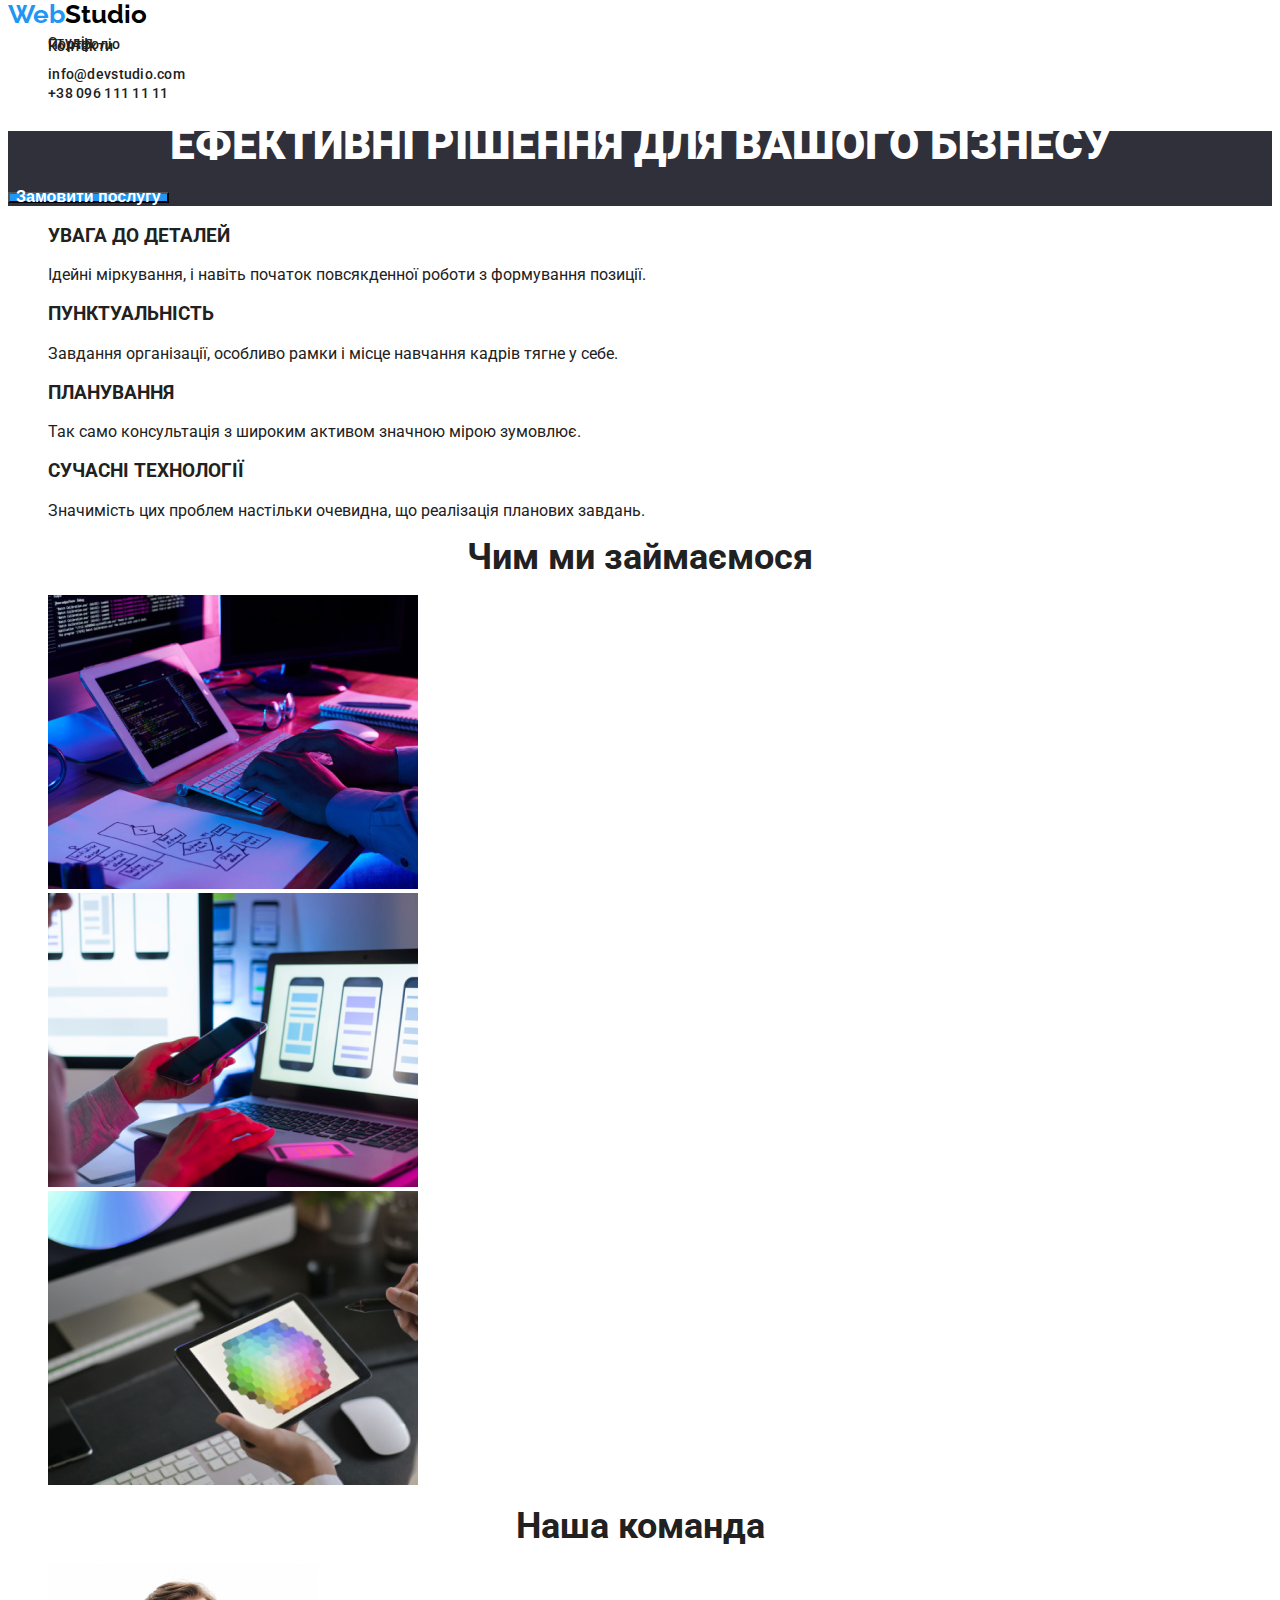
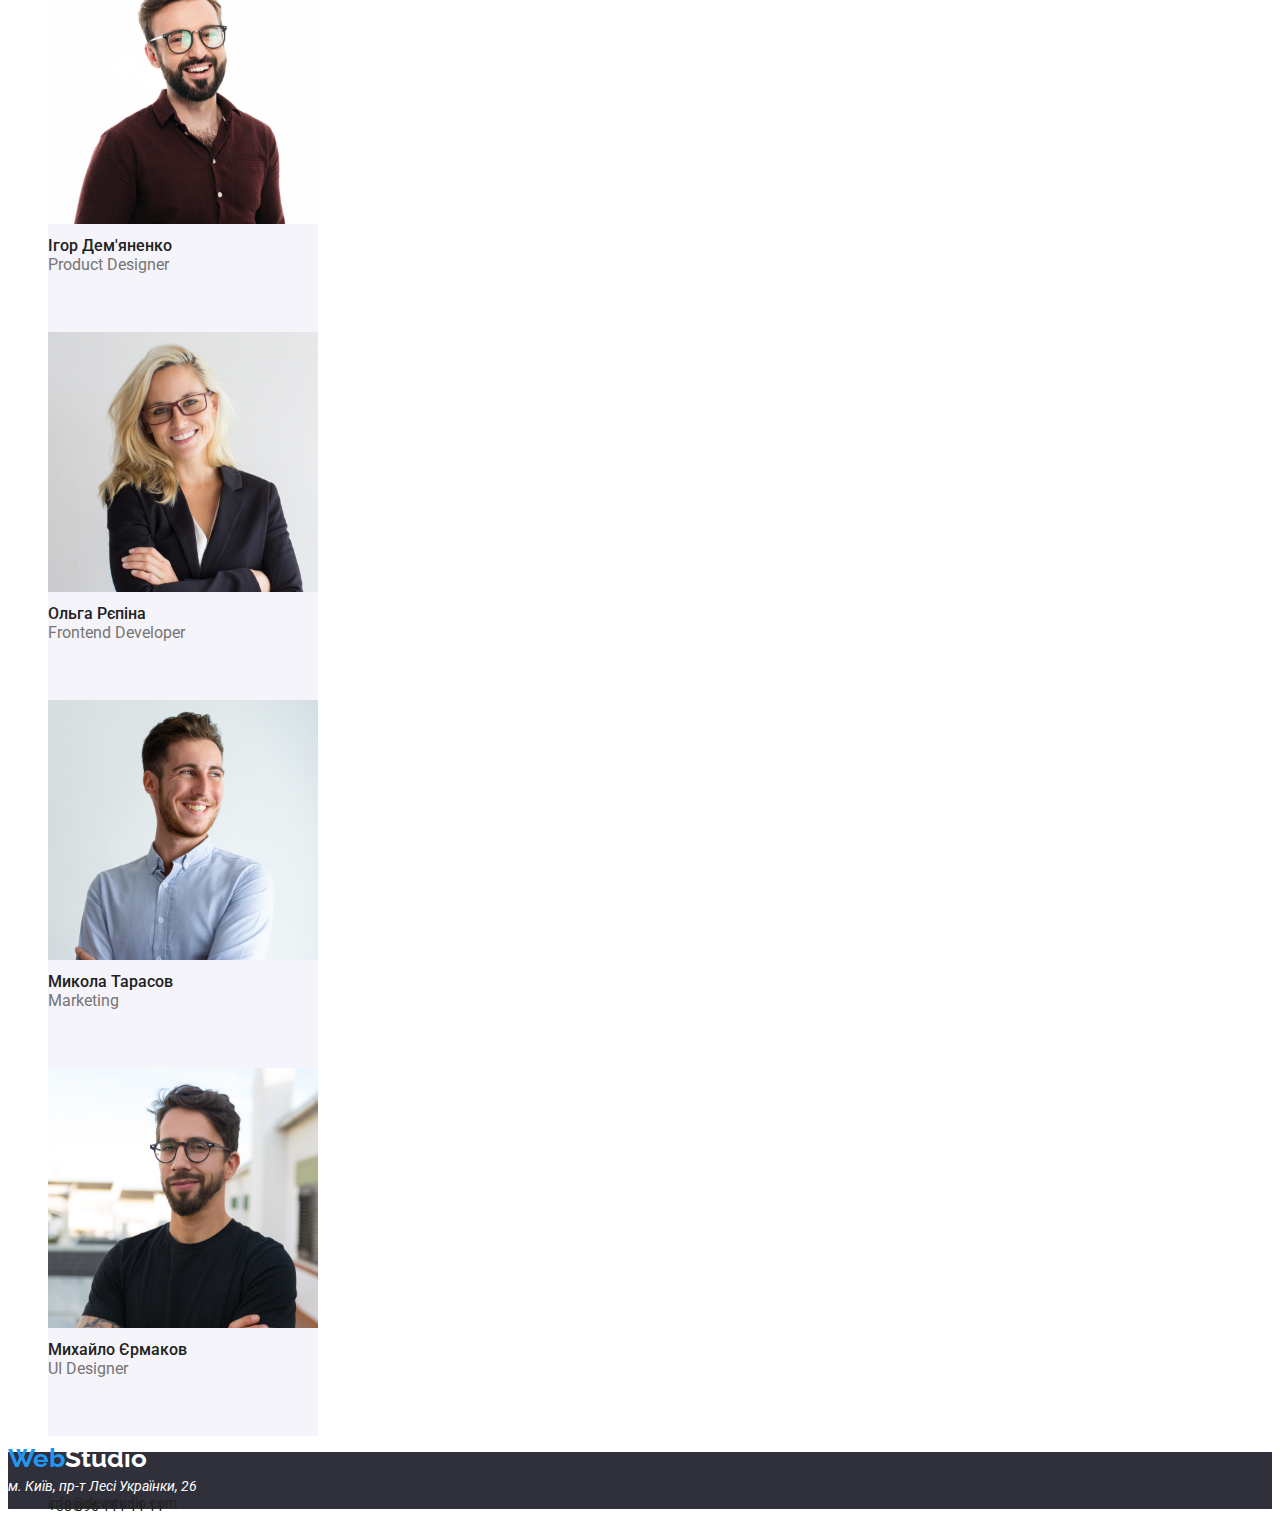
==== commit edcb26dd: "Update index.html" ====
--- a/index.html
+++ b/index.html
@@ -1,15 +1,6 @@
 <!DOCTYPE html>
 <html lang="uk">
   <head>
-    <style>
-      a {
-        color: #212121;
-        text-decoration: none;
-      }
-      li {
-        list-style-type: none;
-      }
-    </style>
     <meta charset="utf-8" />
     <meta http-equiv="X-UA-Compatible" content="IE=edge" />
     <meta name="viewport" content="width=device-width, initial-scale=1.0" />
@@ -36,13 +27,15 @@
             <li><a href="#">Контакти</a></li>
           </ul>
         </nav>
-        <ul class="links-2">
+        <ul>
           <li>
-            <a href="mailito:info@devstudio.com"> info@devstudio.com </a>
+            <a class="contact" href="mailito:info@devstudio.com">
+              info@devstudio.com
+            </a>
           </li>
 
           <li>
-            <a href="tel:+380961111111"> +38 096 111 11 11 </a>
+            <a class="contact" href="tel:+380961111111"> +38 096 111 11 11 </a>
           </li>
         </ul>
       </div>
--- a/css/style.css
+++ b/css/style.css
@@ -5,52 +5,80 @@
   --title-font-color-one: #ffffff;
   --main-font-color-two: #2196f3;
   --black: #000000;
+  --adress-color: rgba(255, 255, 255, 0.6);
+  --image-text-color: #757575;
+  --button-active: #188ce8;
 }
 .logo {
   font-family: "Raleway";
   font-weight: 700;
   font-size: 26px;
-  line-height: 31px;
+  line-height: 31%;
   color: var(--main-font-color-two);
 }
 .studio {
   color: var(--black);
 }
-.select :hover {
+.studio-2 {
+  color: var(--title-font-color-one);
+}
+.select:hover {
   color: var(--main-font-color-two);
 }
 .select {
-  color: var(--main-font-color);
-  text-decoration: none;
-}
-
+  color: var(--image-text-color);
+  text-decoration: none;
+}
+.button:hover {
+  background-color: var(--button-active);
+}
 .select {
   font-weight: 500;
   font-size: 14px;
-  line-height: 16px;
+  line-height: 16%;
+  letter-spacing: 0.02em;
 }
 .links {
   font-weight: 500;
   font-size: 14px;
-  line-height: 16px;
-}
-.links :hover {
+  line-height: 16%;
+}
+.links:hover {
   color: var(--main-font-color-two);
 }
 .links {
   color: var(--main-font-color);
   text-decoration: none;
 }
+.contact {
+  font-weight: 500;
+  font-size: 14px;
+  line-height: 16%;
+  letter-spacing: 0.02em;
+}
+.contact:hover {
+  color: var(--main-font-color-two);
+}
+.contact {
+  color: var(--main-font-color);
+  text-decoration: none;
+}
+.links {
+  color: var(--image-text-color);
+  text-decoration: none;
+}
+.contact:hover {
+  color: var(--main-font-color-two);
+}
 .person-title {
   font-weight: 700;
   font-size: 36px;
-  line-height: 42px;
+  line-height: 42%;
   text-align: center;
 }
 .what-we-do-title {
-  font-weight: 700;
   font-size: 36px;
-  line-height: 42px;
+  line-height: 42%;
   text-align: center;
   color: var(--main-font-color);
 }
@@ -58,7 +86,7 @@
   text-align: center;
   font-weight: 900;
   font-size: 44px;
-  line-height: 60px;
+  line-height: 60%;
   color: var(--title-font-color-one);
 }
 .button {
@@ -66,13 +94,12 @@
   background: var(--main-font-color-two);
   font-weight: 700;
   font-size: 16px;
-  line-height: 30px;
+  line-height: 30%;
   color: var(--title-font-color-one);
 }
 .what-we-do {
-  font-weight: 700;
   font-size: 36px;
-  line-height: 42px;
+  line-height: 42%;
 
   color: var(--main-font-color);
 }
@@ -96,37 +123,37 @@
 .text-person {
   font-weight: 500;
   font-size: 16px;
-  line-height: 19px;
+  line-height: 19%;
   color: var(--main-font-color);
 }
 .adress {
   font-style: normal;
   font-size: 14px;
-  line-height: 24px;
-  color: var(--title-font-color-one);
+  line-height: 24%;
+  color: var(--adress-color);
 }
 .adress :hover {
   color: var(--main-font-color-two);
 }
 .adress {
-  color: var(--main-font-color);
+  color: var(--adress-color);
   text-decoration: none;
 }
 .adress-house {
   color: var(--title-font-color-one);
+  font-size: 14px;
+  line-height: 24%;
 }
 .descript {
-  font-family: "Roboto";
-  font-style: normal;
   font-weight: 400;
   font-size: 16px;
-  line-height: 19px;
+  line-height: 19%;
+  color: var(--image-text-color);
 }
 .img {
-  font-family: "Roboto";
   font-weight: 700;
   font-size: 18px;
-  line-height: 36px;
+  line-height: 36%;
 }
 .buttons {
   width: 575px;
@@ -140,8 +167,8 @@
   font-family: "Roboto";
   font-weight: 500;
   font-size: 16px;
-  line-height: 26px;
-  color: #212121;
+  line-height: 26%;
+  color: var(--main-font-color);
 }
 .buttons-style:hover {
   background-color: var(--main-font-color-two);
@@ -152,30 +179,33 @@
   height: 294px;
 }
 .image-text {
-  font-weight: 700;
   font-size: 18px;
-  line-height: 36px;
-  color: #212121;
+  line-height: 36%;
+  color: var(--main-font-color);
 }
 .image-descrip {
   font-weight: 400;
   font-size: 16px;
   line-height: 30px;
-  color: #757575;
+  color: var(--image-text-color);
 }
 .body {
   font-family: "Roboto", sans-serif;
-  color: #212121;
+  color: var(--main-font-color);
 }
 .button-back {
-  background-color: #2f303a;
-  width: 1600px;
+  background-color: var(--backround-color-one);
 }
 .img-back {
-  background-color: #f5f4fa;
-  width: 1600px;
+  background-color: var(--title-font-color-one);
 }
 .footer-backgorund {
-  background-color: #2f303a;
-  width: 1600px;
-}
+  background-color: var(--backround-color-one);
+}
+a {
+  color: var(--main-font-color);
+  text-decoration: none;
+}
+li {
+  list-style-type: none;
+}
